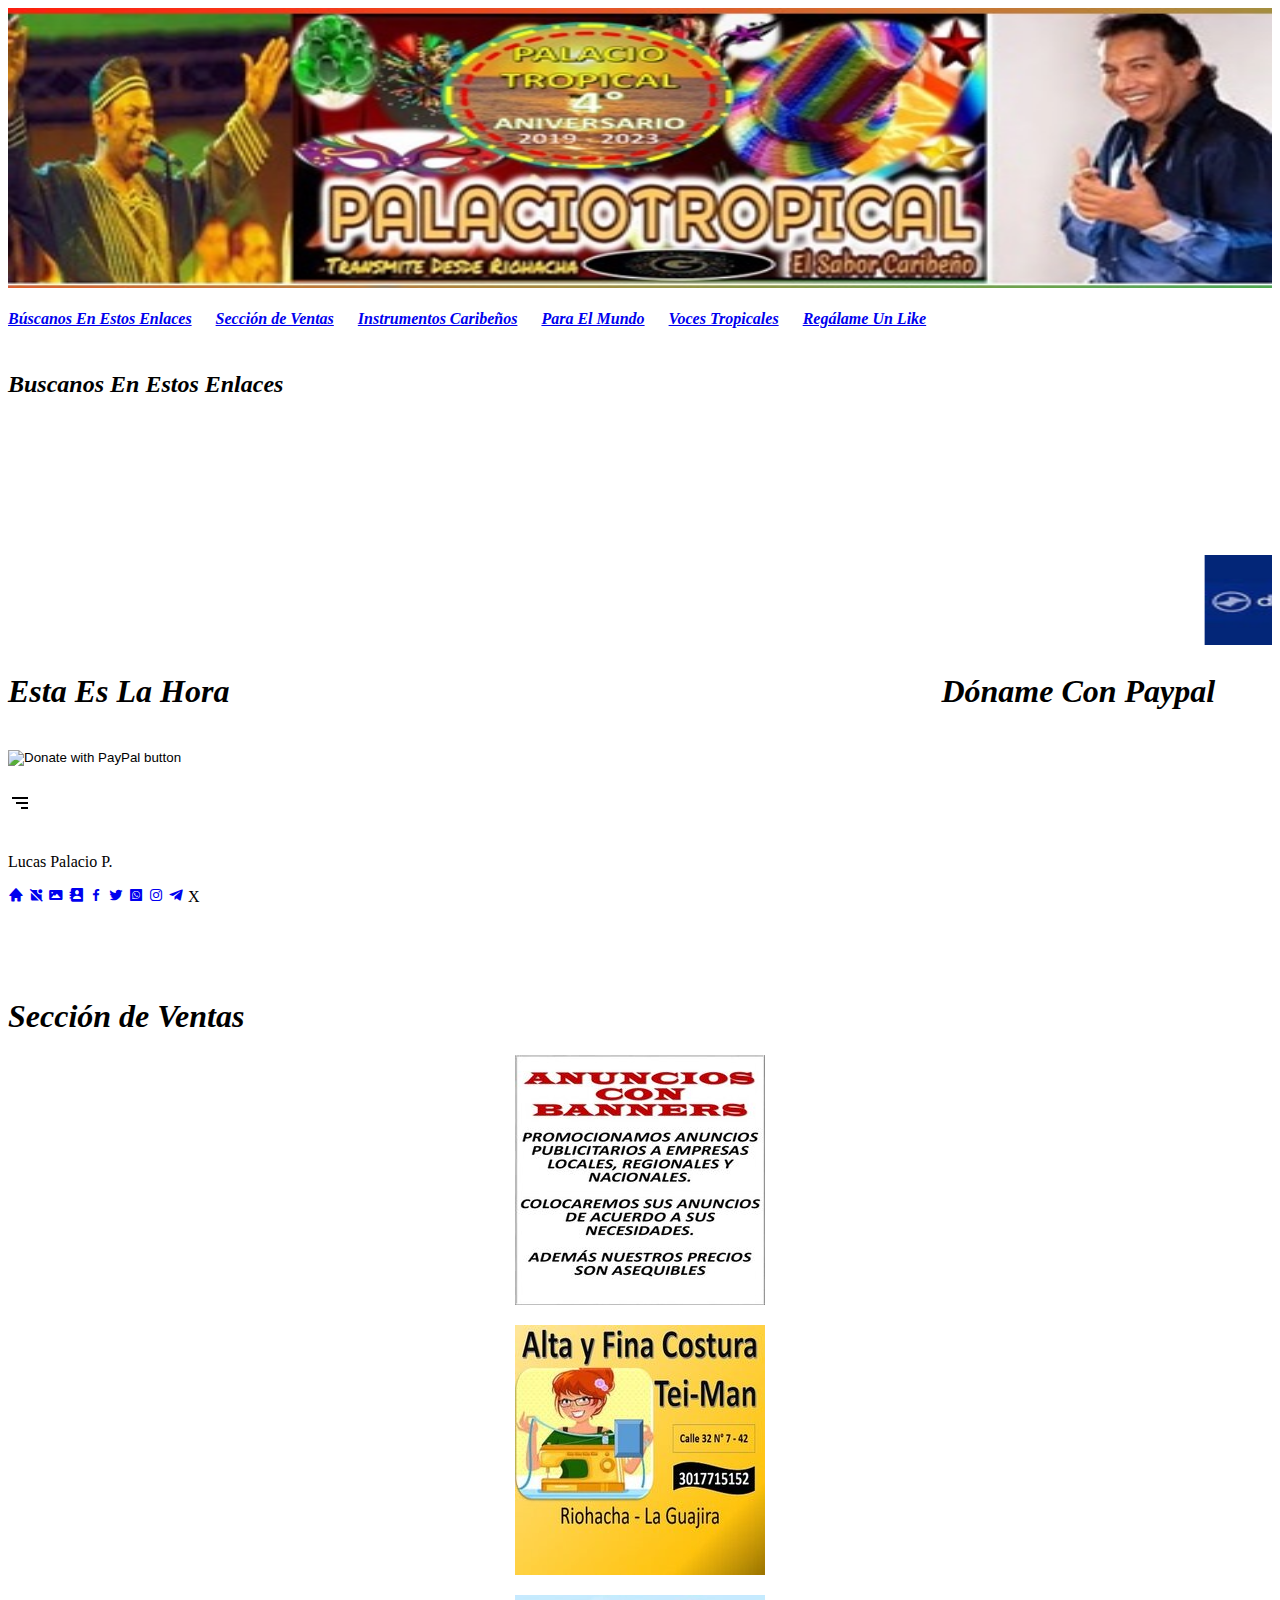
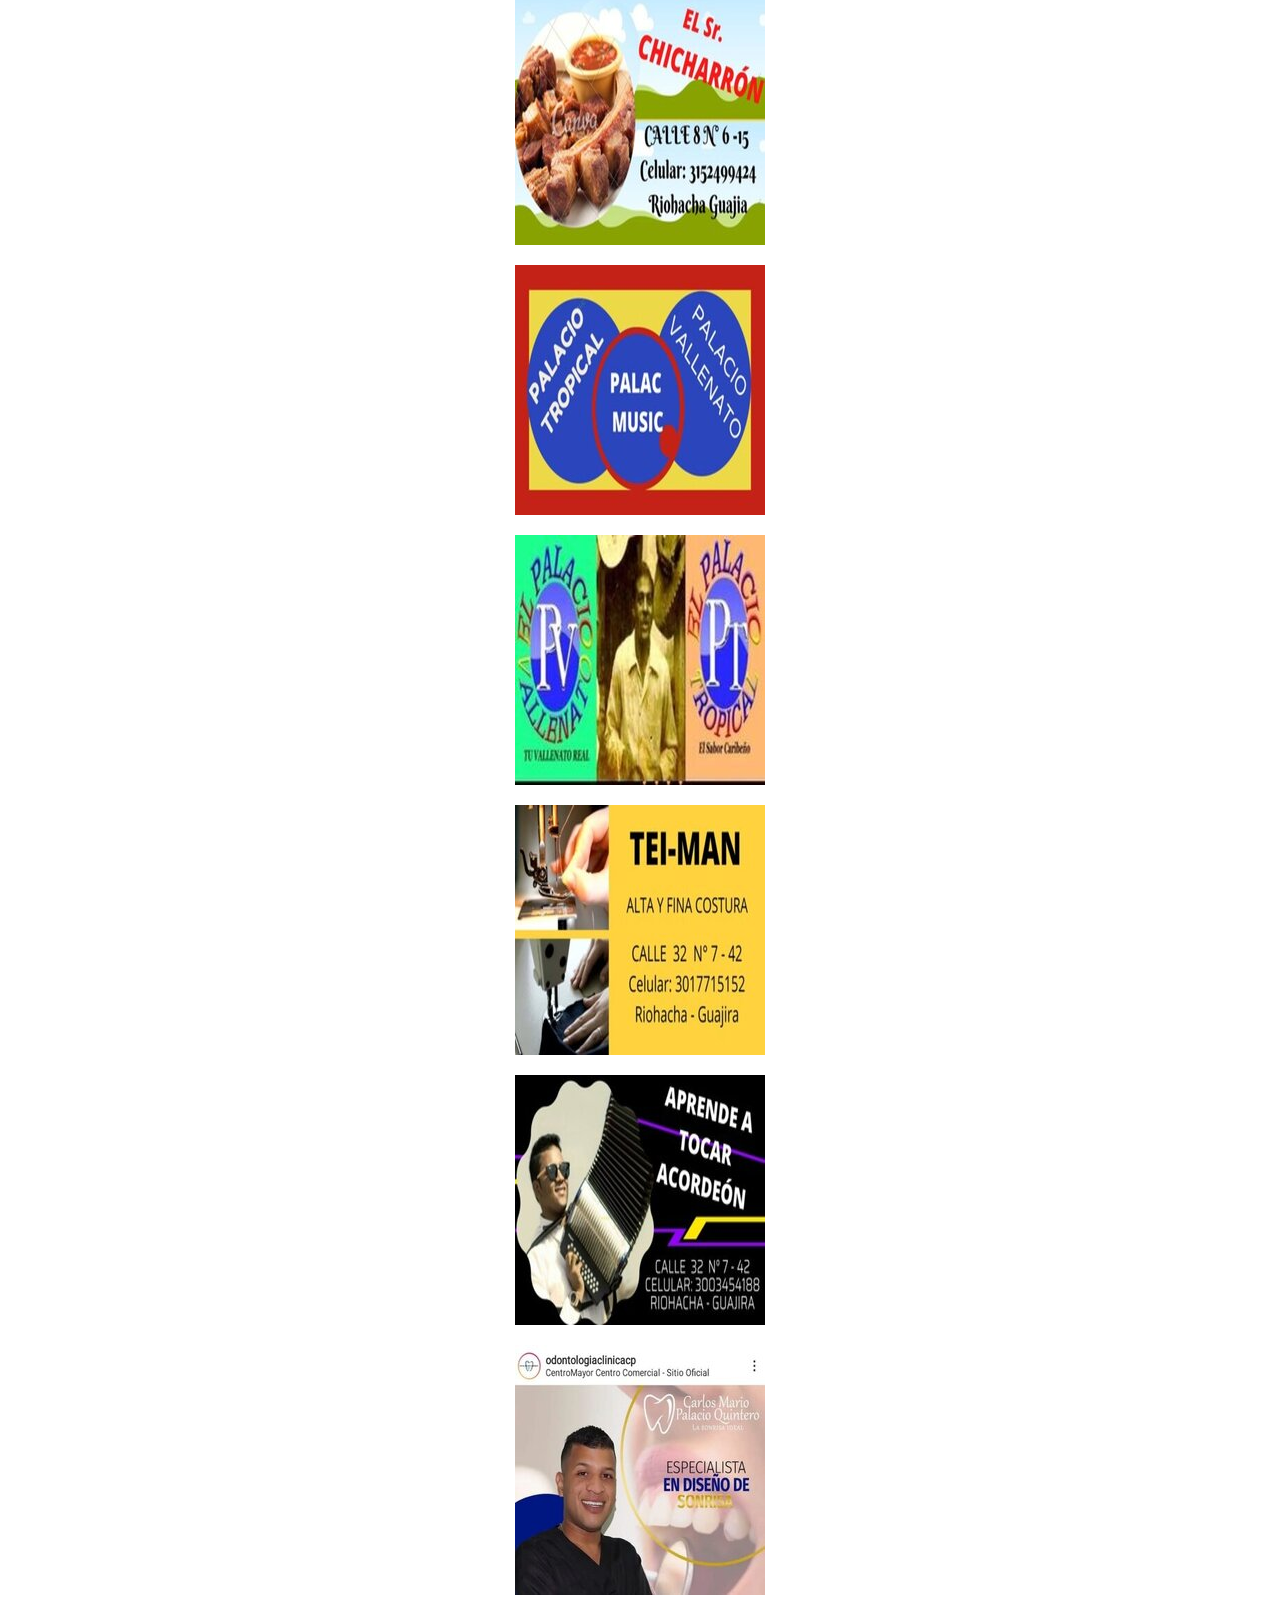
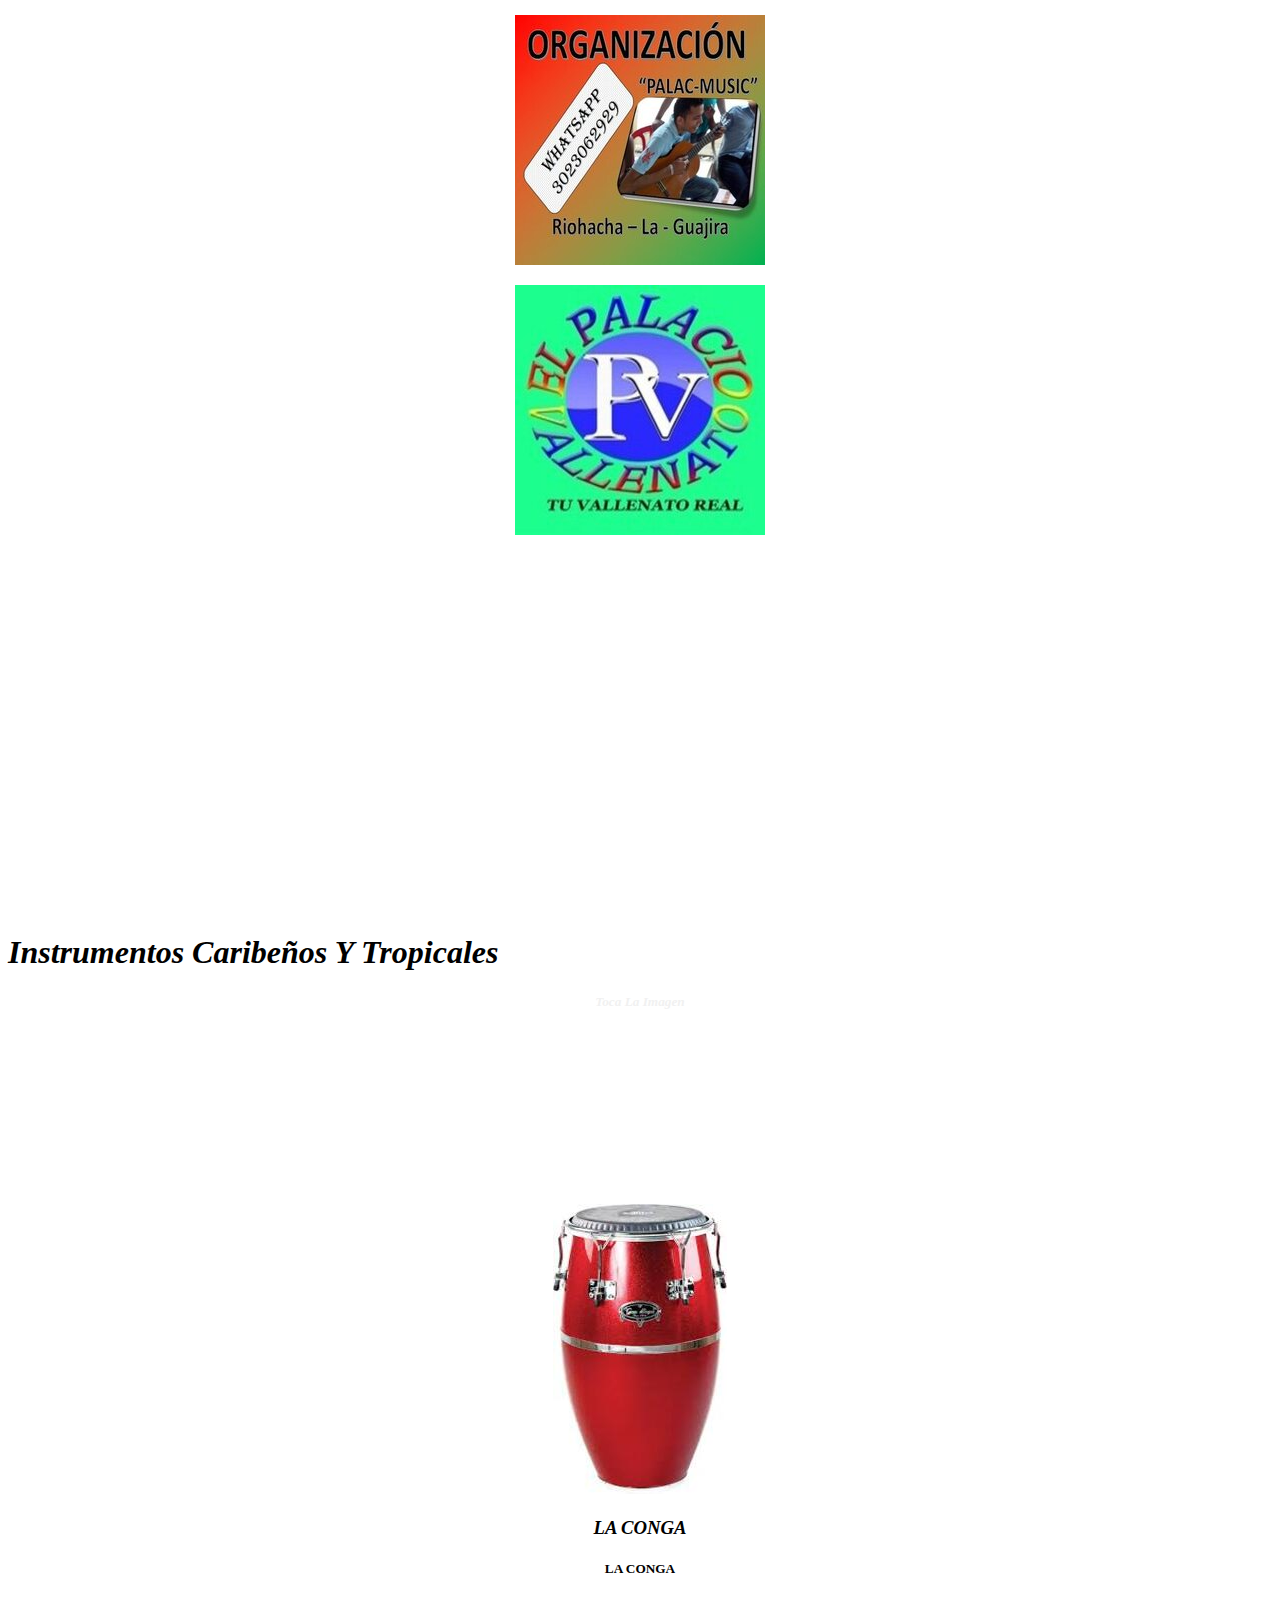
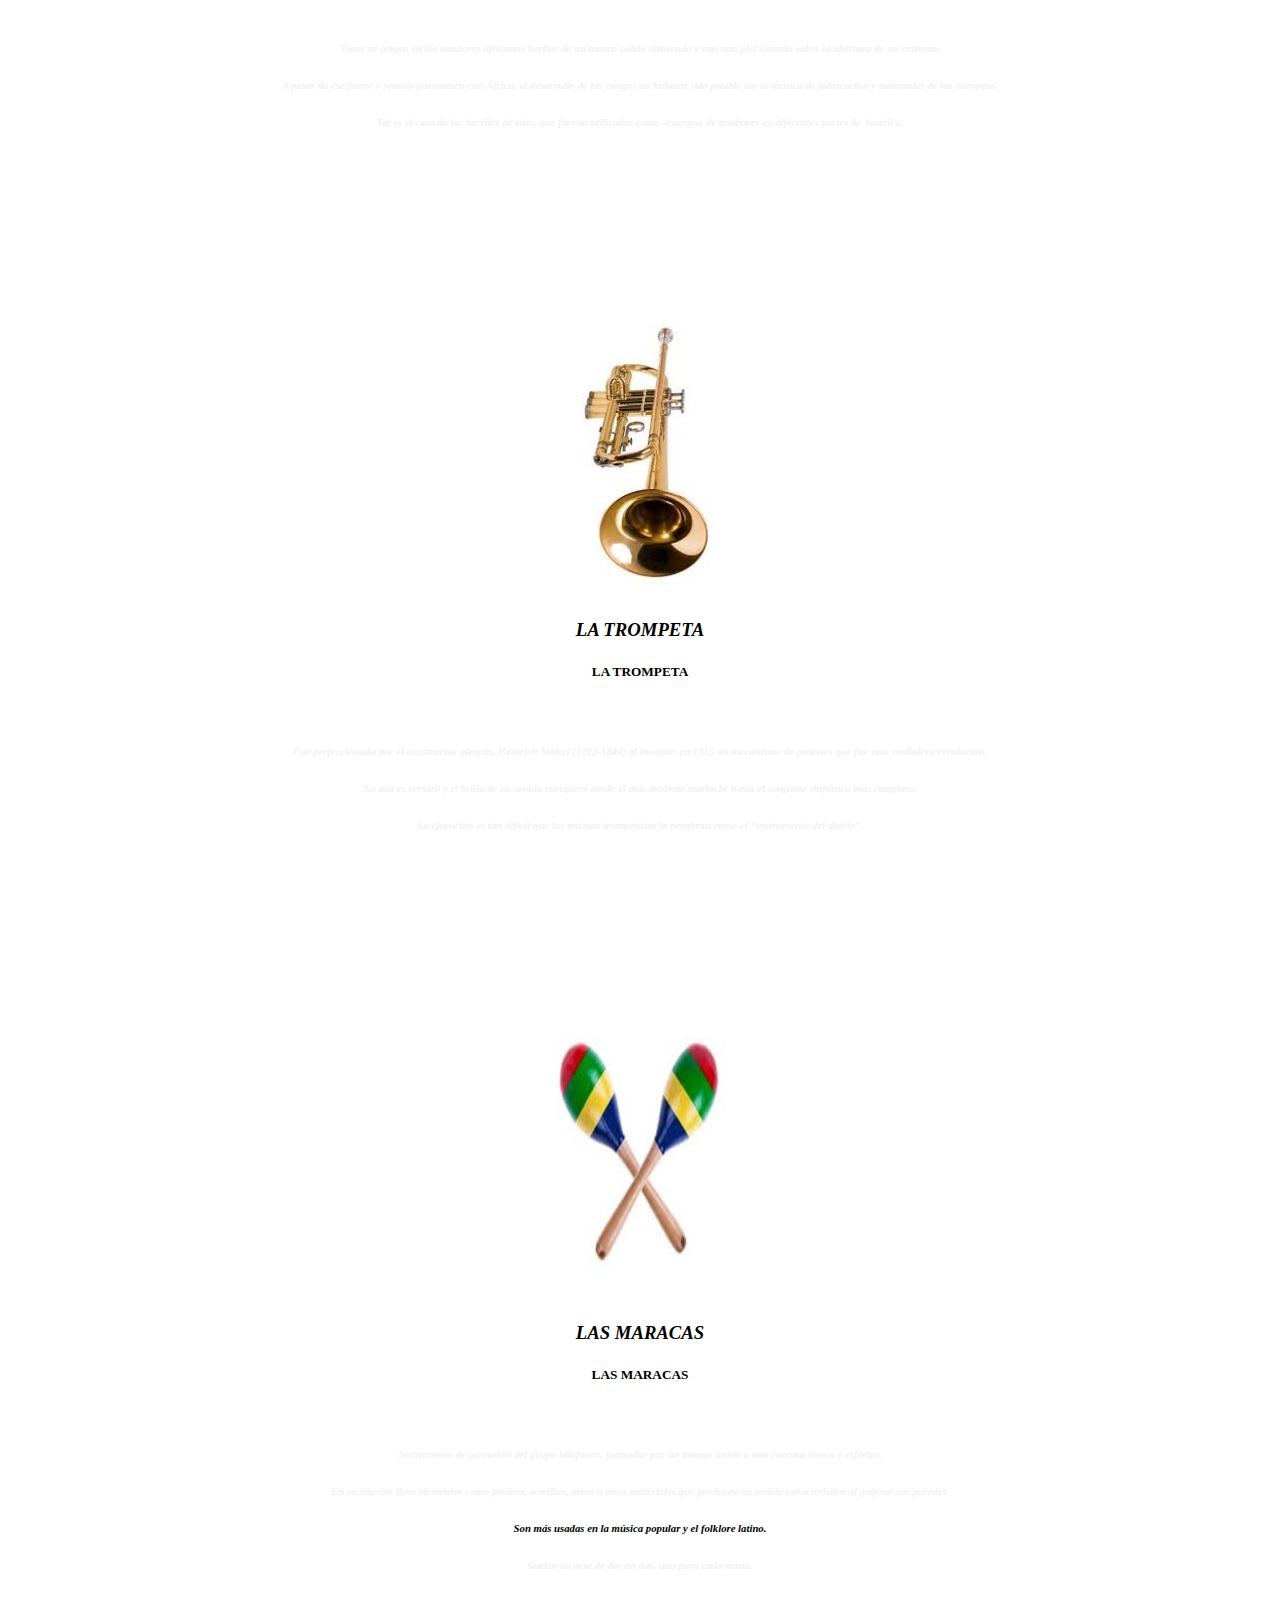
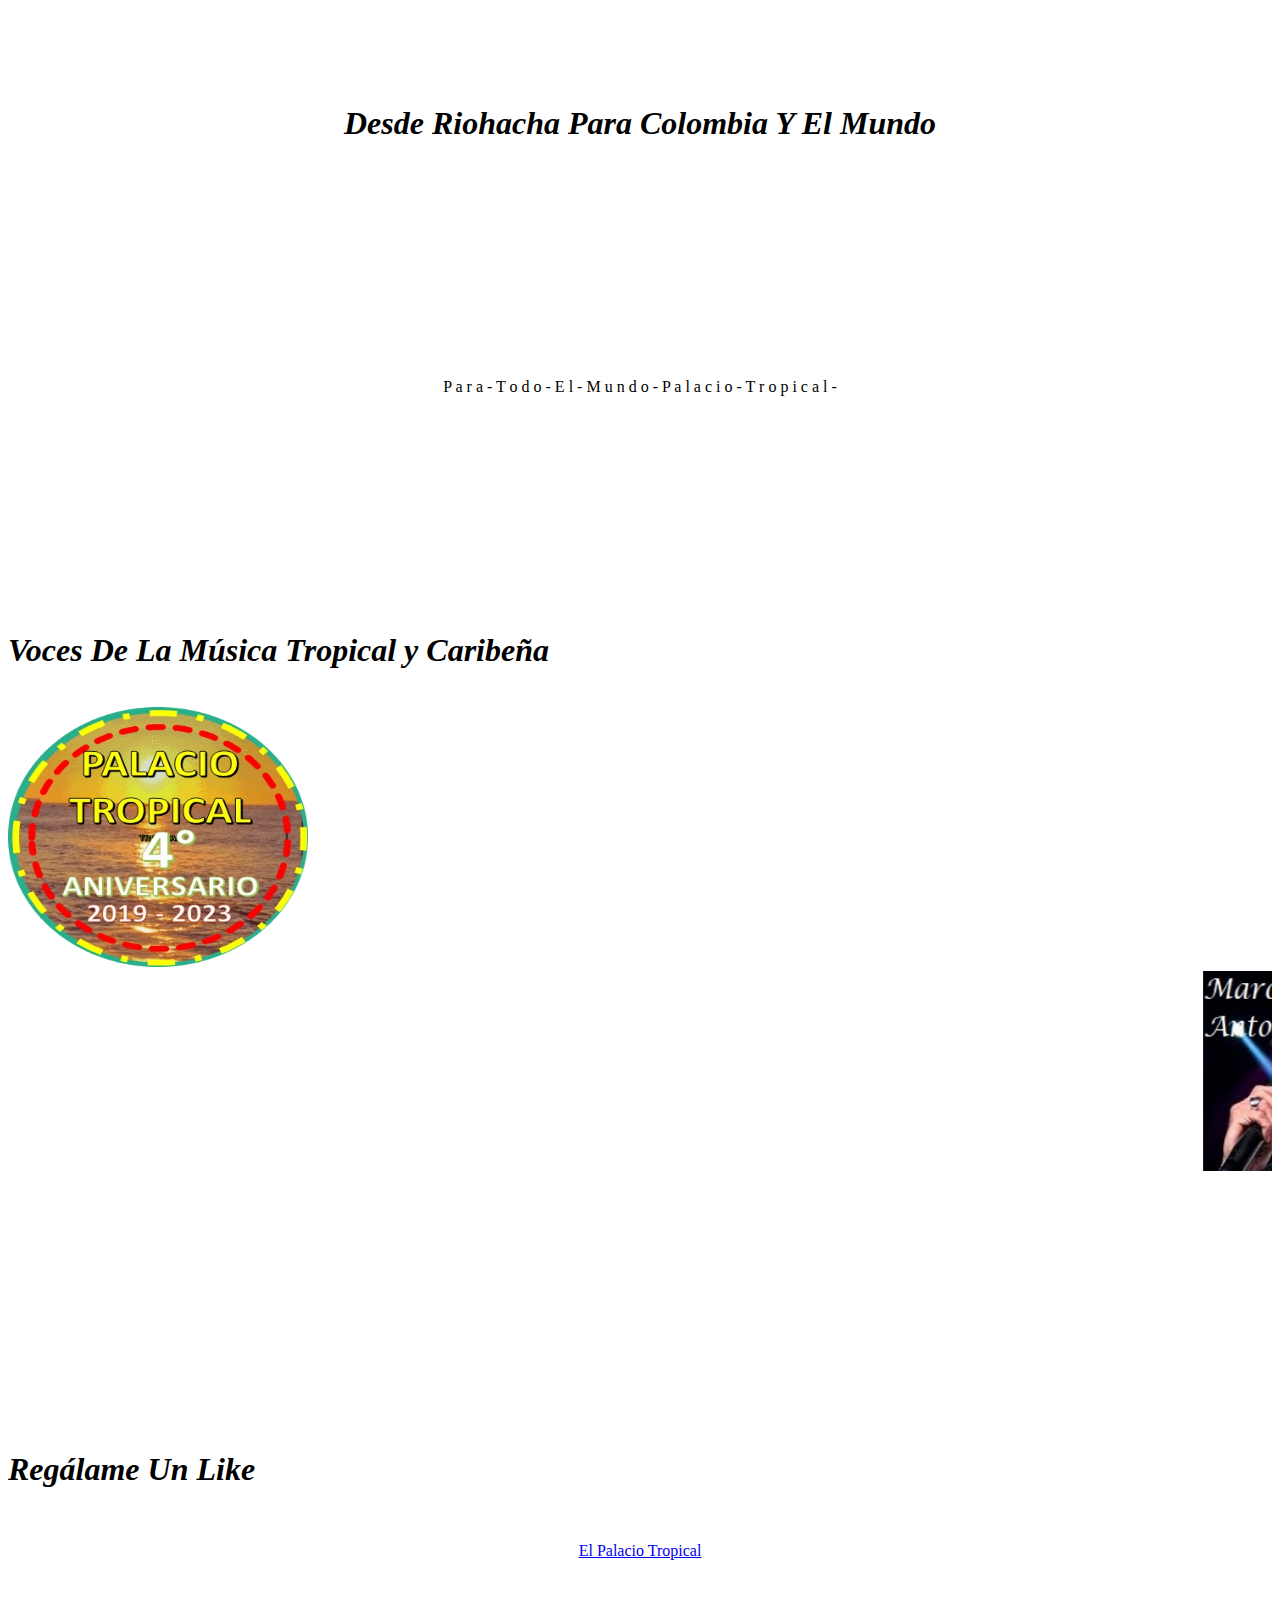
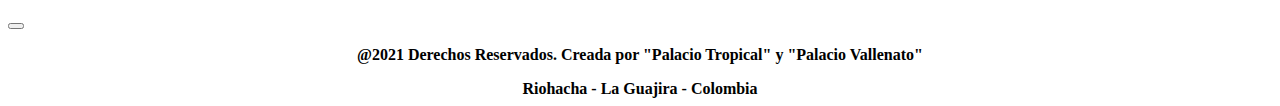
==== index.html @ 9d59ffcd "luta" ====
<!doctype html>
<html lang="es">
  
<!-------------------------------- inicio del head ------------------------------>
<head>
<meta charset="utf-8">
<meta  http-equiv="X-UA-compatible"  content="ie=edge"/>
<meta name="author" content="LUCAS PALACIO PIMIENTA"/>
<meta name="keywordS" content="DEFENSA Y DIVULGACION DE NUESTRAS RAICES CULTURALES"/>
<meta name="viewport" content="width=device-width, user-scalable=no, initial-scale=1.0, 
maximum-scale=1.0, minimum-scale=1.0 ">

<link rel="stylesheet" href="https://pro.fontawesome.com/releases/v5.10.0/css/all.css" integrity="sha384-AYmEC3Yw5cVb3ZcuHtOA93w35dYTsvhLPVnYs9eStHfGJvOvKxVfELGroGkvsg+p" crossorigin="anonymous" />

<link rel="icon"  href="IMAGENES/logoICO.ico">
  
<link rel="stylesheet" type="text/css" href="css/reset.css"></link>
<link rel="stylesheet" type="text/css" href="fonts/style.css">

<link rel="stylesheet" type="text/css" href="css/estilo.css"></link>
<link rel="stylesheet" type="text/css" href="css/styles.css"></link>
<link rel="stylesheet" type="text/css" href="css/style.css"></link>

<link rel="stylesheet" href="estilo.css" >
<link rel="stylesheet" href="styles.css">
<link rel="stylesheet" href="style.css">


<link rel="preconnect" href="https://fonts.googleapis.com">
<link rel="preconnect" href="https://fonts.gstatic.com" crossorigin>
<link href="https://fonts.googleapis.com/css2?family=Share+Tech+Mono&display=swap" rel="stylesheet">
<link href="https://fonts.googleapis.com/css?family=Orbitron" rel="stylesheet">
<link href="https://fonts.googleapis.com/css2?family=Open+Sans:wght@300;400;700&display=swap" rel="stylesheet">

<link rel="stylesheet" type="text/css" href="css/bootstrap-slider.min.css">
<link href='https://unpkg.com/boxicons@2.0.9/css/boxicons.min.css' rel='stylesheet'>
<link href="https://cdn.jsdelivr.net/npm/bootstrap@5.1.0/dist/css/bootstrap.min.css" 
rel="stylesheet" integrity="sha384-KyZXEAg3QhqLMpG8r+8fhAXLRk2vvoC2f3B09zVXn8CA5QIVfZOJ3BCsw2P0p/We"
crossorigin="anonymous">

<script src="js/bootstrap-slider.min.js"></script>
<script src="https://cdn.jsdelivr.net/bxslider/4.2.12/jquery.bxslider.min.js"></script>
<script src="https://ajax.googleapis.com/ajax/libs/jquery/3.1.1/jquery.min.js"></script>

<script src="https://kit.fontawesome.com/41bcea2ae3.js" crossorigin="anonymous"></script>

<link rel="stylesheet" type="text/css" href="css/ventas.css">
<link rel="stylesheet" type="text/css" href="css/reprolateral.css">
<link rel="stylesheet" type="text/css" href="css/relojdigital.css">
<link rel="stylesheet" type="text/css" href="css/vocestropical.css">

<link rel="stylesheet" type="text/css" href="css/acorlegen.css">
<link rel="stylesheet" type="text/css" href="css/acorng.css"> 



<title>PALACIO TROPICAL</title>

<link href="menu.js" rel="stylesheet">
    <link href="style.css" rel="stylesheet">
        <link href="reset.css" rel="stylesheet">
  

<!----------------------------- Inicio Portada -------------------------------->
<div class="contenedor-head animate-bg">
    <img src="IMAGENES/laportadapt4años.jpg" width="100%" height="280">
  </div>
<!------------------------------ Final Portada -------------------------------->
            
            

<br>
<!---------------------------- Inicio de Redireccio ------------------------>
     
<div align="center"></div>
    <div class="pimienta">
            
    <a href="#nuestros-enlaces"><b><i>Búscanos En Estos Enlaces</i></b></a>&nbsp; &nbsp; &nbsp;
    <a href="#section-de-ventas"><b><i>Sección de Ventas</i></b></a>&nbsp; &nbsp; &nbsp;
    <a href="#palacio-tropical"><b><i>Instrumentos Caribeños</i></b></a>&nbsp; &nbsp; &nbsp;
    <a href="#guajira-rica"><b><i>Para El Mundo</i></b></a>&nbsp; &nbsp; &nbsp;
    <a href="#voces-tropicales"><b><i>Voces Tropicales</i></b></a>&nbsp; &nbsp; &nbsp;              
    <a href="#fb-root"><b><i>Regálame Un Like</i></b></a>&nbsp; &nbsp; &nbsp;              
</div>
<br>
<!----------------------------- Final de Redireccio ------------------------>




<!---------------------------- inicio mensaje dos¡ ------------------------->
<article>
<div id="nuestros-enlaces"></div>
  <section  class="parrafo3 text-center">     
     <style> .parrafo3 {color: black;}</style>
        <h6><em><font size="5">Buscanos En Estos Enlaces</em></h6></font></article></section>
<!----------------------------- final mensaje doss ------------------------->
  <br>



<!---------------------------- INICIO Nuevo Reproductor ---------------------->
<section class="home">
    <div class="in-flexy">
                     
<iframe name="contenedorPlayer" class="cuadroBordeado" allow="autoplay" width="310" 
height="110" marginwidth=0 marginheight=0 hspace=0 vspace=0 frameborder=0 scrolling=no 
src="https://cp.usastreams.com/pr2g/APPlayerRadioHTML5.aspx?stream=
http://stream.zeno.fm/qmen7kmxdf9uv&fondo=01&formato=mp3&color=9&titulo=2&autoStart=
1&vol=7&tipo=7&nombre=PALACIO+TROPICAL&botonPlay=1&imagen=
https://i.postimg.cc/Z5Vp8GfS/LOGO-PT.png&server=
http://stream.zeno.fm/status.xslCHUMILLASmount=/qmen7kmxdf9uv&opt=metadata">
</iframe></div>
<!----------------------------- FINAL Nuevo Reproductor ----------------------->
    


     
<!----------------------------- inicio Agregar Radios ------------------------->
<div class="in-flex"> 
  <section  class="parrafo3"> 
      <article> <marquee direction="left"> 
          <style> .parrafo3 marquee {color: #000;}</style>  
            
         <!------------------CON LA C----------------->

<a href='https://co.domiplay.net/escuchar/el-palacio-tropical-70 '
target='_blank' imageanchor='1' style='margin-left: 0.1em; margin-right: 0.1em;'>
<img border='0' height='90' width='170' 
src='fotologosagregados/co.domiplay.jpg'/></a>
  
<!------------------  CON LA E----------------->

<a href='http://elpalaciotropical.emiweb.es/'
target='_blank' imageanchor='1' style='margin-left:  0.1em; margin-right: 0.1em;'>
<img border='0' height='90' width='170' 
src='fotologosagregados/elpvemiweb.jpg'/></a>
  
<a href='https://elpalaciotropical.es.tl/INICIO.htm'
target='_blank' imageanchor='1' style='margin-left:  0.1em; margin-right: 0.1em;'>
<img border='0' height='90' width='170' 
src='fotologosagregados/elpves.tl.jpg'/></a> 

<a href='https://emisorasenvivo.co/el-palacio-tropical' 
target='_blank' imageanchor='1' style='margin-left:  0.1em; margin-right: 0.1em;'>
<img border='0' height='90' width='170' 
src='fotologosagregados/emisorasenvivo.co.jpg'/></a>

<a href='https://emisoras-en-vivo.co/el-palacio-tropical' 
target='_blank' imageanchor='1' style='margin-left:  0.1em; margin-right: 0.1em;'>
<img border='0' height='90' width='170' 
src='fotologosagregados/emisoras-en-vivo.co.jpg'/></a>

        
<!------------------  CON LA F----------------->

<a href='https://fm.rs/co/el-palacio-tropical/'
target='_blank' imageanchor='1' style='margin-left:  0.1em; margin-right: 0.1em;'>
<img border='0' height='90' width='170' 
src='fotologosagregados/fm.rs.jpg'/></a>

<a href='http://fmstream.org/index.php?i=403'
target='_blank' imageanchor='1' style='margin-left: 0.1em; margin-right: 0.1em;'>
<img border='0' height='90' width='170' 
src='fotologosagregados/fmstream.jpg'/></a>

<!------------------  CON LA G----------------->

<a href='https://gardenradio.media/co-el-palacio-tropical#'
target='_blank' imageanchor='1' style='margin-left:  0.1em; margin-right: 0.1em;'>
<img border='0' height='90' width='170' 
src='fotologosagregados/gardenradio.media.jpg'/></a>

<a href='https://gooradios.com/radio/155330-riohacha-el-palacio-tropical.html'
target='_blank' imageanchor='1' style='margin-left:  0.1em; margin-right: 0.1em;'>
<img border='0' height='90' width='170' 
src='fotologosagregados/gooradios.png'/></a>

<!------------------  CON LA K----------------->

<a href='http://keepone.net/radio/k110073/el-palacio-tropical'
target='_blank' imageanchor='1' style='margin-left:  0.1em; margin-right: 0.1em;'>
<img border='0' height='90' width='170' 
src='fotologosagregados/keepone.jpg'/></a>
     
<!------------------  CON LA L----------------->
       
<a href='https://listenonlineradio.com/colombia/el-palacio-tropical'
target='_blank' imageanchor='1' style='margin-left:  0.1em; margin-right: 0.1em;'>
<img border='0' height='90' width='170' 
src='fotologosagregados/listenonlineradio.jpg'/></a>   
      
<a href='https://liveonlineradio.net/es/palacio-tropical'
target='_blank' imageanchor='1' style='margin-left:  0.1em; margin-right: 0.1em;'>
<img border='0' height='90' width='170' 
src='fotologosagregados/liveonlineradio.net.jpg'/></a>

<a href='https://liveradio.de/el-palacio-tropical'
target='_blank' imageanchor='1' style='margin-left:  0.1em; margin-right: 0.1em;'>
<img border='0' height='90' width='170' 
src='fotologosagregados/liveradio.de.jpg'/></a>
      
<a href='https://liveradio.world/radio/el-palacio-tropical/' 
target='_blank' imageanchor='1' style='margin-left: 0.1em; margin-right: 0.1em;'>
<img border='0' height='90' width='170' 
src='fotologosagregados/liveradioworld.jpg'/></a> 
           
<a href='https://lucaspalaciopimien.wixsite.com/el-palacio-tropical' 
target='_blank' imageanchor='1' style='margin-left: 0.1em; margin-right: 0.1em;'>
<img border='0' height='90' width='170' 
src='fotologosagregados/lucaspwix.jpg'/></a> 
    
<!------------------  CON LA M ----------------->
        
<a href='https://mytuner-radio.com/radio/el-palacio-tropical-472420/'
target='_blank' imageanchor='1' style='margin-left:  0.1em; margin-right: 0.1em;'>
<img border='0' height='90' width='170' 
src='fotologosagregados/mytuner.jpg'/></a>  
    
    
<!------------------  CON LA O -------------->
<a href='https://oiradio.co/el-palacio-tropical-s273218' 
target='_blank' imageanchor='1' style='margin-left: 0.1em; margin-right: 0.1em;'>
<img border='0' height='90' width='170' 
src='fotologosagregados/oiradio.jpg'/></a>

<a href='https://online-radio.eu/radio/69365-el-palacio-tropical'
target='_blank' imageanchor='1' style='margin-left:  0.1em; margin-right: 0.1em;'>
<img border='0' height='90' width='170' 
src='fotologosagregados/online-radio.eu.jpg'/></a>

<a href='https://onlineradiobox.com/co/elpalaciotropical/'
target='_blank' imageanchor='1' style='margin-left: 0.1em; margin-right: 0.1em;'>
<img border='0' height='90' width='170' 
src='fotologosagregados/onlineradiobox.jpg'/></a>

<a href='https://openradio.app/station/el-palacio-tropical-b8dajutk?utm_source=m3'
target='_blank' imageanchor='1' style='margin-left:  0.1em; margin-right: 0.1em;'>
<img border='0' height='90' width='170' 
src='fotologosagregados/openradio.jpg'/></a>
    
<!------------------  CON LA P ----------------->
    
<a href='https://pea.fm/32037-el-palacio-tropical.html'
target='_blank' imageanchor='1' style='margin-left:  0.1em; margin-right: 0.1em;'>
<img border='0' height='90' width='170' 
src='fotologosagregados/peafm.jpg'/></a>
    
<a href='https://procachannels.com/radio/EL-PALACIO-TROPICAL-bD236741058'
target='_blank' imageanchor='1' style='margin-left:  0.1em; margin-right: 0.1em;'>
<img border='0' height='90' width='170' 
src='fotologosagregados/procachannels.png'/></a>
    
<!------------------  CON LA R ----------------->
    
<a href='https://raddio.net/377281-el-palacio-tropical/# '
target='_blank' imageanchor='1' style='margin-left:  0.1em; margin-right: 0.1em;'>
<img border='0' height='90' width='170' 
src='fotologosagregados/raddio.jpg'/></a>

<a href='http://radio.garden/listen/el-palacio-tropical/9OudjOet'
target='_blank' imageanchor='1' style='margin-left:  0.1em; margin-right: 0.1em;'>
<img border='0' height='90' width='170' 
src='fotologosagregados/radio.garden.jpg'/></a>

<a href='https://radio.streamitter.com/station/el-palacio-tropical-4XAYBV'
target='_blank' imageanchor='1' style='margin-left:  0.1em; margin-right: 0.1em;'>
<img border='0' height='90' width='170'
src='fotologosagregados/radio.streamitter.jpg'/></a>

<a href='https://radioly.app/radio/el-palacio-tropical/'
target='_blank' imageanchor='1' style='margin-left:  0.1em; margin-right: 0.1em;'>
<img border='0' height='90' width='170' 
src='fotologosagregados/radioly.jpg'/></a>

<a href='https://radiomixer.net/pl/col/elpalaciotropical'
target='_blank' imageanchor='1' style='margin-left:  0.1em; margin-right: 0.1em;'>
<img border='0' height='90' width='170' 
src='fotologosagregados/radiomixer.png'/></a> 

<a href='https://radioonlinelive.com/colombia/palacio-tropical/' 
target='_blank' imageanchor='1' style='margin-left: 0.1em; margin-right: 0.1em;'>
<img border='0' height='90' width='170' 
src='fotologosagregados/radioonlinelive.com.jpg'/></a>

<a href='https://radiovolna.net/es/424052-el-palacio-tropical.html' 
target='_blank' imageanchor='1' style='margin-left: 0.1em; margin-right: 0.1em;'>
<img border='0' height='90' width='170' 
src='fotologosagregados/radiovolna.jpg'/></a>
    
<a href='https://radios.com.co/el-palacio-tropical/' 
target='_blank' imageanchor='1' style='margin-left: 0.1em; margin-right: 0.1em;'>
<img border='0' height='90' width='150' 
src='fotologosagregados/radios.com.co.jpg'/></a>
         
<a href='https://radios-colombia.com/el-palacio-tropical-127605/' 
target='_blank' imageanchor='1' style='margin-left:  0.1em; margin-right: 0.1em;'>
<img border='0' height='90' width='170' 
src='fotologosagregados/radios-colombia.com.jpg'/></a>

<a href='https://radios.com.co/#el-palacio-tropical' 
target='_blank' imageanchor='1' style='margin-left: 0.1em; margin-right: 0.1em;'>
<img border='0' height='90' width='170' 
src='fotologosagregados/radiosemisorascolombianasenvivo.png'/></a>

<a href='https://radiovolna.net/es/424052-el-palacio-tropical.html' 
target='_blank' imageanchor='1' style='margin-left: 0.1em; margin-right: 0.1em;'>
<img border='0' height='90' width='170' 
src='fotologosagregados/radiovolna.jpg'/></a>
      
<a href='https://radiozone.net/channel/EL-PALACIO-TROPICAL-xU897601423' 
target='_blank' imageanchor='1' style='margin-left: 0.1em; margin-right: 0.1em;'>
<img border='0' height='90' width='170' 
src='fotologosagregados/radiozone.jpg'/></a> 
    
<a href='https://rndonline.stream/listen/el-palacio-tropical'
target='_blank' imageanchor='1' style='margin-left:  0.1em; margin-right: 0.1em;'>
<img border='0' height='90' width='170' 
src='fotologosagregados/rndonline.jpg'/></a>
    
<a href='https://ro.clover.fm/46227-el-palacio-tropical-radio.html' 
target='_blank' imageanchor='1' style='margin-left: 0.1em; margin-right: 0.1em;'>
<img border='0' height='90' width='170' 
src='fotologosagregados/ro.cloverfm.jpg'/></a>
    
            <!------------------  CON LA S ----------------->
<a href='http://somoslatinos.es/colombia/caribe/elpalaciotropical.html'
target='_blank' imageanchor='1' style='margin-left:  0.1em; margin-right: 0.1em;'>
<img border='0' height='90' width='170' 
src='fotologosagregados/somoslatinos.jpg'/></a>

<a href='https://streema.com/radios/El_Palacio_Tropical'
target='_blank' imageanchor='1' style='margin-left:  0.1em; margin-right: 0.1em;'>
<img border='0' height='90' width='170' 
src='fotologosagregados/streema.png'/></a>
    
<!------------------  CON LA T ----------------->
    
<a href='https://theonestopradio.com/radio/co-el-palacio-tropical'
target='_blank' imageanchor='1' style='margin-left:  0.1em; margin-right: 0.1em;'>
<img border='0' height='90' width='170' 
src='fotologosagregados/theonestopradio.jpg'/></a>

<a href='https://tuneliveradio.net/station/el-palacio-tropical/'
target='_blank' imageanchor='1' style='margin-left: 0.1em; margin-right: 0.1em;'>
<img border='0' height='90' width='170' 
src='fotologosagregados/tuneliveradio.png'/></a>

<a href='https://tvradiotuner.com/radio/co/el-palacio-tropical-11198'
target='_blank' imageanchor='1' style='margin-left:  0.1em; margin-right: 0.1em;'>
<img border='0' height='90' width='170' 
src='fotologosagregados/tvradiotuner.png'/></a>
     
<!------------------  CON LA w w w ----------------->
<a href='https://www.colombia.com/radio/el-palacio-tropical-riohacha-4404'
target='_blank' imageanchor='1' style='margin-left:  0.1em; margin-right: 0.1em;'>
<img border='0' height='90' width='170' 
src='fotologosagregados/wwwcolombia.com.jpg'/></a>

<a href='https://www.cxradio.com.br/radio/el-palacio-tropical '
target='_blank' imageanchor='1' style='margin-left:  0.1em; margin-right: 0.1em;'>
<img border='0' height='90' width='170' 
src='fotologosagregados/wwwcxradio.jpg'/></a>

<a href='https://www.emisorascolombianas.co/el-palacio-tropical'
target='_blank' imageanchor='1' style='margin-left:  0.1em; margin-right: 0.1em;'>
<img border='0' height='90' width='170' 
src='fotologosagregados/wwwemisorascolombianas.co.jpg'/></a>

<a href='https://www.liveradio.uk/stations/el-palacio-tropical' 
target='_blank' imageanchor='1' style='margin-left: 0.1em; margin-right: 0.1em;'>
<img border='0' height='90' width='170' 
src='fotologosagregados/wwwliveradio.uk.jpg'/></a>

<a href='http://www.nobexradio.com/StationsWithPlayer'
target='_blank' imageanchor='1' style='margin-left:  0.1em; margin-right: 0.1em;'>
<img border='0' height='90' width='170' 
src='fotologosagregados/wwwnobex.jpg'/></a>

<a href='https://www.planetaradios.com/co/2960/el-palacio-tropical'
target='_blank' imageanchor='1' style='margin-left: 0.1em; margin-right: 0.1em;'>
<img border='0' height='90' width='170'
src='fotologosagregados/wwwplanetaradios.jpg'/></a>

<a href='https://www.raddios.com/16087-radio-online-el-palacio-tropical-online-riohacha-colombia' 
target='_blank' imageanchor='1' style='margin-left: 0.1em; margin-right: 0.1em;'>   
<img border='0' height='90' width='170' 
src='fotologosagregados/wwwraddios.com.jpg'/></a>

<a href='https://www.radio.es/s/elpalaciotropical'
target='_blank' imageanchor='1' style='margin-left:  0.1em; margin-right: 0.1em;'>
<img border='0' height='90' width='170' 
src='fotologosagregados/wwwradio.es.jpg'/></a>

<a href='https://www.radioline.co/listen-to-el-palacio-tropical'
target='_blank' imageanchor='1' style='margin-left:  0.1em; margin-right: 0.1em;'>
<img border='0' height='90' width='170' 
src='fotologosagregados/wwwradioline.co.jpg'/></a>

<a href='https://www.radios.com.br/aovivo/radio-el-palacio-tropical/159120'
target='_blank' imageanchor='1' style='margin-left:  0.1em; margin-right: 0.1em;'>
<img border='0' height='90' width='170' 
src='fotologosagregados/wwwradios.com.br.png'/></a>

<a href='https://www.radiosfmam.com.ar/radio/13279/el-palacio-tropical-riohacha-la-guajira-colombia' 
target='_blank' imageanchor='1' style='margin-left: 0.1em; margin-right: 0.1em;'>   
<img border='0' height='90' width='170' 
src='fotologosagregados/wwwradiosfmam.jpg'/></a>

<a href='https://www.radiosplay.com/radio/89155/el-palacio-tropical-riohacha-la-guajira-colombia' 
target='_blank' imageanchor='1' style='margin-left: 0.1em; margin-right: 0.1em;'>   
<img border='0' height='90' width='170' 
src='fotologosagregados/wwwradiosplay.jpg'/></a>

<a href='https://www.coolstreaming.us/channelnew/es/63438/ELPALACIOTROPICAL.html' 
target='_blank' imageanchor='1' style='margin-left: 0.1em; margin-right: 0.1em;'>
<img border='0' height='90' width='170' 
src='fotologosagregados/wwwscoolstreaming.png'/></a>

<a href='https://5f94493f9b56a.site123.me'
target='_blank' imageanchor='1' style='margin-left:  0.1em; margin-right: 0.1em;'>
<img border='0' height='90' width='170' 
src='fotologosagregados/wwwsite123.jpg'/></a>
  
<a href='https://www.uradios.com/el-palacio-tropical_1' 
target='_blank' imageanchor='1' style='margin-left: 0.1em; margin-right: 0.1em;'>
<img border='0' height='90' width='170' 
src='fotologosagregados/wwwuradios.jpg'/></a>

<a href='https://www.zradios.com/el-palacio-tropical'
target='_blank' imageanchor='1' style='margin-left: 0.1em; margin-right: 0.1em;'>
<img border='0' height='90' width='170' 
src='fotologosagregados/wwwzradios.jpg'/></a>

<a href='https://zeno.fm/radio/palacio-tropical/'
target='_blank' imageanchor='1' style='margin-left:  0.1em; margin-right: 0.1em;'>
<img border='0' height='90' width='170' 
src='fotologosagregados/zeno.fm.jpg'/></a> 

      
</marquee> 
</section>
</div></div>
<!--------------- Final Agregar Radios --------------------> 
</section>  </article>



<!------------------- INICIO hora y Donate--------------->

<article>
    <section  class="parrafo3 text-center"> 
    <style>  .parrafo3 {color: black;}</style>
    <h2><em><font size="6">Esta Es La Hora &nbsp; &nbsp; &nbsp; &nbsp; &nbsp; &nbsp; &nbsp; &nbsp; 
    &nbsp; &nbsp; &nbsp; &nbsp; &nbsp; &nbsp; &nbsp; &nbsp; &nbsp; &nbsp; &nbsp; &nbsp;
    &nbsp; &nbsp; &nbsp; &nbsp; &nbsp; &nbsp; &nbsp; &nbsp; &nbsp; &nbsp; &nbsp; &nbsp;
    &nbsp; &nbsp; &nbsp; &nbsp; &nbsp; &nbsp; &nbsp; &nbsp; &nbsp; &nbsp; &nbsp; &nbsp;
    Dóname Con Paypal</em></h2></font>
    </article></section> 
    
<br>
    
<div align="left">
<section class="palaci">
<div class="palaci-donate">
    
<form action="https://www.paypal.com/donate" method="post" target="_top">
<input type="hidden" name="hosted_button_id" value="3SSLJQG8Y5FPW" />
<input type="image" src="https://www.paypalobjects.com/en_US/i/btn/btn_donateCC_LG.gif" border="0" 
name="submit" title="PayPal - The safer, easier way to pay online!" alt="Donate with PayPal button"/>
<img alt="" border="0" src="https://www.paypal.com/en_CO/i/scr/pixel.gif" width="1" height="1"/>
</form> 
</div>
</section>
    
        
<section class="palaci">
<div class="palaci-lahora">
<p><h6><em><font size="6" class="fecha"></em></h6></font></p>
<p><h6><em><font size="6" class="tiempo"></em></h6></font></p>
        
</div>
</section>  
    <!------------------- FINAL hora y Donate--------------->
</head>
<!------------------------------- FIN DEL HEAD ------------------------------->



<!---------------------- inicio del body - Cabecera --------------------------->

<!-------------------------- Inicio Bloqueo del Fondo ------------------------->
<body oncontextmenu="return false" onkeydown="return false">  
<body background="IMAGENES/soleado1.gif">
<!-------------------------- Final Bloqueo y Fondo --------------------------->



<header>
<!---------------------------- inicio Burbujas --------------------------------->
<div class="burbuja"></div> <div class="burbuja"></div> <div class="burbuja"></div>
<div class="burbuja"></div> <div class="burbuja"></div> <div class="burbuja"></div>
<div class="burbuja"></div> <div class="burbuja"></div> <div class="burbuja"></div>
<div class="burbuja"></div>
<!----------------------------- Final Burbujas --------------------------------->

<nav>
<!----------------------------- Inicio del menu --------------------------------->
<header class="header" id="header">
 
<img src="IMAGENES/menu-alt-right.svg" alt=""  class="menu">
<br>
<nav class="menu-navegacion">

<img src="IMAGENES/LUKS.jpg"  alt="" class="photo">
<p class="name" style color="white">Lucas Palacio P.</p>

<a href="#INICIO" target="_blank" class="social-media-icon">
<i class="bx bxs-home" title="Inicio"></i></a>

<a href="QUIENES SOMOS.html" target="_blank" class="social-media-icon">
<i class='bx bxs-notification-off' title="Sómos"></i></a>

<a href="LEYENDAS.html" target="_blank" class="social-media-icon">
<i class='bx bxs-image' title="Leyendas"></i></a>

<a href="CONTÁCTO.html" target="_blank" class="social-media-icon">
<i class='bx bxs-contact' title="Contácto"></i></a>
  
<a href="https://www.facebook.com/" 
target="_blank" class="social-media-icon"> 
<i class='bx bxl-facebook' title="Facebook"></i></a>

<a href="https://twitter.com/LucasPa20202021" target="_blank" class="social-media-icon">
<i class='bx bxl-twitter' title="Twitter"></i></a>

<a href="https://wa.me/573023062929?text=Hola%20Escribenos%20y%20envíanos%20tu%20mensaje" target="_blank" class="social-media-icon">
<i class='bx bxl-whatsapp-square' title="WhatsApp"></i></a>

<a href="https://linktr.ee/elpalaciotropical.com" target="_blank" class="social-media-icon">
<i class='bx bxl-instagram' title="Instagram"></i></a>

<a href="https://t.me/LUCAS011957" target="_blank" class="social-media-icon">
<i class='bx bxl-telegram' title="Telegram"></i></a>
         <!---------- Final del menu ----------->

<span class="close">X</span>
</nav>
</header>
<!--------------------------- Final del header header --------------------------> 


<main class="main"> 

<br><br><br><br>
<!-------------- Inicio ventas uno --------------------->

<article>
<div id="section-de-ventas"></div>
<section  class="parrafo3 text-center">     
<style> .parrafo3 {color: black;}</style>
<h2><em><font size="6">Sección de Ventas</em>
</h2></font></article></section>
      
<div align="center">
  <div class="content-all">
    <div class="content-carrousel">
  <figure><img src="fotoventas/1apalac.jpg"></figure>
    <figure><img src="fotoventas/2apalac.jpg"></figure>
      <figure><img src="fotoventas/3apalac.jpg"></figure>
        <figure><img src="fotoventas/4apalac.jpg"></figure>
          <figure><img src="fotoventas/5apalac.jpg"></figure>  
  
    <figure><img src="fotoventas/6apalac.jpg"></figure>
      <figure><img src="fotoventas/7apalac.jpg"></figure>
        <figure><img src="fotoventas/8apalac.jpg"></figure>
          <figure><img src="fotoventas/9apalac.jpg"></figure>
            <figure><img src="fotoventas/10apalac.jpg"></figure>
  </div> </div></div>
<!---------------------------- Final ventas uno ------------------------------->
<br><br><br> <br><br><br> <br><br><br> <br><br><br> <br><br><br> <br><br><br> <br><br>   

<!------------------------ Inicio instrumentos tropicales! --------------------->
<article>
<div id="palacio-tropical"></div>    
<section  class="parrafo3 text-center"> 
<style> .parrafo3 {color: black;}</style>
<h2><em><font size="6">Instrumentos Caribeños Y Tropicales</em></h2></font>
</article></section>

<div align="center">
<a style="color: #f1f1f1"><h5><em><i>Toca La Imagen</i></em></h5></a>

<br>

    <!-------- Inicio Las Congas -------->

<div class="palacio-head animate-pt">

<div class="card">
  <svg><rect></rect></svg>
    <div class="face front" >
        
<img src="IMAGENES/laconga.jpg"  class="lascongas" alt="">
<h3 style="color: #000"><em><i>LA CONGA</i></em></h3>
</div>

<div class="face back">
<h5 style="color: #000">LA CONGA</h5>
<br>
<h6 style="color: #f1f1f1"><p><i>Tiene su origen en los tambores africanos hechos de un tronco sólido ahuecado y con una piel clavada sobre la abertura de un extremo.
</i></p></h6>

<h6 style="color: #f1f1f1"><p><i>A pesar de ese fuerte y remoto parentesco con África, el desarrollo de las congas no hubiera sido posible sin la técnica de fabricación y materiales de los europeos.
</i></p></h6>

<h6 style="color: #f1f1f1"><p><i>Tal es el caso de los barriles de vino, que fueron utilizados como «cuerpo» de tambores en diferentes partes de América.
</i></p></h6>
<div class="link">

</div> </div> </div> 
   <!-------- Final Las Congas -------->


    <!-------- Inicio Trompeta--------->

<div class="card">
  <svg><rect></rect></svg>
    <div class="face front">
            
<img src="IMAGENES/latrompeta.jpg" class="lacaja" alt="">
<h3 style="color: #000"><em><i>LA TROMPETA</i></em></h3>
</div>

<div class="face back">
<h5 style="color: #000">LA TROMPETA</h5>
<br>
<h6 style="color: #f1f1f1"><p><i>Fue perfeccionada por el constructor alemán, Heinrich Stölzel (1722-1844) al inventar en 1815 un mecanismo de pistones que fue una verdadera revolución.
</i></p></h6>

<h6 style="color: #f1f1f1"><p><i>Su uso es versátil y el brillo de su sonido enriquece desde el más modesto mariachi hasta el conjunto sinfónico más completo.
</i></p></h6>

<h6 style="color: #f1f1f1"><p><i>Su ejecución es tan difícil que los mismos trompetistas la nombran como el “instrumento del diablo”.</i></p></h6>
<div class="link">

</div> </div> </div>  
   <!-------- Final Trompeta -------->

  
    <!------- Inicio Las Maracas----------->

<div class="card"> 
  <svg><rect></rect></svg>
    <div class="face front">

<img src="IMAGENES/lasmaracas.jpg" class="laguacharaca"  alt="">
<h3 style="color: #000"><em><i>LAS MARACAS</i></em></h3>
</div>

<div class="face back">
<h5 style="color: #000">LAS MARACAS</h5>
<br>
<h6 style="color: #f1f1f1"><p><i>Instrumento de percusión del grupo idiófonos, formadas por un mango unido a una carcasa hueca y esférica.
</i></p></h6> 

<h6 style="color: #f1f1f1"><p><i>En su interior lleva elementos como piedras, semillas, arroz u otros materiales  que producen su sonido característico al golpear sus paredes.
</i></p></h6> 

<h6><p><i>Son más usadas en la música popular y el folklore latino.
</i></p></h6>

<h6 style="color: #f1f1f1"><p><i>Suelen tocarse de dos en dos, una para cada mano.
</i></p></h6>
<div class="link">
</div>

</div> </div> </div>  
   <!-------- Final Las Maracas -------->

<!----------------------- Final instrumentos tropicales! ------------------------>
<br><br><br> <br><br>  


<!----------Inicio desde Riohacha para El Mundo  -------->
<article>
<div id="guajira-rica"></div>
<section  class="parrafo3 text-center"> 
<style> .parrafo3 {color: black;}</style>
<h2><em><font size="6">Desde Riohacha Para Colombia Y El Mundo</em>
</h2></font></article></section>
  
<br><br><br> <br><br><br> <br><br><br> <br><br><br>

<section>
  <div class="earth"></div>

<div class="circle">

<span style="--i:1;">P</span> 
<span style="--i:2;">a</span>
<span style="--i:3;">r</span>
<span style="--i:4;">a</span>
<span style="--i:5;">-</span>
<span style="--i:6;">T</span>
<span style="--i:7;">o</span>
<span style="--i:8;">d</span>
<span style="--i:9;">o</span>
<span style="--i:10;">-</span>
<span style="--i:11;">E</span>
<span style="--i:12;">l</span>
<span style="--i:13;">-</span>
<span style="--i:14;">M</span>
<span style="--i:15;">u</span>
<span style="--i:16;">n</span>
<span style="--i:17;">d</span>
<span style="--i:18;">o</span>
<span style="--i:19;">-</span>
<span style="--i:20;">P</span>
<span style="--i:21;">a</span>
<span style="--i:22;">l</span>
<span style="--i:23;">a</span>
<span style="--i:24;">c</span>
<span style="--i:25;">i</span>
<span style="--i:26;">o</span>
<span style="--i:27;">-</span>
<span style="--i:28;">T</span>
<span style="--i:29;">r</span>
<span style="--i:30;">o</span>
<span style="--i:31;">p</span>
<span style="--i:32;">i</span>
<span style="--i:33;">c</span>
<span style="--i:34;">a</span>
<span style="--i:35;">l</span>
<span style="--i:36;">-</span>
</div>
</section>

</div>
<br><br><br> <br><br><br> <br><br><br> <br><br><br>
<!----------------------- Final desde Riohacha Para El Mundo ------------------->



<!--------------------------- inicio mensaje tres¡ ---------------------------->
<article>
<div id="voces-tropicales"></div>
<section  class="parrafo3 text-center">     
<style> .parrafo3 {color: black;}</style>
<h2><em><font size="6">Voces De La Música Tropical y Caribeña</em>
</h2></font></article></section>
<!--------------------------- final mensaje tres¡ ------------------------- -->
<br>
<!-----------------------------  INICIO foto 4 años --------------------------->
<section class="home">
    <div class="in-flex">
<img src="IMAGENES/4años.png"  width="300" height="260">
</div>
<!------------------  FINAL foto 4 años ---------------->



<!--------------------------- iNICIO ARTISTAS TROPICALES ---------------------->
<div class="in-flex">
<div> 
<section  class="parrafo3"> 
<article> <marquee direction="left"> 
<style> .parrafo3 marquee {color: #000}</style>       

<a><img src="fotograndesvoces/marckantony.jpg" target="_blank" width="200" height="200"></a>      
<a><img src="fotograndesvoces/niche.jpg" target="_blank" width="200" height="200"></a>             
<a><img src="fotograndesvoces/hectorlavoe.jpg" target="_blank" width="200" height="200"></a>              
<a><img src="fotograndesvoces/reyruiz.jpg" target="_blank" width="200" height="200"></a>       
<a><img src="fotograndesvoces/rubenblade.jpg" target="_blank" width="200" height="200"></a>       
<a><img src="fotograndesvoces/maeloruiz.jpg" target="_blank" width="200" height="200"></a>        
<a><img src="fotograndesvoces/cheofeliciano.jpg" target="_blank" width="200" height="200"></a>        
<a><img src="fotograndesvoces/gilberto.jpg" target="_blank" width="200" height="200"></a>        
<a><img src="fotograndesvoces/celiacruz.jpg" target="_blank" width="200" height="200"/></a>     
<a><img src="fotograndesvoces/andymontañez.jpg"  target="_blank" width="200" height="200"/></a>          
<a><img src="fotograndesvoces/cucovaloy.jpg" target="_blank" width="200" height="200"/></a>          
<a><img src="fotograndesvoces/joearroyo.jpg" target="_blank" width="200" height="200"/></a>                
<a><img src="fotograndesvoces/henryfiol.jpg" target="_blank" width="200" height="200"/></a>      
<a><img src="fotograndesvoces/frankieruiz.jpg" target="_blank" width="200" height="200"/></a>     
<a><img src="fotograndesvoces/diegomoran.jpg" target="_blank"width="200" height="200"/></a>      
<a><img src="fotograndesvoces/oscardleon.jpg" target="_blank" width="200" height="200"/></a>      
<a><img src="fotograndesvoces/catalinagarcia.jpg" target="_blank" width="200" height="200"></a>                 
<a><img src="fotograndesvoces/celinagonzalez.jpg" target="_blank" width="200" height="200"></a>             
<a><img src="fotograndesvoces/titopuente.jpg" target="_blank" width="200" height="200"></a>              
<a><img src="fotograndesvoces/titonieves.jpg" target="_blank" width="200" height="200"></a>      
<a><img src="fotograndesvoces/totolamomposina.jpg" target="_blank" width="200" height="200"></a>       
<a><img src="fotograndesvoces/matildediaz.jpg" target="_blank" width="200" height="200"></a>      
<a><img src="fotograndesvoces/pachogalan.jpg" target="_blank" width="200" height="200"></a>        
<a><img src="fotograndesvoces/luchobermudez.jpg" target="_blank" width="200" height="200"></a>        
<a><img src="fotograndesvoces/leonorgonzalezmina.jpg" target="_blank" width="200" height="200"/></a>      
<a><img src="fotograndesvoces/shakira.jpg"  target="_blank" width="200" height="200"/></a>         
<a><img src="fotograndesvoces/gabrielromero.jpg" target="_blank" width="200" height="200"/></a>         
<a><img src="fotograndesvoces/noelpetro.jpg" target="_blank" width="200" height="200"/></a>                
<a><img src="fotograndesvoces/galygaliano.jpg" target="_blank" width="200" height="200"/></a>      
<a><img src="fotograndesvoces/alexcuba.jpg" target="_blank" width="200" height="200"/></a>      
<a><img src="fotograndesvoces/alfredolinares.jpg" target="_blank"width="200" height="200"/></a>      
<a><img src="fotograndesvoces/billofrometa.jpg" target="_blank" width="200" height="200"/></a>     
<a><img src="fotograndesvoces/celestemendoza.jpg" target="_blank" width="200" height="200"></a>                 
<a><img src="fotograndesvoces/charlieaponte.jpg" target="_blank" width="200" height="200"></a>             
<a><img src="fotograndesvoces/daddyyankee.jpg" target="_blank" width="200" height="200"></a>              
<a><img src="fotograndesvoces/eddiepalmiere.jpg" target="_blank" width="200" height="200"></a>       
<a><img src="fotograndesvoces/eddiesantiago.jpg" target="_blank" width="200" height="200"></a>       
<a><img src="fotograndesvoces/elenaburke.jpg" target="_blank" width="200" height="200"></a>     
<a><img src="fotograndesvoces/elviscrespo.jpg" target="_blank" width="200" height="200"></a>        
<a><img src="fotograndesvoces/fonseca.jpg" target="_blank" width="200" height="200"></a>        
<a><img src="fotograndesvoces/hilarioduran.jpg" target="_blank" width="200" height="200"/></a>      
<a><img src="fotograndesvoces/ismaelrivera.jpg"  target="_blank" width="200" height="200"/></a>         
<a><img src="fotograndesvoces/j.balvin.jpg" target="_blank" width="200" height="200"/></a>         
<a><img src="fotograndesvoces/jerryrivera.jpg" target="_blank" width="200" height="200"/></a>                
<a><img src="fotograndesvoces/johnnypacheco.jpg" target="_blank" width="200" height="200"/></a>    
<a><img src="fotograndesvoces/jonnyventura.jpg" target="_blank" width="200" height="200"/></a>     
<a><img src="fotograndesvoces/juanluisguerra.jpg" target="_blank"width="200" height="200"/></a>      
<a><img src="fotograndesvoces/laindia.jpg" target="_blank" width="200" height="200"/></a>     
<a><img src="fotograndesvoces/olgatañon.jpg" target="_blank" width="200" height="200"></a>                 
<a><img src="fotograndesvoces/williecolon.jpg" target="_blank" width="200" height="200"></a>              
<a><img src="fotograndesvoces/victormelendez.jpg" target="_blank" width="200" height="200"></a>               
<a><img src="fotograndesvoces/wilsonsaoko.jpg" target="_blank" width="200" height="200"></a>       
<a><img src="fotograndesvoces/rubbyperez.jpg" target="_blank" width="200" height="200"></a>       
<a><img src="fotograndesvoces/robertoantonio.jpg" target="_blank" width="200" height="200"></a>        
<a><img src="fotograndesvoces/romeosantos.jpg" target="_blank" width="200" height="200"></a>        
<a><img src="fotograndesvoces/robertogonzalez.jpg" target="_blank" width="200" height="200"></a>       
<a><img src="fotograndesvoces/ramytorres.jpg" target="_blank" width="200" height="200"/></a>    
<a><img src="fotograndesvoces/pastorlopez.jpg"  target="_blank" width="200" height="200"/></a>          
<a><img src="fotograndesvoces/petronamartinez.jpg" target="_blank" width="200" height="200"/></a>          
<a><img src="fotograndesvoces/ogguere.jpg" target="_blank" width="200" height="200"/></a>              
<a><img src="fotograndesvoces/nanocarrera.jpg" target="_blank" width="200" height="200"/></a>       
<a><img src="fotograndesvoces/moisesangulo.jpg" target="_blank" width="200" height="200"/></a>      
<a><img src="fotograndesvoces/michisarmiento.jpg" target="_blank"width="200" height="200"/></a>      
<a><img src="fotograndesvoces/mariogareña.jpg" target="_blank" width="200" height="200"/></a>     
<a><img src="fotograndesvoces/maluma.jpg" target="_blank" width="200" height="200"></a>                 
<a><img src="fotograndesvoces/maia.jpg" target="_blank" width="200" height="200"></a>              
<a><img src="fotograndesvoces/luisenrique.jpg" target="_blank" width="200" height="200"></a>               
<a><img src="fotograndesvoces/irenemartinez.jpg" target="_blank" width="200" height="200"></a>             
<a><img src="fotograndesvoces/emiliaherrera.jpg" target="_blank" width="200" height="200"></a>     
<a><img src="fotograndesvoces/jacanario.jpg" target="_blank" width="200" height="200"/></a>     
<a><img src="fotograndesvoces/aecheverria.jpg" target="_blank" width="200" height="200"></a>                 
<a><img src="fotograndesvoces/jkcoronel.jpg" target="_blank" width="200" height="200"></a>              
<a><img src="fotograndesvoces/chekoacosta.jpg" target="_blank" width="200" height="200"></a>              
<a><img src="fotograndesvoces/nelsonpinedo.jpg" target="_blank" width="200" height="200"></a>              
<a><img src="fotograndesvoces/danielsantos.jpg" target="_blank" width="200" height="200"></a>     
<a><img src="fotograndesvoces/piperpimienta.jpg" target="_blank" width="200" height="200"></a>
  <!--- FINAL artistas --->
</marquee> 
</section>
</div></div>
<!---------------------------- FINAL ARTISTAS TROPICALES ---------------------->
<br><br><br> <br><br><br> <br><br><br> <br><br><br> <br><br>

</div></div>
</main>
<!------------------------------ Inicio Me gusta ------------------------------>

<article>
<section  class="parrafo3 text-center">     
<style> .parrafo3 {color: black;}</style>
<h2><em><font size="6">Regálame Un Like</font></em></h2>
</article></section>
<br>
<center>
<div id="fb-root"></div>

<script async defer crossorigin="anonymous" 
src="https://connect.facebook.net/es_LA/sdk.js#xfbml=1&version=v7.0" nonce="2TiyFCRg">
</script>
        
<div class="fb-page" data-href="https://www.facebook.com/
El-Palacio-Tropical-102896371337981/?modal=admin_todo_t" data-tabs="timeline"
data-width="500" data-height="235" data-small-header="false" data-adapt-
container-width="true" data-hide-cover="false" data-show-facepile="true">
<blockquote cite="https://www.facebook.com/El-Palacio-Tropical-
102896371337981/?modal=admin_todo_t" class="fb-xfbml-parse-ignore">
<a href="https://www.facebook.com/El-Palacio-Tropical-102896371337981/?
modal=admin_todo_t">El Palacio Tropical</a>
</blockquote></div>
</div>
</center>
<!----------------------------- Final Me gusta ------------------------------->
<br><br>
    


<!------------------------ Inicio boton ir hacia arriba  --------------------->

<div class="lierlis">
</div>

<button class="btn-scrolltop" id="btn_scrolltop">
<i class="fas fa-chevron-up"></i>
</button>
<script>
const btn_scrolltop = document.getElementById("btn_scrolltop")
btn_scrolltop.addEventListener('click', () => {
window.scrollTo(0, 0)
})

window.onscroll = () => {
add_btn_scrolltop()
}

const add_btn_scrolltop = () => {
if (window.scrollY < 300) {
btn_scrolltop.classList.remove("btn-scrolltop-on")
} else {
btn_scrolltop.classList.add("btn-scrolltop-on")
}
}
</script>
<!----------------------- Final boton ir hacia arriba  ------------------------>

<!------------------------------ Inicio footer  ------------------------------->

<div class="footer">

 <footer>

<div align="center">
<p style="color: #000"><font size=3><b>@2021 Derechos Reservados. 
Creada por "Palacio Tropical" y "Palacio Vallenato"</b></font></p>  
<p2 style="color: #000"><font size=3><b>Riohacha - La Guajira - Colombia</b></font></p2>     
</footer>
<!--------------------------------- Final footer  ----------------------------->


<!---------------------------- INICIO  jquery -------------------------------->
<script
src="https://code.jquery.com/jquery-2.2.4.min.js"
integrity="sha256-BbhdlvQf/xTY9gja0Dq3HiwQF8LaCRTXxZKRutelT44="
crossorigin="anonymous"></script>
    
<script type="text/javascript" src="js/bootstrap-slider.min.js"></script>
<script type="text/javascript" src="js/audio.js"></script>
      
<script language="javascript" type="text/javascript" 
src="https://play8.tikast.com:2199/system/streaminfo.js"></script>

<script src="js/menu.js"></script>
<script src="js/lightbox.js"></script>    
<script src="js/script.js"></script>
<script src="main.js"></script>

<!---------------------------- FINAL  jquery ------------------------}-------->
<script src="//code.tidio.co/5orx4jdxigslq4la6wbkzn2ugl2u5sym.js" async></script>

</body>
</html>
---- fonts/style.css ----
@font-face {
  font-family: 'icomoon';
  src:  url('fonts/icomoon.eot?5vwcor');
  src:  url('fonts/icomoon.eot?5vwcor#iefix') format('embedded-opentype'),
    url('fonts/icomoon.ttf?5vwcor') format('truetype'),
    url('fonts/icomoon.woff?5vwcor') format('woff'),
    url('fonts/icomoon.svg?5vwcor#icomoon') format('svg');
  font-weight: normal;
  font-style: normal;
}

[class^="icon-"], [class*=" icon-"] {
  /* use !important to prevent issues with browser extensions that change fonts */
  font-family: 'icomoon' !important;
  speak: none;
  font-style: normal;
  font-weight: normal;
  font-variant: normal;
  text-transform: none;
  line-height: 1;

  /* Better Font Rendering =========== */
  -webkit-font-smoothing: antialiased;
  -moz-osx-font-smoothing: grayscale;
}

.icon-spinner10:before {
  content: "\e983";
}
.icon-play2:before {
  content: "\ea15";
}
.icon-pause:before {
  content: "\ea16";
}
.icon-volume-increase:before {
  content: "\ea2b";
}
.icon-volume-decrease:before {
  content: "\ea2c";
}

@keyframes anim-rotate {
  0% {
    transform: rotate(0);
  }
  100% {
    transform: rotate(360deg);
  }
}
.spinner {
  display: inline-block;
  animation: anim-rotate 2s infinite linear;
  text-shadow: 0 0 .25em rgba(255,255,255, .3);
}
.spinner--steps {
  animation: anim-rotate 1s infinite steps(8);
}
.spinner--steps2 {
  animation: anim-rotate 1s infinite steps(12);
}
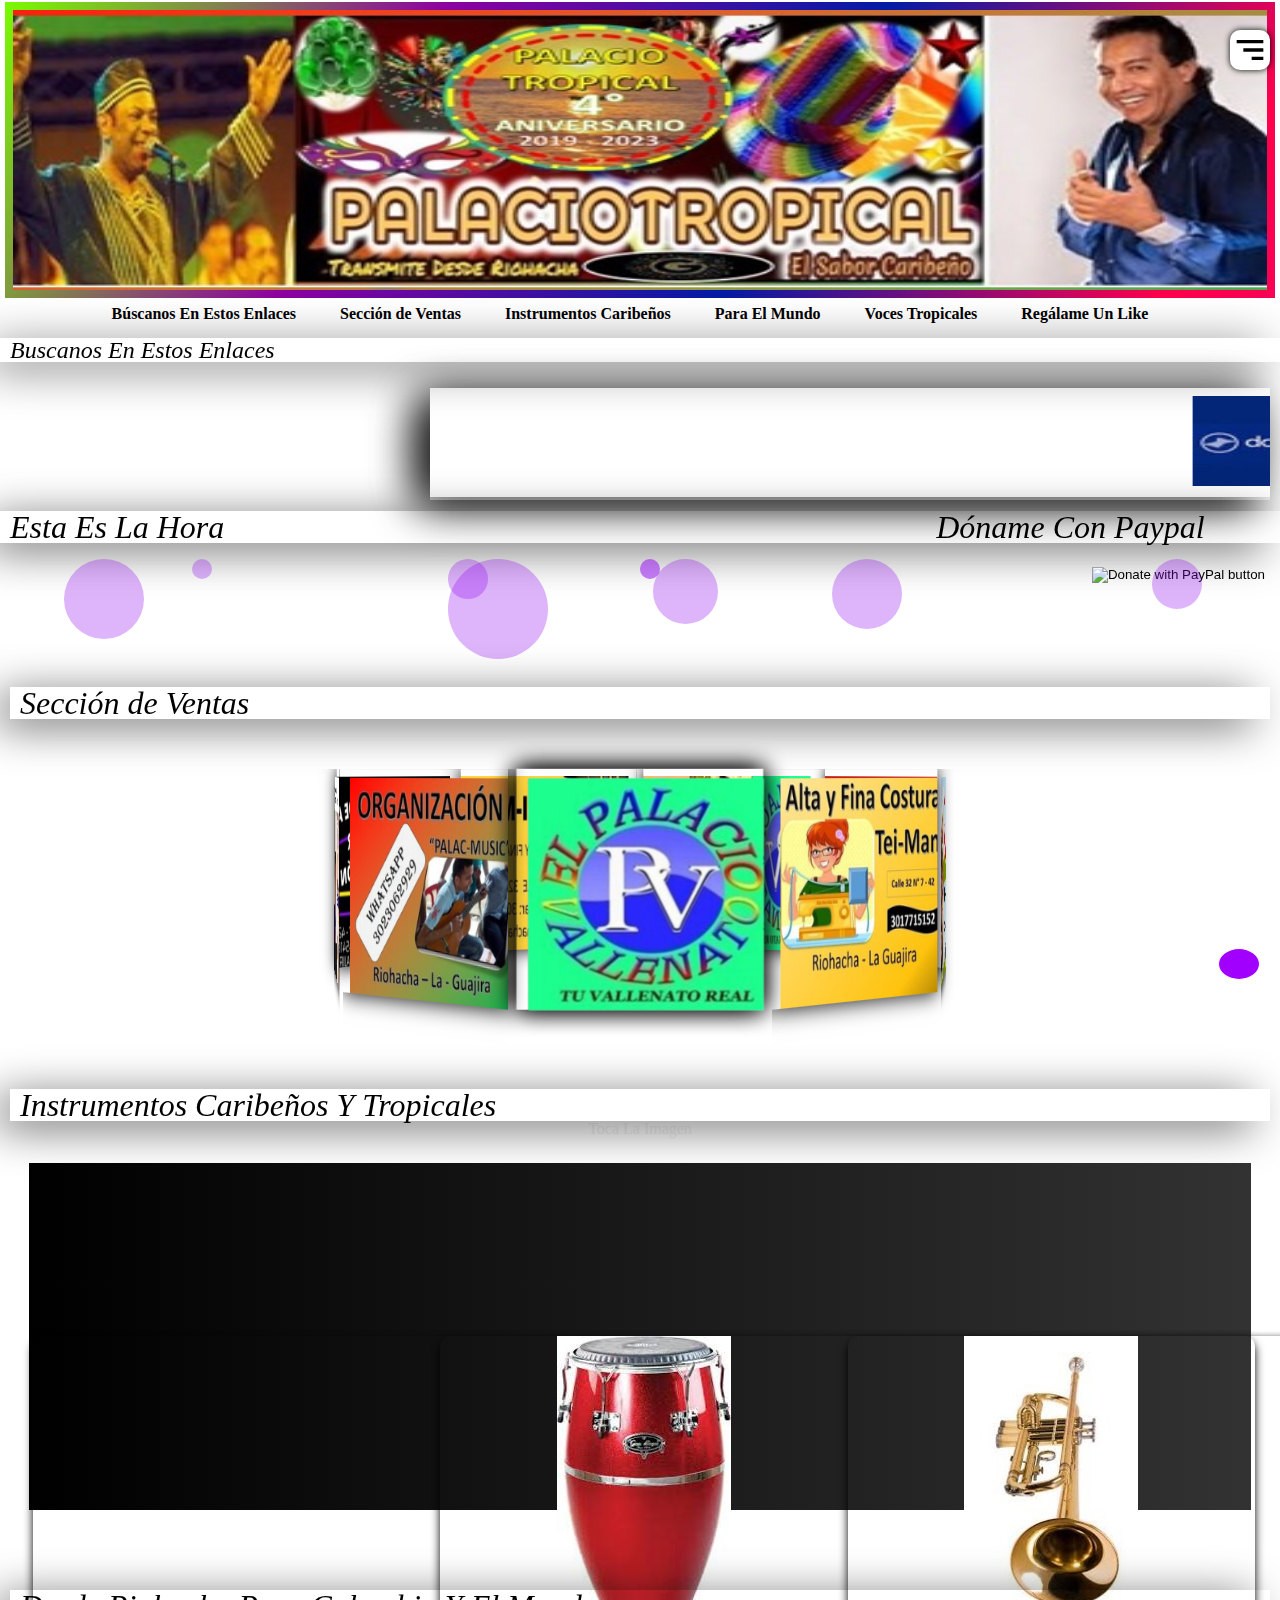
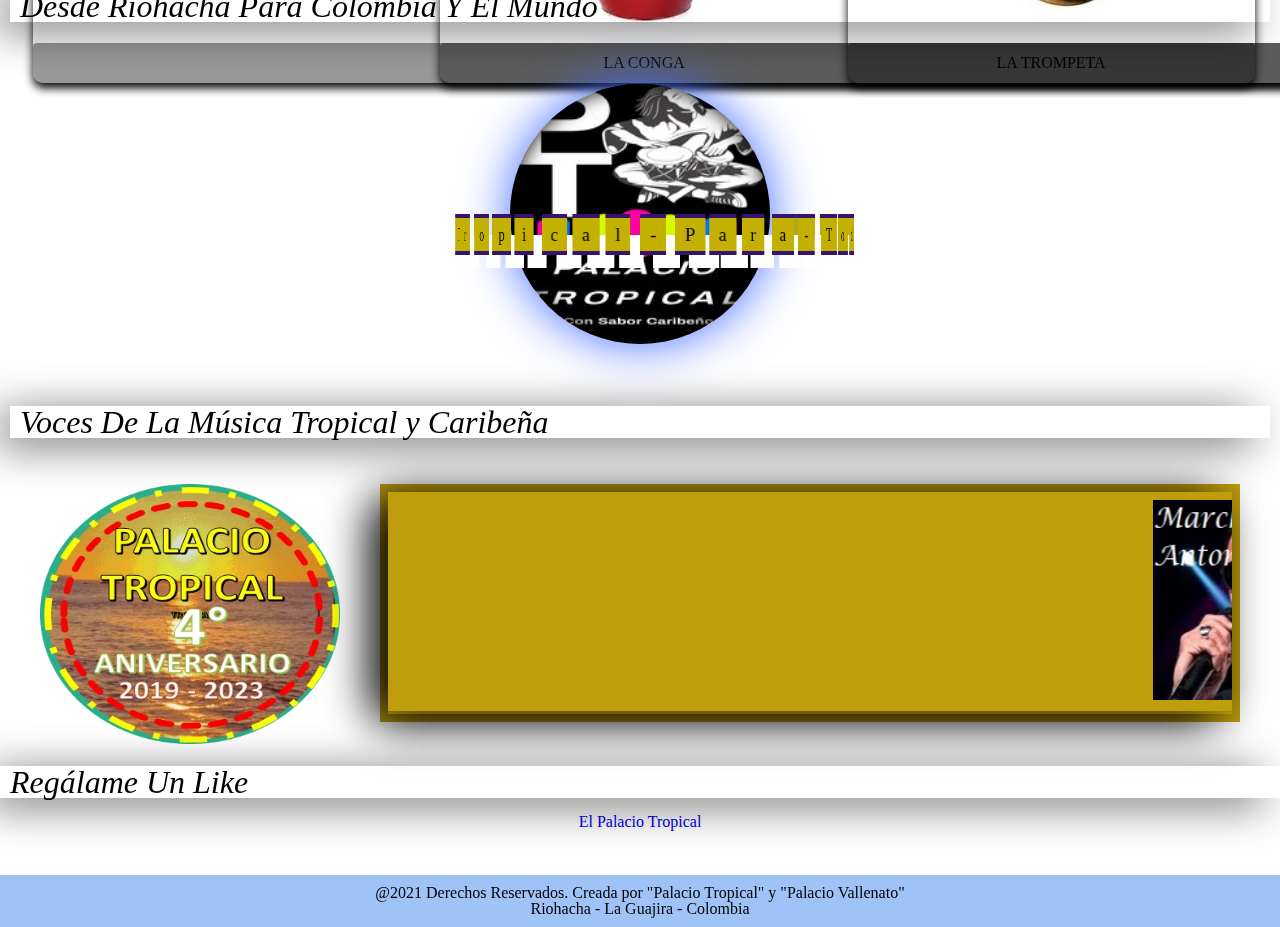
==== commit 6431c5e0: "Add files via upload" ====
--- a/index.html
+++ b/index.html
@@ -1,949 +1,949 @@
-<!doctype html>
-<html lang="es">
-  
-<!-------------------------------- inicio del head ------------------------------>
-<head>
-<meta charset="utf-8">
-<meta  http-equiv="X-UA-compatible"  content="ie=edge"/>
-<meta name="author" content="LUCAS PALACIO PIMIENTA"/>
-<meta name="keywordS" content="DEFENSA Y DIVULGACION DE NUESTRAS RAICES CULTURALES"/>
-<meta name="viewport" content="width=device-width, user-scalable=no, initial-scale=1.0, 
-maximum-scale=1.0, minimum-scale=1.0 ">
-
-<link rel="stylesheet" href="https://pro.fontawesome.com/releases/v5.10.0/css/all.css" integrity="sha384-AYmEC3Yw5cVb3ZcuHtOA93w35dYTsvhLPVnYs9eStHfGJvOvKxVfELGroGkvsg+p" crossorigin="anonymous" />
-
-<link rel="icon"  href="IMAGENES/logoICO.ico">
-  
-<link rel="stylesheet" type="text/css" href="css/reset.css"></link>
-<link rel="stylesheet" type="text/css" href="fonts/style.css">
-
-<link rel="stylesheet" type="text/css" href="css/estilo.css"></link>
-<link rel="stylesheet" type="text/css" href="css/styles.css"></link>
-<link rel="stylesheet" type="text/css" href="css/style.css"></link>
-
-<link rel="stylesheet" href="estilo.css" >
-<link rel="stylesheet" href="styles.css">
-<link rel="stylesheet" href="style.css">
-
-
-<link rel="preconnect" href="https://fonts.googleapis.com">
-<link rel="preconnect" href="https://fonts.gstatic.com" crossorigin>
-<link href="https://fonts.googleapis.com/css2?family=Share+Tech+Mono&display=swap" rel="stylesheet">
-<link href="https://fonts.googleapis.com/css?family=Orbitron" rel="stylesheet">
-<link href="https://fonts.googleapis.com/css2?family=Open+Sans:wght@300;400;700&display=swap" rel="stylesheet">
-
-<link rel="stylesheet" type="text/css" href="css/bootstrap-slider.min.css">
-<link href='https://unpkg.com/boxicons@2.0.9/css/boxicons.min.css' rel='stylesheet'>
-<link href="https://cdn.jsdelivr.net/npm/bootstrap@5.1.0/dist/css/bootstrap.min.css" 
-rel="stylesheet" integrity="sha384-KyZXEAg3QhqLMpG8r+8fhAXLRk2vvoC2f3B09zVXn8CA5QIVfZOJ3BCsw2P0p/We"
-crossorigin="anonymous">
-
-<script src="js/bootstrap-slider.min.js"></script>
-<script src="https://cdn.jsdelivr.net/bxslider/4.2.12/jquery.bxslider.min.js"></script>
-<script src="https://ajax.googleapis.com/ajax/libs/jquery/3.1.1/jquery.min.js"></script>
-
-<script src="https://kit.fontawesome.com/41bcea2ae3.js" crossorigin="anonymous"></script>
-
-<link rel="stylesheet" type="text/css" href="css/ventas.css">
-<link rel="stylesheet" type="text/css" href="css/reprolateral.css">
-<link rel="stylesheet" type="text/css" href="css/relojdigital.css">
-<link rel="stylesheet" type="text/css" href="css/vocestropical.css">
-
-<link rel="stylesheet" type="text/css" href="css/acorlegen.css">
-<link rel="stylesheet" type="text/css" href="css/acorng.css"> 
-
-
-
-<title>PALACIO TROPICAL</title>
-
-<link href="menu.js" rel="stylesheet">
-    <link href="style.css" rel="stylesheet">
-        <link href="reset.css" rel="stylesheet">
-  
-
-<!----------------------------- Inicio Portada -------------------------------->
-<div class="contenedor-head animate-bg">
-    <img src="IMAGENES/laportadapt4años.jpg" width="100%" height="280">
-  </div>
-<!------------------------------ Final Portada -------------------------------->
-            
-            
-
-<br>
-<!---------------------------- Inicio de Redireccio ------------------------>
-     
-<div align="center"></div>
-    <div class="pimienta">
-            
-    <a href="#nuestros-enlaces"><b><i>Búscanos En Estos Enlaces</i></b></a>&nbsp; &nbsp; &nbsp;
-    <a href="#section-de-ventas"><b><i>Sección de Ventas</i></b></a>&nbsp; &nbsp; &nbsp;
-    <a href="#palacio-tropical"><b><i>Instrumentos Caribeños</i></b></a>&nbsp; &nbsp; &nbsp;
-    <a href="#guajira-rica"><b><i>Para El Mundo</i></b></a>&nbsp; &nbsp; &nbsp;
-    <a href="#voces-tropicales"><b><i>Voces Tropicales</i></b></a>&nbsp; &nbsp; &nbsp;              
-    <a href="#fb-root"><b><i>Regálame Un Like</i></b></a>&nbsp; &nbsp; &nbsp;              
-</div>
-<br>
-<!----------------------------- Final de Redireccio ------------------------>
-
-
-
-
-<!---------------------------- inicio mensaje dos¡ ------------------------->
-<article>
-<div id="nuestros-enlaces"></div>
-  <section  class="parrafo3 text-center">     
-     <style> .parrafo3 {color: black;}</style>
-        <h6><em><font size="5">Buscanos En Estos Enlaces</em></h6></font></article></section>
-<!----------------------------- final mensaje doss ------------------------->
-  <br>
-
-
-
-<!---------------------------- INICIO Nuevo Reproductor ---------------------->
-<section class="home">
-    <div class="in-flexy">
-                     
-<iframe name="contenedorPlayer" class="cuadroBordeado" allow="autoplay" width="310" 
-height="110" marginwidth=0 marginheight=0 hspace=0 vspace=0 frameborder=0 scrolling=no 
-src="https://cp.usastreams.com/pr2g/APPlayerRadioHTML5.aspx?stream=
-http://stream.zeno.fm/qmen7kmxdf9uv&fondo=01&formato=mp3&color=9&titulo=2&autoStart=
-1&vol=7&tipo=7&nombre=PALACIO+TROPICAL&botonPlay=1&imagen=
-https://i.postimg.cc/Z5Vp8GfS/LOGO-PT.png&server=
-http://stream.zeno.fm/status.xslCHUMILLASmount=/qmen7kmxdf9uv&opt=metadata">
-</iframe></div>
-<!----------------------------- FINAL Nuevo Reproductor ----------------------->
-    
-
-
-     
-<!----------------------------- inicio Agregar Radios ------------------------->
-<div class="in-flex"> 
-  <section  class="parrafo3"> 
-      <article> <marquee direction="left"> 
-          <style> .parrafo3 marquee {color: #000;}</style>  
-            
-         <!------------------CON LA C----------------->
-
-<a href='https://co.domiplay.net/escuchar/el-palacio-tropical-70 '
-target='_blank' imageanchor='1' style='margin-left: 0.1em; margin-right: 0.1em;'>
-<img border='0' height='90' width='170' 
-src='fotologosagregados/co.domiplay.jpg'/></a>
-  
-<!------------------  CON LA E----------------->
-
-<a href='http://elpalaciotropical.emiweb.es/'
-target='_blank' imageanchor='1' style='margin-left:  0.1em; margin-right: 0.1em;'>
-<img border='0' height='90' width='170' 
-src='fotologosagregados/elpvemiweb.jpg'/></a>
-  
-<a href='https://elpalaciotropical.es.tl/INICIO.htm'
-target='_blank' imageanchor='1' style='margin-left:  0.1em; margin-right: 0.1em;'>
-<img border='0' height='90' width='170' 
-src='fotologosagregados/elpves.tl.jpg'/></a> 
-
-<a href='https://emisorasenvivo.co/el-palacio-tropical' 
-target='_blank' imageanchor='1' style='margin-left:  0.1em; margin-right: 0.1em;'>
-<img border='0' height='90' width='170' 
-src='fotologosagregados/emisorasenvivo.co.jpg'/></a>
-
-<a href='https://emisoras-en-vivo.co/el-palacio-tropical' 
-target='_blank' imageanchor='1' style='margin-left:  0.1em; margin-right: 0.1em;'>
-<img border='0' height='90' width='170' 
-src='fotologosagregados/emisoras-en-vivo.co.jpg'/></a>
-
-        
-<!------------------  CON LA F----------------->
-
-<a href='https://fm.rs/co/el-palacio-tropical/'
-target='_blank' imageanchor='1' style='margin-left:  0.1em; margin-right: 0.1em;'>
-<img border='0' height='90' width='170' 
-src='fotologosagregados/fm.rs.jpg'/></a>
-
-<a href='http://fmstream.org/index.php?i=403'
-target='_blank' imageanchor='1' style='margin-left: 0.1em; margin-right: 0.1em;'>
-<img border='0' height='90' width='170' 
-src='fotologosagregados/fmstream.jpg'/></a>
-
-<!------------------  CON LA G----------------->
-
-<a href='https://gardenradio.media/co-el-palacio-tropical#'
-target='_blank' imageanchor='1' style='margin-left:  0.1em; margin-right: 0.1em;'>
-<img border='0' height='90' width='170' 
-src='fotologosagregados/gardenradio.media.jpg'/></a>
-
-<a href='https://gooradios.com/radio/155330-riohacha-el-palacio-tropical.html'
-target='_blank' imageanchor='1' style='margin-left:  0.1em; margin-right: 0.1em;'>
-<img border='0' height='90' width='170' 
-src='fotologosagregados/gooradios.png'/></a>
-
-<!------------------  CON LA K----------------->
-
-<a href='http://keepone.net/radio/k110073/el-palacio-tropical'
-target='_blank' imageanchor='1' style='margin-left:  0.1em; margin-right: 0.1em;'>
-<img border='0' height='90' width='170' 
-src='fotologosagregados/keepone.jpg'/></a>
-     
-<!------------------  CON LA L----------------->
-       
-<a href='https://listenonlineradio.com/colombia/el-palacio-tropical'
-target='_blank' imageanchor='1' style='margin-left:  0.1em; margin-right: 0.1em;'>
-<img border='0' height='90' width='170' 
-src='fotologosagregados/listenonlineradio.jpg'/></a>   
-      
-<a href='https://liveonlineradio.net/es/palacio-tropical'
-target='_blank' imageanchor='1' style='margin-left:  0.1em; margin-right: 0.1em;'>
-<img border='0' height='90' width='170' 
-src='fotologosagregados/liveonlineradio.net.jpg'/></a>
-
-<a href='https://liveradio.de/el-palacio-tropical'
-target='_blank' imageanchor='1' style='margin-left:  0.1em; margin-right: 0.1em;'>
-<img border='0' height='90' width='170' 
-src='fotologosagregados/liveradio.de.jpg'/></a>
-      
-<a href='https://liveradio.world/radio/el-palacio-tropical/' 
-target='_blank' imageanchor='1' style='margin-left: 0.1em; margin-right: 0.1em;'>
-<img border='0' height='90' width='170' 
-src='fotologosagregados/liveradioworld.jpg'/></a> 
-           
-<a href='https://lucaspalaciopimien.wixsite.com/el-palacio-tropical' 
-target='_blank' imageanchor='1' style='margin-left: 0.1em; margin-right: 0.1em;'>
-<img border='0' height='90' width='170' 
-src='fotologosagregados/lucaspwix.jpg'/></a> 
-    
-<!------------------  CON LA M ----------------->
-        
-<a href='https://mytuner-radio.com/radio/el-palacio-tropical-472420/'
-target='_blank' imageanchor='1' style='margin-left:  0.1em; margin-right: 0.1em;'>
-<img border='0' height='90' width='170' 
-src='fotologosagregados/mytuner.jpg'/></a>  
-    
-    
-<!------------------  CON LA O -------------->
-<a href='https://oiradio.co/el-palacio-tropical-s273218' 
-target='_blank' imageanchor='1' style='margin-left: 0.1em; margin-right: 0.1em;'>
-<img border='0' height='90' width='170' 
-src='fotologosagregados/oiradio.jpg'/></a>
-
-<a href='https://online-radio.eu/radio/69365-el-palacio-tropical'
-target='_blank' imageanchor='1' style='margin-left:  0.1em; margin-right: 0.1em;'>
-<img border='0' height='90' width='170' 
-src='fotologosagregados/online-radio.eu.jpg'/></a>
-
-<a href='https://onlineradiobox.com/co/elpalaciotropical/'
-target='_blank' imageanchor='1' style='margin-left: 0.1em; margin-right: 0.1em;'>
-<img border='0' height='90' width='170' 
-src='fotologosagregados/onlineradiobox.jpg'/></a>
-
-<a href='https://openradio.app/station/el-palacio-tropical-b8dajutk?utm_source=m3'
-target='_blank' imageanchor='1' style='margin-left:  0.1em; margin-right: 0.1em;'>
-<img border='0' height='90' width='170' 
-src='fotologosagregados/openradio.jpg'/></a>
-    
-<!------------------  CON LA P ----------------->
-    
-<a href='https://pea.fm/32037-el-palacio-tropical.html'
-target='_blank' imageanchor='1' style='margin-left:  0.1em; margin-right: 0.1em;'>
-<img border='0' height='90' width='170' 
-src='fotologosagregados/peafm.jpg'/></a>
-    
-<a href='https://procachannels.com/radio/EL-PALACIO-TROPICAL-bD236741058'
-target='_blank' imageanchor='1' style='margin-left:  0.1em; margin-right: 0.1em;'>
-<img border='0' height='90' width='170' 
-src='fotologosagregados/procachannels.png'/></a>
-    
-<!------------------  CON LA R ----------------->
-    
-<a href='https://raddio.net/377281-el-palacio-tropical/# '
-target='_blank' imageanchor='1' style='margin-left:  0.1em; margin-right: 0.1em;'>
-<img border='0' height='90' width='170' 
-src='fotologosagregados/raddio.jpg'/></a>
-
-<a href='http://radio.garden/listen/el-palacio-tropical/9OudjOet'
-target='_blank' imageanchor='1' style='margin-left:  0.1em; margin-right: 0.1em;'>
-<img border='0' height='90' width='170' 
-src='fotologosagregados/radio.garden.jpg'/></a>
-
-<a href='https://radio.streamitter.com/station/el-palacio-tropical-4XAYBV'
-target='_blank' imageanchor='1' style='margin-left:  0.1em; margin-right: 0.1em;'>
-<img border='0' height='90' width='170'
-src='fotologosagregados/radio.streamitter.jpg'/></a>
-
-<a href='https://radioly.app/radio/el-palacio-tropical/'
-target='_blank' imageanchor='1' style='margin-left:  0.1em; margin-right: 0.1em;'>
-<img border='0' height='90' width='170' 
-src='fotologosagregados/radioly.jpg'/></a>
-
-<a href='https://radiomixer.net/pl/col/elpalaciotropical'
-target='_blank' imageanchor='1' style='margin-left:  0.1em; margin-right: 0.1em;'>
-<img border='0' height='90' width='170' 
-src='fotologosagregados/radiomixer.png'/></a> 
-
-<a href='https://radioonlinelive.com/colombia/palacio-tropical/' 
-target='_blank' imageanchor='1' style='margin-left: 0.1em; margin-right: 0.1em;'>
-<img border='0' height='90' width='170' 
-src='fotologosagregados/radioonlinelive.com.jpg'/></a>
-
-<a href='https://radiovolna.net/es/424052-el-palacio-tropical.html' 
-target='_blank' imageanchor='1' style='margin-left: 0.1em; margin-right: 0.1em;'>
-<img border='0' height='90' width='170' 
-src='fotologosagregados/radiovolna.jpg'/></a>
-    
-<a href='https://radios.com.co/el-palacio-tropical/' 
-target='_blank' imageanchor='1' style='margin-left: 0.1em; margin-right: 0.1em;'>
-<img border='0' height='90' width='150' 
-src='fotologosagregados/radios.com.co.jpg'/></a>
-         
-<a href='https://radios-colombia.com/el-palacio-tropical-127605/' 
-target='_blank' imageanchor='1' style='margin-left:  0.1em; margin-right: 0.1em;'>
-<img border='0' height='90' width='170' 
-src='fotologosagregados/radios-colombia.com.jpg'/></a>
-
-<a href='https://radios.com.co/#el-palacio-tropical' 
-target='_blank' imageanchor='1' style='margin-left: 0.1em; margin-right: 0.1em;'>
-<img border='0' height='90' width='170' 
-src='fotologosagregados/radiosemisorascolombianasenvivo.png'/></a>
-
-<a href='https://radiovolna.net/es/424052-el-palacio-tropical.html' 
-target='_blank' imageanchor='1' style='margin-left: 0.1em; margin-right: 0.1em;'>
-<img border='0' height='90' width='170' 
-src='fotologosagregados/radiovolna.jpg'/></a>
-      
-<a href='https://radiozone.net/channel/EL-PALACIO-TROPICAL-xU897601423' 
-target='_blank' imageanchor='1' style='margin-left: 0.1em; margin-right: 0.1em;'>
-<img border='0' height='90' width='170' 
-src='fotologosagregados/radiozone.jpg'/></a> 
-    
-<a href='https://rndonline.stream/listen/el-palacio-tropical'
-target='_blank' imageanchor='1' style='margin-left:  0.1em; margin-right: 0.1em;'>
-<img border='0' height='90' width='170' 
-src='fotologosagregados/rndonline.jpg'/></a>
-    
-<a href='https://ro.clover.fm/46227-el-palacio-tropical-radio.html' 
-target='_blank' imageanchor='1' style='margin-left: 0.1em; margin-right: 0.1em;'>
-<img border='0' height='90' width='170' 
-src='fotologosagregados/ro.cloverfm.jpg'/></a>
-    
-            <!------------------  CON LA S ----------------->
-<a href='http://somoslatinos.es/colombia/caribe/elpalaciotropical.html'
-target='_blank' imageanchor='1' style='margin-left:  0.1em; margin-right: 0.1em;'>
-<img border='0' height='90' width='170' 
-src='fotologosagregados/somoslatinos.jpg'/></a>
-
-<a href='https://streema.com/radios/El_Palacio_Tropical'
-target='_blank' imageanchor='1' style='margin-left:  0.1em; margin-right: 0.1em;'>
-<img border='0' height='90' width='170' 
-src='fotologosagregados/streema.png'/></a>
-    
-<!------------------  CON LA T ----------------->
-    
-<a href='https://theonestopradio.com/radio/co-el-palacio-tropical'
-target='_blank' imageanchor='1' style='margin-left:  0.1em; margin-right: 0.1em;'>
-<img border='0' height='90' width='170' 
-src='fotologosagregados/theonestopradio.jpg'/></a>
-
-<a href='https://tuneliveradio.net/station/el-palacio-tropical/'
-target='_blank' imageanchor='1' style='margin-left: 0.1em; margin-right: 0.1em;'>
-<img border='0' height='90' width='170' 
-src='fotologosagregados/tuneliveradio.png'/></a>
-
-<a href='https://tvradiotuner.com/radio/co/el-palacio-tropical-11198'
-target='_blank' imageanchor='1' style='margin-left:  0.1em; margin-right: 0.1em;'>
-<img border='0' height='90' width='170' 
-src='fotologosagregados/tvradiotuner.png'/></a>
-     
-<!------------------  CON LA w w w ----------------->
-<a href='https://www.colombia.com/radio/el-palacio-tropical-riohacha-4404'
-target='_blank' imageanchor='1' style='margin-left:  0.1em; margin-right: 0.1em;'>
-<img border='0' height='90' width='170' 
-src='fotologosagregados/wwwcolombia.com.jpg'/></a>
-
-<a href='https://www.cxradio.com.br/radio/el-palacio-tropical '
-target='_blank' imageanchor='1' style='margin-left:  0.1em; margin-right: 0.1em;'>
-<img border='0' height='90' width='170' 
-src='fotologosagregados/wwwcxradio.jpg'/></a>
-
-<a href='https://www.emisorascolombianas.co/el-palacio-tropical'
-target='_blank' imageanchor='1' style='margin-left:  0.1em; margin-right: 0.1em;'>
-<img border='0' height='90' width='170' 
-src='fotologosagregados/wwwemisorascolombianas.co.jpg'/></a>
-
-<a href='https://www.liveradio.uk/stations/el-palacio-tropical' 
-target='_blank' imageanchor='1' style='margin-left: 0.1em; margin-right: 0.1em;'>
-<img border='0' height='90' width='170' 
-src='fotologosagregados/wwwliveradio.uk.jpg'/></a>
-
-<a href='http://www.nobexradio.com/StationsWithPlayer'
-target='_blank' imageanchor='1' style='margin-left:  0.1em; margin-right: 0.1em;'>
-<img border='0' height='90' width='170' 
-src='fotologosagregados/wwwnobex.jpg'/></a>
-
-<a href='https://www.planetaradios.com/co/2960/el-palacio-tropical'
-target='_blank' imageanchor='1' style='margin-left: 0.1em; margin-right: 0.1em;'>
-<img border='0' height='90' width='170'
-src='fotologosagregados/wwwplanetaradios.jpg'/></a>
-
-<a href='https://www.raddios.com/16087-radio-online-el-palacio-tropical-online-riohacha-colombia' 
-target='_blank' imageanchor='1' style='margin-left: 0.1em; margin-right: 0.1em;'>   
-<img border='0' height='90' width='170' 
-src='fotologosagregados/wwwraddios.com.jpg'/></a>
-
-<a href='https://www.radio.es/s/elpalaciotropical'
-target='_blank' imageanchor='1' style='margin-left:  0.1em; margin-right: 0.1em;'>
-<img border='0' height='90' width='170' 
-src='fotologosagregados/wwwradio.es.jpg'/></a>
-
-<a href='https://www.radioline.co/listen-to-el-palacio-tropical'
-target='_blank' imageanchor='1' style='margin-left:  0.1em; margin-right: 0.1em;'>
-<img border='0' height='90' width='170' 
-src='fotologosagregados/wwwradioline.co.jpg'/></a>
-
-<a href='https://www.radios.com.br/aovivo/radio-el-palacio-tropical/159120'
-target='_blank' imageanchor='1' style='margin-left:  0.1em; margin-right: 0.1em;'>
-<img border='0' height='90' width='170' 
-src='fotologosagregados/wwwradios.com.br.png'/></a>
-
-<a href='https://www.radiosfmam.com.ar/radio/13279/el-palacio-tropical-riohacha-la-guajira-colombia' 
-target='_blank' imageanchor='1' style='margin-left: 0.1em; margin-right: 0.1em;'>   
-<img border='0' height='90' width='170' 
-src='fotologosagregados/wwwradiosfmam.jpg'/></a>
-
-<a href='https://www.radiosplay.com/radio/89155/el-palacio-tropical-riohacha-la-guajira-colombia' 
-target='_blank' imageanchor='1' style='margin-left: 0.1em; margin-right: 0.1em;'>   
-<img border='0' height='90' width='170' 
-src='fotologosagregados/wwwradiosplay.jpg'/></a>
-
-<a href='https://www.coolstreaming.us/channelnew/es/63438/ELPALACIOTROPICAL.html' 
-target='_blank' imageanchor='1' style='margin-left: 0.1em; margin-right: 0.1em;'>
-<img border='0' height='90' width='170' 
-src='fotologosagregados/wwwscoolstreaming.png'/></a>
-
-<a href='https://5f94493f9b56a.site123.me'
-target='_blank' imageanchor='1' style='margin-left:  0.1em; margin-right: 0.1em;'>
-<img border='0' height='90' width='170' 
-src='fotologosagregados/wwwsite123.jpg'/></a>
-  
-<a href='https://www.uradios.com/el-palacio-tropical_1' 
-target='_blank' imageanchor='1' style='margin-left: 0.1em; margin-right: 0.1em;'>
-<img border='0' height='90' width='170' 
-src='fotologosagregados/wwwuradios.jpg'/></a>
-
-<a href='https://www.zradios.com/el-palacio-tropical'
-target='_blank' imageanchor='1' style='margin-left: 0.1em; margin-right: 0.1em;'>
-<img border='0' height='90' width='170' 
-src='fotologosagregados/wwwzradios.jpg'/></a>
-
-<a href='https://zeno.fm/radio/palacio-tropical/'
-target='_blank' imageanchor='1' style='margin-left:  0.1em; margin-right: 0.1em;'>
-<img border='0' height='90' width='170' 
-src='fotologosagregados/zeno.fm.jpg'/></a> 
-
-      
-</marquee> 
-</section>
-</div></div>
-<!--------------- Final Agregar Radios --------------------> 
-</section>  </article>
-
-
-
-<!------------------- INICIO hora y Donate--------------->
-
-<article>
-    <section  class="parrafo3 text-center"> 
-    <style>  .parrafo3 {color: black;}</style>
-    <h2><em><font size="6">Esta Es La Hora &nbsp; &nbsp; &nbsp; &nbsp; &nbsp; &nbsp; &nbsp; &nbsp; 
-    &nbsp; &nbsp; &nbsp; &nbsp; &nbsp; &nbsp; &nbsp; &nbsp; &nbsp; &nbsp; &nbsp; &nbsp;
-    &nbsp; &nbsp; &nbsp; &nbsp; &nbsp; &nbsp; &nbsp; &nbsp; &nbsp; &nbsp; &nbsp; &nbsp;
-    &nbsp; &nbsp; &nbsp; &nbsp; &nbsp; &nbsp; &nbsp; &nbsp; &nbsp; &nbsp; &nbsp; &nbsp;
-    Dóname Con Paypal</em></h2></font>
-    </article></section> 
-    
-<br>
-    
-<div align="left">
-<section class="palaci">
-<div class="palaci-donate">
-    
-<form action="https://www.paypal.com/donate" method="post" target="_top">
-<input type="hidden" name="hosted_button_id" value="3SSLJQG8Y5FPW" />
-<input type="image" src="https://www.paypalobjects.com/en_US/i/btn/btn_donateCC_LG.gif" border="0" 
-name="submit" title="PayPal - The safer, easier way to pay online!" alt="Donate with PayPal button"/>
-<img alt="" border="0" src="https://www.paypal.com/en_CO/i/scr/pixel.gif" width="1" height="1"/>
-</form> 
-</div>
-</section>
-    
-        
-<section class="palaci">
-<div class="palaci-lahora">
-<p><h6><em><font size="6" class="fecha"></em></h6></font></p>
-<p><h6><em><font size="6" class="tiempo"></em></h6></font></p>
-        
-</div>
-</section>  
-    <!------------------- FINAL hora y Donate--------------->
-</head>
-<!------------------------------- FIN DEL HEAD ------------------------------->
-
-
-
-<!---------------------- inicio del body - Cabecera --------------------------->
-
-<!-------------------------- Inicio Bloqueo del Fondo ------------------------->
-<body oncontextmenu="return false" onkeydown="return false">  
-<body background="IMAGENES/soleado1.gif">
-<!-------------------------- Final Bloqueo y Fondo --------------------------->
-
-
-
-<header>
-<!---------------------------- inicio Burbujas --------------------------------->
-<div class="burbuja"></div> <div class="burbuja"></div> <div class="burbuja"></div>
-<div class="burbuja"></div> <div class="burbuja"></div> <div class="burbuja"></div>
-<div class="burbuja"></div> <div class="burbuja"></div> <div class="burbuja"></div>
-<div class="burbuja"></div>
-<!----------------------------- Final Burbujas --------------------------------->
-
-<nav>
-<!----------------------------- Inicio del menu --------------------------------->
-<header class="header" id="header">
- 
-<img src="IMAGENES/menu-alt-right.svg" alt=""  class="menu">
-<br>
-<nav class="menu-navegacion">
-
-<img src="IMAGENES/LUKS.jpg"  alt="" class="photo">
-<p class="name" style color="white">Lucas Palacio P.</p>
-
-<a href="#INICIO" target="_blank" class="social-media-icon">
-<i class="bx bxs-home" title="Inicio"></i></a>
-
-<a href="QUIENES SOMOS.html" target="_blank" class="social-media-icon">
-<i class='bx bxs-notification-off' title="Sómos"></i></a>
-
-<a href="LEYENDAS.html" target="_blank" class="social-media-icon">
-<i class='bx bxs-image' title="Leyendas"></i></a>
-
-<a href="CONTÁCTO.html" target="_blank" class="social-media-icon">
-<i class='bx bxs-contact' title="Contácto"></i></a>
-  
-<a href="https://www.facebook.com/" 
-target="_blank" class="social-media-icon"> 
-<i class='bx bxl-facebook' title="Facebook"></i></a>
-
-<a href="https://twitter.com/LucasPa20202021" target="_blank" class="social-media-icon">
-<i class='bx bxl-twitter' title="Twitter"></i></a>
-
-<a href="https://wa.me/573023062929?text=Hola%20Escribenos%20y%20envíanos%20tu%20mensaje" target="_blank" class="social-media-icon">
-<i class='bx bxl-whatsapp-square' title="WhatsApp"></i></a>
-
-<a href="https://linktr.ee/elpalaciotropical.com" target="_blank" class="social-media-icon">
-<i class='bx bxl-instagram' title="Instagram"></i></a>
-
-<a href="https://t.me/LUCAS011957" target="_blank" class="social-media-icon">
-<i class='bx bxl-telegram' title="Telegram"></i></a>
-         <!---------- Final del menu ----------->
-
-<span class="close">X</span>
-</nav>
-</header>
-<!--------------------------- Final del header header --------------------------> 
-
-
-<main class="main"> 
-
-<br><br><br><br>
-<!-------------- Inicio ventas uno --------------------->
-
-<article>
-<div id="section-de-ventas"></div>
-<section  class="parrafo3 text-center">     
-<style> .parrafo3 {color: black;}</style>
-<h2><em><font size="6">Sección de Ventas</em>
-</h2></font></article></section>
-      
-<div align="center">
-  <div class="content-all">
-    <div class="content-carrousel">
-  <figure><img src="fotoventas/1apalac.jpg"></figure>
-    <figure><img src="fotoventas/2apalac.jpg"></figure>
-      <figure><img src="fotoventas/3apalac.jpg"></figure>
-        <figure><img src="fotoventas/4apalac.jpg"></figure>
-          <figure><img src="fotoventas/5apalac.jpg"></figure>  
-  
-    <figure><img src="fotoventas/6apalac.jpg"></figure>
-      <figure><img src="fotoventas/7apalac.jpg"></figure>
-        <figure><img src="fotoventas/8apalac.jpg"></figure>
-          <figure><img src="fotoventas/9apalac.jpg"></figure>
-            <figure><img src="fotoventas/10apalac.jpg"></figure>
-  </div> </div></div>
-<!---------------------------- Final ventas uno ------------------------------->
-<br><br><br> <br><br><br> <br><br><br> <br><br><br> <br><br><br> <br><br><br> <br><br>   
-
-<!------------------------ Inicio instrumentos tropicales! --------------------->
-<article>
-<div id="palacio-tropical"></div>    
-<section  class="parrafo3 text-center"> 
-<style> .parrafo3 {color: black;}</style>
-<h2><em><font size="6">Instrumentos Caribeños Y Tropicales</em></h2></font>
-</article></section>
-
-<div align="center">
-<a style="color: #f1f1f1"><h5><em><i>Toca La Imagen</i></em></h5></a>
-
-<br>
-
-    <!-------- Inicio Las Congas -------->
-
-<div class="palacio-head animate-pt">
-
-<div class="card">
-  <svg><rect></rect></svg>
-    <div class="face front" >
-        
-<img src="IMAGENES/laconga.jpg"  class="lascongas" alt="">
-<h3 style="color: #000"><em><i>LA CONGA</i></em></h3>
-</div>
-
-<div class="face back">
-<h5 style="color: #000">LA CONGA</h5>
-<br>
-<h6 style="color: #f1f1f1"><p><i>Tiene su origen en los tambores africanos hechos de un tronco sólido ahuecado y con una piel clavada sobre la abertura de un extremo.
-</i></p></h6>
-
-<h6 style="color: #f1f1f1"><p><i>A pesar de ese fuerte y remoto parentesco con África, el desarrollo de las congas no hubiera sido posible sin la técnica de fabricación y materiales de los europeos.
-</i></p></h6>
-
-<h6 style="color: #f1f1f1"><p><i>Tal es el caso de los barriles de vino, que fueron utilizados como «cuerpo» de tambores en diferentes partes de América.
-</i></p></h6>
-<div class="link">
-
-</div> </div> </div> 
-   <!-------- Final Las Congas -------->
-
-
-    <!-------- Inicio Trompeta--------->
-
-<div class="card">
-  <svg><rect></rect></svg>
-    <div class="face front">
-            
-<img src="IMAGENES/latrompeta.jpg" class="lacaja" alt="">
-<h3 style="color: #000"><em><i>LA TROMPETA</i></em></h3>
-</div>
-
-<div class="face back">
-<h5 style="color: #000">LA TROMPETA</h5>
-<br>
-<h6 style="color: #f1f1f1"><p><i>Fue perfeccionada por el constructor alemán, Heinrich Stölzel (1722-1844) al inventar en 1815 un mecanismo de pistones que fue una verdadera revolución.
-</i></p></h6>
-
-<h6 style="color: #f1f1f1"><p><i>Su uso es versátil y el brillo de su sonido enriquece desde el más modesto mariachi hasta el conjunto sinfónico más completo.
-</i></p></h6>
-
-<h6 style="color: #f1f1f1"><p><i>Su ejecución es tan difícil que los mismos trompetistas la nombran como el “instrumento del diablo”.</i></p></h6>
-<div class="link">
-
-</div> </div> </div>  
-   <!-------- Final Trompeta -------->
-
-  
-    <!------- Inicio Las Maracas----------->
-
-<div class="card"> 
-  <svg><rect></rect></svg>
-    <div class="face front">
-
-<img src="IMAGENES/lasmaracas.jpg" class="laguacharaca"  alt="">
-<h3 style="color: #000"><em><i>LAS MARACAS</i></em></h3>
-</div>
-
-<div class="face back">
-<h5 style="color: #000">LAS MARACAS</h5>
-<br>
-<h6 style="color: #f1f1f1"><p><i>Instrumento de percusión del grupo idiófonos, formadas por un mango unido a una carcasa hueca y esférica.
-</i></p></h6> 
-
-<h6 style="color: #f1f1f1"><p><i>En su interior lleva elementos como piedras, semillas, arroz u otros materiales  que producen su sonido característico al golpear sus paredes.
-</i></p></h6> 
-
-<h6><p><i>Son más usadas en la música popular y el folklore latino.
-</i></p></h6>
-
-<h6 style="color: #f1f1f1"><p><i>Suelen tocarse de dos en dos, una para cada mano.
-</i></p></h6>
-<div class="link">
-</div>
-
-</div> </div> </div>  
-   <!-------- Final Las Maracas -------->
-
-<!----------------------- Final instrumentos tropicales! ------------------------>
-<br><br><br> <br><br>  
-
-
-<!----------Inicio desde Riohacha para El Mundo  -------->
-<article>
-<div id="guajira-rica"></div>
-<section  class="parrafo3 text-center"> 
-<style> .parrafo3 {color: black;}</style>
-<h2><em><font size="6">Desde Riohacha Para Colombia Y El Mundo</em>
-</h2></font></article></section>
-  
-<br><br><br> <br><br><br> <br><br><br> <br><br><br>
-
-<section>
-  <div class="earth"></div>
-
-<div class="circle">
-
-<span style="--i:1;">P</span> 
-<span style="--i:2;">a</span>
-<span style="--i:3;">r</span>
-<span style="--i:4;">a</span>
-<span style="--i:5;">-</span>
-<span style="--i:6;">T</span>
-<span style="--i:7;">o</span>
-<span style="--i:8;">d</span>
-<span style="--i:9;">o</span>
-<span style="--i:10;">-</span>
-<span style="--i:11;">E</span>
-<span style="--i:12;">l</span>
-<span style="--i:13;">-</span>
-<span style="--i:14;">M</span>
-<span style="--i:15;">u</span>
-<span style="--i:16;">n</span>
-<span style="--i:17;">d</span>
-<span style="--i:18;">o</span>
-<span style="--i:19;">-</span>
-<span style="--i:20;">P</span>
-<span style="--i:21;">a</span>
-<span style="--i:22;">l</span>
-<span style="--i:23;">a</span>
-<span style="--i:24;">c</span>
-<span style="--i:25;">i</span>
-<span style="--i:26;">o</span>
-<span style="--i:27;">-</span>
-<span style="--i:28;">T</span>
-<span style="--i:29;">r</span>
-<span style="--i:30;">o</span>
-<span style="--i:31;">p</span>
-<span style="--i:32;">i</span>
-<span style="--i:33;">c</span>
-<span style="--i:34;">a</span>
-<span style="--i:35;">l</span>
-<span style="--i:36;">-</span>
-</div>
-</section>
-
-</div>
-<br><br><br> <br><br><br> <br><br><br> <br><br><br>
-<!----------------------- Final desde Riohacha Para El Mundo ------------------->
-
-
-
-<!--------------------------- inicio mensaje tres¡ ---------------------------->
-<article>
-<div id="voces-tropicales"></div>
-<section  class="parrafo3 text-center">     
-<style> .parrafo3 {color: black;}</style>
-<h2><em><font size="6">Voces De La Música Tropical y Caribeña</em>
-</h2></font></article></section>
-<!--------------------------- final mensaje tres¡ ------------------------- -->
-<br>
-<!-----------------------------  INICIO foto 4 años --------------------------->
-<section class="home">
-    <div class="in-flex">
-<img src="IMAGENES/4años.png"  width="300" height="260">
-</div>
-<!------------------  FINAL foto 4 años ---------------->
-
-
-
-<!--------------------------- iNICIO ARTISTAS TROPICALES ---------------------->
-<div class="in-flex">
-<div> 
-<section  class="parrafo3"> 
-<article> <marquee direction="left"> 
-<style> .parrafo3 marquee {color: #000}</style>       
-
-<a><img src="fotograndesvoces/marckantony.jpg" target="_blank" width="200" height="200"></a>      
-<a><img src="fotograndesvoces/niche.jpg" target="_blank" width="200" height="200"></a>             
-<a><img src="fotograndesvoces/hectorlavoe.jpg" target="_blank" width="200" height="200"></a>              
-<a><img src="fotograndesvoces/reyruiz.jpg" target="_blank" width="200" height="200"></a>       
-<a><img src="fotograndesvoces/rubenblade.jpg" target="_blank" width="200" height="200"></a>       
-<a><img src="fotograndesvoces/maeloruiz.jpg" target="_blank" width="200" height="200"></a>        
-<a><img src="fotograndesvoces/cheofeliciano.jpg" target="_blank" width="200" height="200"></a>        
-<a><img src="fotograndesvoces/gilberto.jpg" target="_blank" width="200" height="200"></a>        
-<a><img src="fotograndesvoces/celiacruz.jpg" target="_blank" width="200" height="200"/></a>     
-<a><img src="fotograndesvoces/andymontañez.jpg"  target="_blank" width="200" height="200"/></a>          
-<a><img src="fotograndesvoces/cucovaloy.jpg" target="_blank" width="200" height="200"/></a>          
-<a><img src="fotograndesvoces/joearroyo.jpg" target="_blank" width="200" height="200"/></a>                
-<a><img src="fotograndesvoces/henryfiol.jpg" target="_blank" width="200" height="200"/></a>      
-<a><img src="fotograndesvoces/frankieruiz.jpg" target="_blank" width="200" height="200"/></a>     
-<a><img src="fotograndesvoces/diegomoran.jpg" target="_blank"width="200" height="200"/></a>      
-<a><img src="fotograndesvoces/oscardleon.jpg" target="_blank" width="200" height="200"/></a>      
-<a><img src="fotograndesvoces/catalinagarcia.jpg" target="_blank" width="200" height="200"></a>                 
-<a><img src="fotograndesvoces/celinagonzalez.jpg" target="_blank" width="200" height="200"></a>             
-<a><img src="fotograndesvoces/titopuente.jpg" target="_blank" width="200" height="200"></a>              
-<a><img src="fotograndesvoces/titonieves.jpg" target="_blank" width="200" height="200"></a>      
-<a><img src="fotograndesvoces/totolamomposina.jpg" target="_blank" width="200" height="200"></a>       
-<a><img src="fotograndesvoces/matildediaz.jpg" target="_blank" width="200" height="200"></a>      
-<a><img src="fotograndesvoces/pachogalan.jpg" target="_blank" width="200" height="200"></a>        
-<a><img src="fotograndesvoces/luchobermudez.jpg" target="_blank" width="200" height="200"></a>        
-<a><img src="fotograndesvoces/leonorgonzalezmina.jpg" target="_blank" width="200" height="200"/></a>      
-<a><img src="fotograndesvoces/shakira.jpg"  target="_blank" width="200" height="200"/></a>         
-<a><img src="fotograndesvoces/gabrielromero.jpg" target="_blank" width="200" height="200"/></a>         
-<a><img src="fotograndesvoces/noelpetro.jpg" target="_blank" width="200" height="200"/></a>                
-<a><img src="fotograndesvoces/galygaliano.jpg" target="_blank" width="200" height="200"/></a>      
-<a><img src="fotograndesvoces/alexcuba.jpg" target="_blank" width="200" height="200"/></a>      
-<a><img src="fotograndesvoces/alfredolinares.jpg" target="_blank"width="200" height="200"/></a>      
-<a><img src="fotograndesvoces/billofrometa.jpg" target="_blank" width="200" height="200"/></a>     
-<a><img src="fotograndesvoces/celestemendoza.jpg" target="_blank" width="200" height="200"></a>                 
-<a><img src="fotograndesvoces/charlieaponte.jpg" target="_blank" width="200" height="200"></a>             
-<a><img src="fotograndesvoces/daddyyankee.jpg" target="_blank" width="200" height="200"></a>              
-<a><img src="fotograndesvoces/eddiepalmiere.jpg" target="_blank" width="200" height="200"></a>       
-<a><img src="fotograndesvoces/eddiesantiago.jpg" target="_blank" width="200" height="200"></a>       
-<a><img src="fotograndesvoces/elenaburke.jpg" target="_blank" width="200" height="200"></a>     
-<a><img src="fotograndesvoces/elviscrespo.jpg" target="_blank" width="200" height="200"></a>        
-<a><img src="fotograndesvoces/fonseca.jpg" target="_blank" width="200" height="200"></a>        
-<a><img src="fotograndesvoces/hilarioduran.jpg" target="_blank" width="200" height="200"/></a>      
-<a><img src="fotograndesvoces/ismaelrivera.jpg"  target="_blank" width="200" height="200"/></a>         
-<a><img src="fotograndesvoces/j.balvin.jpg" target="_blank" width="200" height="200"/></a>         
-<a><img src="fotograndesvoces/jerryrivera.jpg" target="_blank" width="200" height="200"/></a>                
-<a><img src="fotograndesvoces/johnnypacheco.jpg" target="_blank" width="200" height="200"/></a>    
-<a><img src="fotograndesvoces/jonnyventura.jpg" target="_blank" width="200" height="200"/></a>     
-<a><img src="fotograndesvoces/juanluisguerra.jpg" target="_blank"width="200" height="200"/></a>      
-<a><img src="fotograndesvoces/laindia.jpg" target="_blank" width="200" height="200"/></a>     
-<a><img src="fotograndesvoces/olgatañon.jpg" target="_blank" width="200" height="200"></a>                 
-<a><img src="fotograndesvoces/williecolon.jpg" target="_blank" width="200" height="200"></a>              
-<a><img src="fotograndesvoces/victormelendez.jpg" target="_blank" width="200" height="200"></a>               
-<a><img src="fotograndesvoces/wilsonsaoko.jpg" target="_blank" width="200" height="200"></a>       
-<a><img src="fotograndesvoces/rubbyperez.jpg" target="_blank" width="200" height="200"></a>       
-<a><img src="fotograndesvoces/robertoantonio.jpg" target="_blank" width="200" height="200"></a>        
-<a><img src="fotograndesvoces/romeosantos.jpg" target="_blank" width="200" height="200"></a>        
-<a><img src="fotograndesvoces/robertogonzalez.jpg" target="_blank" width="200" height="200"></a>       
-<a><img src="fotograndesvoces/ramytorres.jpg" target="_blank" width="200" height="200"/></a>    
-<a><img src="fotograndesvoces/pastorlopez.jpg"  target="_blank" width="200" height="200"/></a>          
-<a><img src="fotograndesvoces/petronamartinez.jpg" target="_blank" width="200" height="200"/></a>          
-<a><img src="fotograndesvoces/ogguere.jpg" target="_blank" width="200" height="200"/></a>              
-<a><img src="fotograndesvoces/nanocarrera.jpg" target="_blank" width="200" height="200"/></a>       
-<a><img src="fotograndesvoces/moisesangulo.jpg" target="_blank" width="200" height="200"/></a>      
-<a><img src="fotograndesvoces/michisarmiento.jpg" target="_blank"width="200" height="200"/></a>      
-<a><img src="fotograndesvoces/mariogareña.jpg" target="_blank" width="200" height="200"/></a>     
-<a><img src="fotograndesvoces/maluma.jpg" target="_blank" width="200" height="200"></a>                 
-<a><img src="fotograndesvoces/maia.jpg" target="_blank" width="200" height="200"></a>              
-<a><img src="fotograndesvoces/luisenrique.jpg" target="_blank" width="200" height="200"></a>               
-<a><img src="fotograndesvoces/irenemartinez.jpg" target="_blank" width="200" height="200"></a>             
-<a><img src="fotograndesvoces/emiliaherrera.jpg" target="_blank" width="200" height="200"></a>     
-<a><img src="fotograndesvoces/jacanario.jpg" target="_blank" width="200" height="200"/></a>     
-<a><img src="fotograndesvoces/aecheverria.jpg" target="_blank" width="200" height="200"></a>                 
-<a><img src="fotograndesvoces/jkcoronel.jpg" target="_blank" width="200" height="200"></a>              
-<a><img src="fotograndesvoces/chekoacosta.jpg" target="_blank" width="200" height="200"></a>              
-<a><img src="fotograndesvoces/nelsonpinedo.jpg" target="_blank" width="200" height="200"></a>              
-<a><img src="fotograndesvoces/danielsantos.jpg" target="_blank" width="200" height="200"></a>     
-<a><img src="fotograndesvoces/piperpimienta.jpg" target="_blank" width="200" height="200"></a>
-  <!--- FINAL artistas --->
-</marquee> 
-</section>
-</div></div>
-<!---------------------------- FINAL ARTISTAS TROPICALES ---------------------->
-<br><br><br> <br><br><br> <br><br><br> <br><br><br> <br><br>
-
-</div></div>
-</main>
-<!------------------------------ Inicio Me gusta ------------------------------>
-
-<article>
-<section  class="parrafo3 text-center">     
-<style> .parrafo3 {color: black;}</style>
-<h2><em><font size="6">Regálame Un Like</font></em></h2>
-</article></section>
-<br>
-<center>
-<div id="fb-root"></div>
-
-<script async defer crossorigin="anonymous" 
-src="https://connect.facebook.net/es_LA/sdk.js#xfbml=1&version=v7.0" nonce="2TiyFCRg">
-</script>
-        
-<div class="fb-page" data-href="https://www.facebook.com/
-El-Palacio-Tropical-102896371337981/?modal=admin_todo_t" data-tabs="timeline"
-data-width="500" data-height="235" data-small-header="false" data-adapt-
-container-width="true" data-hide-cover="false" data-show-facepile="true">
-<blockquote cite="https://www.facebook.com/El-Palacio-Tropical-
-102896371337981/?modal=admin_todo_t" class="fb-xfbml-parse-ignore">
-<a href="https://www.facebook.com/El-Palacio-Tropical-102896371337981/?
-modal=admin_todo_t">El Palacio Tropical</a>
-</blockquote></div>
-</div>
-</center>
-<!----------------------------- Final Me gusta ------------------------------->
-<br><br>
-    
-
-
-<!------------------------ Inicio boton ir hacia arriba  --------------------->
-
-<div class="lierlis">
-</div>
-
-<button class="btn-scrolltop" id="btn_scrolltop">
-<i class="fas fa-chevron-up"></i>
-</button>
-<script>
-const btn_scrolltop = document.getElementById("btn_scrolltop")
-btn_scrolltop.addEventListener('click', () => {
-window.scrollTo(0, 0)
-})
-
-window.onscroll = () => {
-add_btn_scrolltop()
-}
-
-const add_btn_scrolltop = () => {
-if (window.scrollY < 300) {
-btn_scrolltop.classList.remove("btn-scrolltop-on")
-} else {
-btn_scrolltop.classList.add("btn-scrolltop-on")
-}
-}
-</script>
-<!----------------------- Final boton ir hacia arriba  ------------------------>
-
-<!------------------------------ Inicio footer  ------------------------------->
-
-<div class="footer">
-
- <footer>
-
-<div align="center">
-<p style="color: #000"><font size=3><b>@2021 Derechos Reservados. 
-Creada por "Palacio Tropical" y "Palacio Vallenato"</b></font></p>  
-<p2 style="color: #000"><font size=3><b>Riohacha - La Guajira - Colombia</b></font></p2>     
-</footer>
-<!--------------------------------- Final footer  ----------------------------->
-
-
-<!---------------------------- INICIO  jquery -------------------------------->
-<script
-src="https://code.jquery.com/jquery-2.2.4.min.js"
-integrity="sha256-BbhdlvQf/xTY9gja0Dq3HiwQF8LaCRTXxZKRutelT44="
-crossorigin="anonymous"></script>
-    
-<script type="text/javascript" src="js/bootstrap-slider.min.js"></script>
-<script type="text/javascript" src="js/audio.js"></script>
-      
-<script language="javascript" type="text/javascript" 
-src="https://play8.tikast.com:2199/system/streaminfo.js"></script>
-
-<script src="js/menu.js"></script>
-<script src="js/lightbox.js"></script>    
-<script src="js/script.js"></script>
-<script src="main.js"></script>
-
-<!---------------------------- FINAL  jquery ------------------------}-------->
-<script src="//code.tidio.co/5orx4jdxigslq4la6wbkzn2ugl2u5sym.js" async></script>
-
-</body>
+<!doctype html>
+<html lang="es">
+  
+<!-------------------------------- inicio del head ------------------------------>
+<head>
+<meta charset="utf-8">
+<meta  http-equiv="X-UA-compatible"  content="ie=edge"/>
+<meta name="author" content="LUCAS PALACIO PIMIENTA"/>
+<meta name="keywordS" content="DEFENSA Y DIVULGACION DE NUESTRAS RAICES CULTURALES"/>
+<meta name="viewport" content="width=device-width, user-scalable=no, initial-scale=1.0, 
+maximum-scale=1.0, minimum-scale=1.0 ">
+
+<link rel="stylesheet" href="https://pro.fontawesome.com/releases/v5.10.0/css/all.css" integrity="sha384-AYmEC3Yw5cVb3ZcuHtOA93w35dYTsvhLPVnYs9eStHfGJvOvKxVfELGroGkvsg+p" crossorigin="anonymous" />
+
+<link rel="icon"  href="IMAGENES/logoICO.ico">
+  
+<link rel="stylesheet" type="text/css" href="css/reset.css"></link>
+<link rel="stylesheet" type="text/css" href="fonts/style.css">
+
+<link rel="stylesheet" type="text/css" href="css/estilo.css"></link>
+<link rel="stylesheet" type="text/css" href="css/styles.css"></link>
+<link rel="stylesheet" type="text/css" href="css/style.css"></link>
+
+<link rel="stylesheet" href="estilo.css" >
+<link rel="stylesheet" href="styles.css">
+<link rel="stylesheet" href="style.css">
+
+
+<link rel="preconnect" href="https://fonts.googleapis.com">
+<link rel="preconnect" href="https://fonts.gstatic.com" crossorigin>
+<link href="https://fonts.googleapis.com/css2?family=Share+Tech+Mono&display=swap" rel="stylesheet">
+<link href="https://fonts.googleapis.com/css?family=Orbitron" rel="stylesheet">
+<link href="https://fonts.googleapis.com/css2?family=Open+Sans:wght@300;400;700&display=swap" rel="stylesheet">
+
+<link rel="stylesheet" type="text/css" href="css/bootstrap-slider.min.css">
+<link href='https://unpkg.com/boxicons@2.0.9/css/boxicons.min.css' rel='stylesheet'>
+<link href="https://cdn.jsdelivr.net/npm/bootstrap@5.1.0/dist/css/bootstrap.min.css" 
+rel="stylesheet" integrity="sha384-KyZXEAg3QhqLMpG8r+8fhAXLRk2vvoC2f3B09zVXn8CA5QIVfZOJ3BCsw2P0p/We"
+crossorigin="anonymous">
+
+<script src="js/bootstrap-slider.min.js"></script>
+<script src="https://cdn.jsdelivr.net/bxslider/4.2.12/jquery.bxslider.min.js"></script>
+<script src="https://ajax.googleapis.com/ajax/libs/jquery/3.1.1/jquery.min.js"></script>
+
+<script src="https://kit.fontawesome.com/41bcea2ae3.js" crossorigin="anonymous"></script>
+
+<link rel="stylesheet" type="text/css" href="css/ventas.css">
+<link rel="stylesheet" type="text/css" href="css/reprolateral.css">
+<link rel="stylesheet" type="text/css" href="css/relojdigital.css">
+<link rel="stylesheet" type="text/css" href="css/vocestropical.css">
+
+<link rel="stylesheet" type="text/css" href="css/acorlegen.css">
+<link rel="stylesheet" type="text/css" href="css/acorng.css"> 
+
+
+
+<title>PALACIO TROPICAL</title>
+
+<link href="menu.js" rel="stylesheet">
+    <link href="style.css" rel="stylesheet">
+        <link href="reset.css" rel="stylesheet">
+  
+
+<!----------------------------- Inicio Portada -------------------------------->
+<div class="contenedor-head animate-bg">
+    <img src="IMAGENES/laportadapt4años.jpg" width="100%" height="280">
+  </div>
+<!------------------------------ Final Portada -------------------------------->
+            
+            
+
+<br>
+<!---------------------------- Inicio de Redireccio ------------------------>
+     
+<div align="center"></div>
+    <div class="pimienta">
+            
+    <a href="#nuestros-enlaces"><b><i>Búscanos En Estos Enlaces</i></b></a>&nbsp; &nbsp; &nbsp;
+    <a href="#section-de-ventas"><b><i>Sección de Ventas</i></b></a>&nbsp; &nbsp; &nbsp;
+    <a href="#palacio-tropical"><b><i>Instrumentos Caribeños</i></b></a>&nbsp; &nbsp; &nbsp;
+    <a href="#guajira-rica"><b><i>Para El Mundo</i></b></a>&nbsp; &nbsp; &nbsp;
+    <a href="#voces-tropicales"><b><i>Voces Tropicales</i></b></a>&nbsp; &nbsp; &nbsp;              
+    <a href="#fb-root"><b><i>Regálame Un Like</i></b></a>&nbsp; &nbsp; &nbsp;              
+</div>
+<br>
+<!----------------------------- Final de Redireccio ------------------------>
+
+
+
+
+<!---------------------------- inicio mensaje dos¡ ------------------------->
+<article>
+<div id="nuestros-enlaces"></div>
+  <section  class="parrafo3 text-center">     
+     <style> .parrafo3 {color: black;}</style>
+        <h6><em><font size="5">Buscanos En Estos Enlaces</em></h6></font></article></section>
+<!----------------------------- final mensaje doss ------------------------->
+  <br>
+
+
+
+<!---------------------------- INICIO Nuevo Reproductor ---------------------->
+<section class="home">
+    <div class="in-flexy">
+                     
+<iframe name="contenedorPlayer" class="cuadroBordeado" allow="autoplay" width="310" 
+height="110" marginwidth=0 marginheight=0 hspace=0 vspace=0 frameborder=0 scrolling=no 
+src="https://cp.usastreams.com/pr2g/APPlayerRadioHTML5.aspx?stream=
+http://stream.zeno.fm/qmen7kmxdf9uv&fondo=01&formato=mp3&color=9&titulo=2&autoStart=
+1&vol=7&tipo=7&nombre=PALACIO+TROPICAL&botonPlay=1&imagen=
+https://i.postimg.cc/Z5Vp8GfS/LOGO-PT.png&server=
+http://stream.zeno.fm/status.xslCHUMILLASmount=/qmen7kmxdf9uv&opt=metadata">
+</iframe></div>
+<!----------------------------- FINAL Nuevo Reproductor ----------------------->
+    
+
+
+     
+<!----------------------------- inicio Agregar Radios ------------------------->
+<div class="in-flex"> 
+  <section  class="parrafo3"> 
+      <article> <marquee direction="left"> 
+          <style> .parrafo3 marquee {color: #000;}</style>  
+            
+         <!------------------CON LA C----------------->
+
+<a href='https://co.domiplay.net/escuchar/el-palacio-tropical-70 '
+target='_blank' imageanchor='1' style='margin-left: 0.1em; margin-right: 0.1em;'>
+<img border='0' height='90' width='170' 
+src='fotologosagregados/co.domiplay.jpg'/></a>
+  
+<!------------------  CON LA E----------------->
+
+<a href='http://elpalaciotropical.emiweb.es/'
+target='_blank' imageanchor='1' style='margin-left:  0.1em; margin-right: 0.1em;'>
+<img border='0' height='90' width='170' 
+src='fotologosagregados/elpvemiweb.jpg'/></a>
+  
+<a href='https://elpalaciotropical.es.tl/INICIO.htm'
+target='_blank' imageanchor='1' style='margin-left:  0.1em; margin-right: 0.1em;'>
+<img border='0' height='90' width='170' 
+src='fotologosagregados/elpves.tl.jpg'/></a> 
+
+<a href='https://emisorasenvivo.co/el-palacio-tropical' 
+target='_blank' imageanchor='1' style='margin-left:  0.1em; margin-right: 0.1em;'>
+<img border='0' height='90' width='170' 
+src='fotologosagregados/emisorasenvivo.co.jpg'/></a>
+
+<a href='https://emisoras-en-vivo.co/el-palacio-tropical' 
+target='_blank' imageanchor='1' style='margin-left:  0.1em; margin-right: 0.1em;'>
+<img border='0' height='90' width='170' 
+src='fotologosagregados/emisoras-en-vivo.co.jpg'/></a>
+
+        
+<!------------------  CON LA F----------------->
+
+<a href='https://fm.rs/co/el-palacio-tropical/'
+target='_blank' imageanchor='1' style='margin-left:  0.1em; margin-right: 0.1em;'>
+<img border='0' height='90' width='170' 
+src='fotologosagregados/fm.rs.jpg'/></a>
+
+<a href='http://fmstream.org/index.php?i=403'
+target='_blank' imageanchor='1' style='margin-left: 0.1em; margin-right: 0.1em;'>
+<img border='0' height='90' width='170' 
+src='fotologosagregados/fmstream.jpg'/></a>
+
+<!------------------  CON LA G----------------->
+
+<a href='https://gardenradio.media/co-el-palacio-tropical#'
+target='_blank' imageanchor='1' style='margin-left:  0.1em; margin-right: 0.1em;'>
+<img border='0' height='90' width='170' 
+src='fotologosagregados/gardenradio.media.jpg'/></a>
+
+<a href='https://gooradios.com/radio/155330-riohacha-el-palacio-tropical.html'
+target='_blank' imageanchor='1' style='margin-left:  0.1em; margin-right: 0.1em;'>
+<img border='0' height='90' width='170' 
+src='fotologosagregados/gooradios.png'/></a>
+
+<!------------------  CON LA K----------------->
+
+<a href='http://keepone.net/radio/k110073/el-palacio-tropical'
+target='_blank' imageanchor='1' style='margin-left:  0.1em; margin-right: 0.1em;'>
+<img border='0' height='90' width='170' 
+src='fotologosagregados/keepone.jpg'/></a>
+     
+<!------------------  CON LA L----------------->
+       
+<a href='https://listenonlineradio.com/colombia/el-palacio-tropical'
+target='_blank' imageanchor='1' style='margin-left:  0.1em; margin-right: 0.1em;'>
+<img border='0' height='90' width='170' 
+src='fotologosagregados/listenonlineradio.jpg'/></a>   
+      
+<a href='https://liveonlineradio.net/es/palacio-tropical'
+target='_blank' imageanchor='1' style='margin-left:  0.1em; margin-right: 0.1em;'>
+<img border='0' height='90' width='170' 
+src='fotologosagregados/liveonlineradio.net.jpg'/></a>
+
+<a href='https://liveradio.de/el-palacio-tropical'
+target='_blank' imageanchor='1' style='margin-left:  0.1em; margin-right: 0.1em;'>
+<img border='0' height='90' width='170' 
+src='fotologosagregados/liveradio.de.jpg'/></a>
+      
+<a href='https://liveradio.world/radio/el-palacio-tropical/' 
+target='_blank' imageanchor='1' style='margin-left: 0.1em; margin-right: 0.1em;'>
+<img border='0' height='90' width='170' 
+src='fotologosagregados/liveradioworld.jpg'/></a> 
+           
+<a href='https://lucaspalaciopimien.wixsite.com/el-palacio-tropical' 
+target='_blank' imageanchor='1' style='margin-left: 0.1em; margin-right: 0.1em;'>
+<img border='0' height='90' width='170' 
+src='fotologosagregados/lucaspwix.jpg'/></a> 
+    
+<!------------------  CON LA M ----------------->
+        
+<a href='https://mytuner-radio.com/radio/el-palacio-tropical-472420/'
+target='_blank' imageanchor='1' style='margin-left:  0.1em; margin-right: 0.1em;'>
+<img border='0' height='90' width='170' 
+src='fotologosagregados/mytuner.jpg'/></a>  
+    
+    
+<!------------------  CON LA O -------------->
+<a href='https://oiradio.co/el-palacio-tropical-s273218' 
+target='_blank' imageanchor='1' style='margin-left: 0.1em; margin-right: 0.1em;'>
+<img border='0' height='90' width='170' 
+src='fotologosagregados/oiradio.jpg'/></a>
+
+<a href='https://online-radio.eu/radio/69365-el-palacio-tropical'
+target='_blank' imageanchor='1' style='margin-left:  0.1em; margin-right: 0.1em;'>
+<img border='0' height='90' width='170' 
+src='fotologosagregados/online-radio.eu.jpg'/></a>
+
+<a href='https://onlineradiobox.com/co/elpalaciotropical/'
+target='_blank' imageanchor='1' style='margin-left: 0.1em; margin-right: 0.1em;'>
+<img border='0' height='90' width='170' 
+src='fotologosagregados/onlineradiobox.jpg'/></a>
+
+<a href='https://openradio.app/station/el-palacio-tropical-b8dajutk?utm_source=m3'
+target='_blank' imageanchor='1' style='margin-left:  0.1em; margin-right: 0.1em;'>
+<img border='0' height='90' width='170' 
+src='fotologosagregados/openradio.jpg'/></a>
+    
+<!------------------  CON LA P ----------------->
+    
+<a href='https://pea.fm/32037-el-palacio-tropical.html'
+target='_blank' imageanchor='1' style='margin-left:  0.1em; margin-right: 0.1em;'>
+<img border='0' height='90' width='170' 
+src='fotologosagregados/peafm.jpg'/></a>
+    
+<a href='https://procachannels.com/radio/EL-PALACIO-TROPICAL-bD236741058'
+target='_blank' imageanchor='1' style='margin-left:  0.1em; margin-right: 0.1em;'>
+<img border='0' height='90' width='170' 
+src='fotologosagregados/procachannels.png'/></a>
+    
+<!------------------  CON LA R ----------------->
+    
+<a href='https://raddio.net/377281-el-palacio-tropical/# '
+target='_blank' imageanchor='1' style='margin-left:  0.1em; margin-right: 0.1em;'>
+<img border='0' height='90' width='170' 
+src='fotologosagregados/raddio.jpg'/></a>
+
+<a href='http://radio.garden/listen/el-palacio-tropical/9OudjOet'
+target='_blank' imageanchor='1' style='margin-left:  0.1em; margin-right: 0.1em;'>
+<img border='0' height='90' width='170' 
+src='fotologosagregados/radio.garden.jpg'/></a>
+
+<a href='https://radio.streamitter.com/station/el-palacio-tropical-4XAYBV'
+target='_blank' imageanchor='1' style='margin-left:  0.1em; margin-right: 0.1em;'>
+<img border='0' height='90' width='170'
+src='fotologosagregados/radio.streamitter.jpg'/></a>
+
+<a href='https://radioly.app/radio/el-palacio-tropical/'
+target='_blank' imageanchor='1' style='margin-left:  0.1em; margin-right: 0.1em;'>
+<img border='0' height='90' width='170' 
+src='fotologosagregados/radioly.jpg'/></a>
+
+<a href='https://radiomixer.net/pl/col/elpalaciotropical'
+target='_blank' imageanchor='1' style='margin-left:  0.1em; margin-right: 0.1em;'>
+<img border='0' height='90' width='170' 
+src='fotologosagregados/radiomixer.png'/></a> 
+
+<a href='https://radioonlinelive.com/colombia/palacio-tropical/' 
+target='_blank' imageanchor='1' style='margin-left: 0.1em; margin-right: 0.1em;'>
+<img border='0' height='90' width='170' 
+src='fotologosagregados/radioonlinelive.com.jpg'/></a>
+
+<a href='https://radiovolna.net/es/424052-el-palacio-tropical.html' 
+target='_blank' imageanchor='1' style='margin-left: 0.1em; margin-right: 0.1em;'>
+<img border='0' height='90' width='170' 
+src='fotologosagregados/radiovolna.jpg'/></a>
+    
+<a href='https://radios.com.co/el-palacio-tropical/' 
+target='_blank' imageanchor='1' style='margin-left: 0.1em; margin-right: 0.1em;'>
+<img border='0' height='90' width='150' 
+src='fotologosagregados/radios.com.co.jpg'/></a>
+         
+<a href='https://radios-colombia.com/el-palacio-tropical-127605/' 
+target='_blank' imageanchor='1' style='margin-left:  0.1em; margin-right: 0.1em;'>
+<img border='0' height='90' width='170' 
+src='fotologosagregados/radios-colombia.com.jpg'/></a>
+
+<a href='https://radios.com.co/#el-palacio-tropical' 
+target='_blank' imageanchor='1' style='margin-left: 0.1em; margin-right: 0.1em;'>
+<img border='0' height='90' width='170' 
+src='fotologosagregados/radiosemisorascolombianasenvivo.png'/></a>
+
+<a href='https://radiovolna.net/es/424052-el-palacio-tropical.html' 
+target='_blank' imageanchor='1' style='margin-left: 0.1em; margin-right: 0.1em;'>
+<img border='0' height='90' width='170' 
+src='fotologosagregados/radiovolna.jpg'/></a>
+      
+<a href='https://radiozone.net/channel/EL-PALACIO-TROPICAL-xU897601423' 
+target='_blank' imageanchor='1' style='margin-left: 0.1em; margin-right: 0.1em;'>
+<img border='0' height='90' width='170' 
+src='fotologosagregados/radiozone.jpg'/></a> 
+    
+<a href='https://rndonline.stream/listen/el-palacio-tropical'
+target='_blank' imageanchor='1' style='margin-left:  0.1em; margin-right: 0.1em;'>
+<img border='0' height='90' width='170' 
+src='fotologosagregados/rndonline.jpg'/></a>
+    
+<a href='https://ro.clover.fm/46227-el-palacio-tropical-radio.html' 
+target='_blank' imageanchor='1' style='margin-left: 0.1em; margin-right: 0.1em;'>
+<img border='0' height='90' width='170' 
+src='fotologosagregados/ro.cloverfm.jpg'/></a>
+    
+            <!------------------  CON LA S ----------------->
+<a href='http://somoslatinos.es/colombia/caribe/elpalaciotropical.html'
+target='_blank' imageanchor='1' style='margin-left:  0.1em; margin-right: 0.1em;'>
+<img border='0' height='90' width='170' 
+src='fotologosagregados/somoslatinos.jpg'/></a>
+
+<a href='https://streema.com/radios/El_Palacio_Tropical'
+target='_blank' imageanchor='1' style='margin-left:  0.1em; margin-right: 0.1em;'>
+<img border='0' height='90' width='170' 
+src='fotologosagregados/streema.png'/></a>
+    
+<!------------------  CON LA T ----------------->
+    
+<a href='https://theonestopradio.com/radio/co-el-palacio-tropical'
+target='_blank' imageanchor='1' style='margin-left:  0.1em; margin-right: 0.1em;'>
+<img border='0' height='90' width='170' 
+src='fotologosagregados/theonestopradio.jpg'/></a>
+
+<a href='https://tuneliveradio.net/station/el-palacio-tropical/'
+target='_blank' imageanchor='1' style='margin-left: 0.1em; margin-right: 0.1em;'>
+<img border='0' height='90' width='170' 
+src='fotologosagregados/tuneliveradio.png'/></a>
+
+<a href='https://tvradiotuner.com/radio/co/el-palacio-tropical-11198'
+target='_blank' imageanchor='1' style='margin-left:  0.1em; margin-right: 0.1em;'>
+<img border='0' height='90' width='170' 
+src='fotologosagregados/tvradiotuner.png'/></a>
+     
+<!------------------  CON LA w w w ----------------->
+<a href='https://www.colombia.com/radio/el-palacio-tropical-riohacha-4404'
+target='_blank' imageanchor='1' style='margin-left:  0.1em; margin-right: 0.1em;'>
+<img border='0' height='90' width='170' 
+src='fotologosagregados/wwwcolombia.com.jpg'/></a>
+
+<a href='https://www.cxradio.com.br/radio/el-palacio-tropical '
+target='_blank' imageanchor='1' style='margin-left:  0.1em; margin-right: 0.1em;'>
+<img border='0' height='90' width='170' 
+src='fotologosagregados/wwwcxradio.jpg'/></a>
+
+<a href='https://www.emisorascolombianas.co/el-palacio-tropical'
+target='_blank' imageanchor='1' style='margin-left:  0.1em; margin-right: 0.1em;'>
+<img border='0' height='90' width='170' 
+src='fotologosagregados/wwwemisorascolombianas.co.jpg'/></a>
+
+<a href='https://www.liveradio.uk/stations/el-palacio-tropical' 
+target='_blank' imageanchor='1' style='margin-left: 0.1em; margin-right: 0.1em;'>
+<img border='0' height='90' width='170' 
+src='fotologosagregados/wwwliveradio.uk.jpg'/></a>
+
+<a href='http://www.nobexradio.com/StationsWithPlayer'
+target='_blank' imageanchor='1' style='margin-left:  0.1em; margin-right: 0.1em;'>
+<img border='0' height='90' width='170' 
+src='fotologosagregados/wwwnobex.jpg'/></a>
+
+<a href='https://www.planetaradios.com/co/2960/el-palacio-tropical'
+target='_blank' imageanchor='1' style='margin-left: 0.1em; margin-right: 0.1em;'>
+<img border='0' height='90' width='170'
+src='fotologosagregados/wwwplanetaradios.jpg'/></a>
+
+<a href='https://www.raddios.com/16087-radio-online-el-palacio-tropical-online-riohacha-colombia' 
+target='_blank' imageanchor='1' style='margin-left: 0.1em; margin-right: 0.1em;'>   
+<img border='0' height='90' width='170' 
+src='fotologosagregados/wwwraddios.com.jpg'/></a>
+
+<a href='https://www.radio.es/s/elpalaciotropical'
+target='_blank' imageanchor='1' style='margin-left:  0.1em; margin-right: 0.1em;'>
+<img border='0' height='90' width='170' 
+src='fotologosagregados/wwwradio.es.jpg'/></a>
+
+<a href='https://www.radioline.co/listen-to-el-palacio-tropical'
+target='_blank' imageanchor='1' style='margin-left:  0.1em; margin-right: 0.1em;'>
+<img border='0' height='90' width='170' 
+src='fotologosagregados/wwwradioline.co.jpg'/></a>
+
+<a href='https://www.radios.com.br/aovivo/radio-el-palacio-tropical/159120'
+target='_blank' imageanchor='1' style='margin-left:  0.1em; margin-right: 0.1em;'>
+<img border='0' height='90' width='170' 
+src='fotologosagregados/wwwradios.com.br.png'/></a>
+
+<a href='https://www.radiosfmam.com.ar/radio/13279/el-palacio-tropical-riohacha-la-guajira-colombia' 
+target='_blank' imageanchor='1' style='margin-left: 0.1em; margin-right: 0.1em;'>   
+<img border='0' height='90' width='170' 
+src='fotologosagregados/wwwradiosfmam.jpg'/></a>
+
+<a href='https://www.radiosplay.com/radio/89155/el-palacio-tropical-riohacha-la-guajira-colombia' 
+target='_blank' imageanchor='1' style='margin-left: 0.1em; margin-right: 0.1em;'>   
+<img border='0' height='90' width='170' 
+src='fotologosagregados/wwwradiosplay.jpg'/></a>
+
+<a href='https://www.coolstreaming.us/channelnew/es/63438/ELPALACIOTROPICAL.html' 
+target='_blank' imageanchor='1' style='margin-left: 0.1em; margin-right: 0.1em;'>
+<img border='0' height='90' width='170' 
+src='fotologosagregados/wwwscoolstreaming.png'/></a>
+
+<a href='https://5f94493f9b56a.site123.me'
+target='_blank' imageanchor='1' style='margin-left:  0.1em; margin-right: 0.1em;'>
+<img border='0' height='90' width='170' 
+src='fotologosagregados/wwwsite123.jpg'/></a>
+  
+<a href='https://www.uradios.com/el-palacio-tropical_1' 
+target='_blank' imageanchor='1' style='margin-left: 0.1em; margin-right: 0.1em;'>
+<img border='0' height='90' width='170' 
+src='fotologosagregados/wwwuradios.jpg'/></a>
+
+<a href='https://www.zradios.com/el-palacio-tropical'
+target='_blank' imageanchor='1' style='margin-left: 0.1em; margin-right: 0.1em;'>
+<img border='0' height='90' width='170' 
+src='fotologosagregados/wwwzradios.jpg'/></a>
+
+<a href='https://zeno.fm/radio/palacio-tropical/'
+target='_blank' imageanchor='1' style='margin-left:  0.1em; margin-right: 0.1em;'>
+<img border='0' height='90' width='170' 
+src='fotologosagregados/zeno.fm.jpg'/></a> 
+
+      
+</marquee> 
+</section>
+</div></div>
+<!--------------- Final Agregar Radios --------------------> 
+</section>  </article>
+
+
+
+<!------------------- INICIO hora y Donate--------------->
+
+<article>
+    <section  class="parrafo3 text-center"> 
+    <style>  .parrafo3 {color: black;}</style>
+    <h2><em><font size="6">Esta Es La Hora &nbsp; &nbsp; &nbsp; &nbsp; &nbsp; &nbsp; &nbsp; &nbsp; 
+    &nbsp; &nbsp; &nbsp; &nbsp; &nbsp; &nbsp; &nbsp; &nbsp; &nbsp; &nbsp; &nbsp; &nbsp;
+    &nbsp; &nbsp; &nbsp; &nbsp; &nbsp; &nbsp; &nbsp; &nbsp; &nbsp; &nbsp; &nbsp; &nbsp;
+    &nbsp; &nbsp; &nbsp; &nbsp; &nbsp; &nbsp; &nbsp; &nbsp; &nbsp; &nbsp; &nbsp; &nbsp;
+    Dóname Con Paypal</em></h2></font>
+    </article></section> 
+    
+<br>
+    
+<div align="left">
+<section class="palaci">
+<div class="palaci-donate">
+    
+<form action="https://www.paypal.com/donate" method="post" target="_top">
+<input type="hidden" name="hosted_button_id" value="3SSLJQG8Y5FPW" />
+<input type="image" src="https://www.paypalobjects.com/en_US/i/btn/btn_donateCC_LG.gif" border="0" 
+name="submit" title="PayPal - The safer, easier way to pay online!" alt="Donate with PayPal button"/>
+<img alt="" border="0" src="https://www.paypal.com/en_CO/i/scr/pixel.gif" width="1" height="1"/>
+</form> 
+</div>
+</section>
+    
+        
+<section class="palaci">
+<div class="palaci-lahora">
+<p><h6><em><font size="6" class="fecha"></em></h6></font></p>
+<p><h6><em><font size="6" class="tiempo"></em></h6></font></p>
+        
+</div>
+</section>  
+    <!------------------- FINAL hora y Donate--------------->
+</head>
+<!------------------------------- FIN DEL HEAD ------------------------------->
+
+
+
+<!---------------------- inicio del body - Cabecera --------------------------->
+
+<!-------------------------- Inicio Bloqueo del Fondo ------------------------->
+<body oncontextmenu="return false" onkeydown="return false">  
+<body background="IMAGENES/soleado1.gif">
+<!-------------------------- Final Bloqueo y Fondo --------------------------->
+
+
+
+<header>
+<!---------------------------- inicio Burbujas --------------------------------->
+<div class="burbuja"></div> <div class="burbuja"></div> <div class="burbuja"></div>
+<div class="burbuja"></div> <div class="burbuja"></div> <div class="burbuja"></div>
+<div class="burbuja"></div> <div class="burbuja"></div> <div class="burbuja"></div>
+<div class="burbuja"></div>
+<!----------------------------- Final Burbujas --------------------------------->
+
+<nav>
+<!----------------------------- Inicio del menu --------------------------------->
+<header class="header" id="header">
+ 
+<img src="IMAGENES/menu-alt-right.svg" alt=""  class="menu">
+<br>
+<nav class="menu-navegacion">
+
+<img src="IMAGENES/LUKS.jpg"  alt="" class="photo">
+<p class="name" style color="white">Lucas Palacio P.</p>
+
+<a href="#INICIO" target="_blank" class="social-media-icon">
+<i class="bx bxs-home" title="Inicio"></i></a>
+
+<a href="QUIENES SOMOS.html" target="_blank" class="social-media-icon">
+<i class='bx bxs-notification-off' title="Sómos"></i></a>
+
+<a href="LEYENDAS.html" target="_blank" class="social-media-icon">
+<i class='bx bxs-image' title="Leyendas"></i></a>
+
+<a href="CONTÁCTO.html" target="_blank" class="social-media-icon">
+<i class='bx bxs-contact' title="Contácto"></i></a>
+  
+<a href="https://www.facebook.com/" 
+target="_blank" class="social-media-icon"> 
+<i class='bx bxl-facebook' title="Facebook"></i></a>
+
+<a href="https://twitter.com/LucasPa20202021" target="_blank" class="social-media-icon">
+<i class='bx bxl-twitter' title="Twitter"></i></a>
+
+<a href="https://wa.me/573023062929?text=Hola%20Escribenos%20y%20envíanos%20tu%20mensaje" target="_blank" class="social-media-icon">
+<i class='bx bxl-whatsapp-square' title="WhatsApp"></i></a>
+
+<a href="https://linktr.ee/elpalaciotropical.com" target="_blank" class="social-media-icon">
+<i class='bx bxl-instagram' title="Instagram"></i></a>
+
+<a href="https://t.me/LUCAS011957" target="_blank" class="social-media-icon">
+<i class='bx bxl-telegram' title="Telegram"></i></a>
+         <!---------- Final del menu ----------->
+
+<span class="close">X</span>
+</nav>
+</header>
+<!--------------------------- Final del header header --------------------------> 
+
+
+<main class="main"> 
+
+<br><br><br><br>
+<!-------------- Inicio ventas uno --------------------->
+
+<article>
+<div id="section-de-ventas"></div>
+<section  class="parrafo3 text-center">     
+<style> .parrafo3 {color: black;}</style>
+<h2><em><font size="6">Sección de Ventas</em>
+</h2></font></article></section>
+      
+<div align="center">
+  <div class="content-all">
+    <div class="content-carrousel">
+  <figure><img src="fotoventas/1apalac.jpg"></figure>
+    <figure><img src="fotoventas/2apalac.jpg"></figure>
+      <figure><img src="fotoventas/3apalac.jpg"></figure>
+        <figure><img src="fotoventas/4apalac.jpg"></figure>
+          <figure><img src="fotoventas/5apalac.jpg"></figure>  
+  
+    <figure><img src="fotoventas/6apalac.jpg"></figure>
+      <figure><img src="fotoventas/7apalac.jpg"></figure>
+        <figure><img src="fotoventas/8apalac.jpg"></figure>
+          <figure><img src="fotoventas/9apalac.jpg"></figure>
+            <figure><img src="fotoventas/10apalac.jpg"></figure>
+  </div> </div></div>
+<!---------------------------- Final ventas uno ------------------------------->
+<br><br><br> <br><br><br> <br><br><br> <br><br><br> <br><br><br> <br><br><br> <br><br>   
+
+<!------------------------ Inicio instrumentos tropicales! --------------------->
+<article>
+<div id="palacio-tropical"></div>    
+<section  class="parrafo3 text-center"> 
+<style> .parrafo3 {color: black;}</style>
+<h2><em><font size="6">Instrumentos Caribeños Y Tropicales</em></h2></font>
+</article></section>
+
+<div align="center">
+<a style="color: #f1f1f1"><h5><em><i>Toca La Imagen</i></em></h5></a>
+
+<br>
+
+    <!-------- Inicio Las Congas -------->
+
+<div class="palacio-head animate-pt">
+
+<div class="card">
+  <svg><rect></rect></svg>
+    <div class="face front" >
+        
+<img src="IMAGENES/laconga.jpg"  class="lascongas" alt="">
+<h3 style="color: #000"><em><i>LA CONGA</i></em></h3>
+</div>
+
+<div class="face back">
+<h5 style="color: #000">LA CONGA</h5>
+<br>
+<h6 style="color: #f1f1f1"><p><i>Tiene su origen en los tambores africanos hechos de un tronco sólido ahuecado y con una piel clavada sobre la abertura de un extremo.
+</i></p></h6>
+
+<h6 style="color: #f1f1f1"><p><i>A pesar de ese fuerte y remoto parentesco con África, el desarrollo de las congas no hubiera sido posible sin la técnica de fabricación y materiales de los europeos.
+</i></p></h6>
+
+<h6 style="color: #f1f1f1"><p><i>Tal es el caso de los barriles de vino, que fueron utilizados como «cuerpo» de tambores en diferentes partes de América.
+</i></p></h6>
+<div class="link">
+
+</div> </div> </div> 
+   <!-------- Final Las Congas -------->
+
+
+    <!-------- Inicio Trompeta--------->
+
+<div class="card">
+  <svg><rect></rect></svg>
+    <div class="face front">
+            
+<img src="IMAGENES/latrompeta.jpg" class="lacaja" alt="">
+<h3 style="color: #000"><em><i>LA TROMPETA</i></em></h3>
+</div>
+
+<div class="face back">
+<h5 style="color: #000">LA TROMPETA</h5>
+<br>
+<h6 style="color: #f1f1f1"><p><i>Fue perfeccionada por el constructor alemán, Heinrich Stölzel (1722-1844) al inventar en 1815 un mecanismo de pistones que fue una verdadera revolución.
+</i></p></h6>
+
+<h6 style="color: #f1f1f1"><p><i>Su uso es versátil y el brillo de su sonido enriquece desde el más modesto mariachi hasta el conjunto sinfónico más completo.
+</i></p></h6>
+
+<h6 style="color: #f1f1f1"><p><i>Su ejecución es tan difícil que los mismos trompetistas la nombran como el “instrumento del diablo”.</i></p></h6>
+<div class="link">
+
+</div> </div> </div>  
+   <!-------- Final Trompeta -------->
+
+  
+    <!------- Inicio Las Maracas----------->
+
+<div class="card"> 
+  <svg><rect></rect></svg>
+    <div class="face front">
+
+<img src="IMAGENES/lasmaracas.jpg" class="laguacharaca"  alt="">
+<h3 style="color: #000"><em><i>LAS MARACAS</i></em></h3>
+</div>
+
+<div class="face back">
+<h5 style="color: #000">LAS MARACAS</h5>
+<br>
+<h6 style="color: #f1f1f1"><p><i>Instrumento de percusión del grupo idiófonos, formadas por un mango unido a una carcasa hueca y esférica.
+</i></p></h6> 
+
+<h6 style="color: #f1f1f1"><p><i>En su interior lleva elementos como piedras, semillas, arroz u otros materiales  que producen su sonido característico al golpear sus paredes.
+</i></p></h6> 
+
+<h6><p><i>Son más usadas en la música popular y el folklore latino.
+</i></p></h6>
+
+<h6 style="color: #f1f1f1"><p><i>Suelen tocarse de dos en dos, una para cada mano.
+</i></p></h6>
+<div class="link">
+</div>
+
+</div> </div> </div>  
+   <!-------- Final Las Maracas -------->
+
+<!----------------------- Final instrumentos tropicales! ------------------------>
+<br><br><br> <br><br>  
+
+
+<!----------Inicio desde Riohacha para El Mundo  -------->
+<article>
+<div id="guajira-rica"></div>
+<section  class="parrafo3 text-center"> 
+<style> .parrafo3 {color: black;}</style>
+<h2><em><font size="6">Desde Riohacha Para Colombia Y El Mundo</em>
+</h2></font></article></section>
+  
+<br><br><br> <br><br><br> <br><br><br> <br><br><br>
+
+<section>
+  <div class="earth"></div>
+
+<div class="circle">
+
+<span style="--i:1;">P</span> 
+<span style="--i:2;">a</span>
+<span style="--i:3;">r</span>
+<span style="--i:4;">a</span>
+<span style="--i:5;">-</span>
+<span style="--i:6;">T</span>
+<span style="--i:7;">o</span>
+<span style="--i:8;">d</span>
+<span style="--i:9;">o</span>
+<span style="--i:10;">-</span>
+<span style="--i:11;">E</span>
+<span style="--i:12;">l</span>
+<span style="--i:13;">-</span>
+<span style="--i:14;">M</span>
+<span style="--i:15;">u</span>
+<span style="--i:16;">n</span>
+<span style="--i:17;">d</span>
+<span style="--i:18;">o</span>
+<span style="--i:19;">-</span>
+<span style="--i:20;">P</span>
+<span style="--i:21;">a</span>
+<span style="--i:22;">l</span>
+<span style="--i:23;">a</span>
+<span style="--i:24;">c</span>
+<span style="--i:25;">i</span>
+<span style="--i:26;">o</span>
+<span style="--i:27;">-</span>
+<span style="--i:28;">T</span>
+<span style="--i:29;">r</span>
+<span style="--i:30;">o</span>
+<span style="--i:31;">p</span>
+<span style="--i:32;">i</span>
+<span style="--i:33;">c</span>
+<span style="--i:34;">a</span>
+<span style="--i:35;">l</span>
+<span style="--i:36;">-</span>
+</div>
+</section>
+
+</div>
+<br><br><br> <br><br><br> <br><br><br> <br><br><br>
+<!----------------------- Final desde Riohacha Para El Mundo ------------------->
+
+
+
+<!--------------------------- inicio mensaje tres¡ ---------------------------->
+<article>
+<div id="voces-tropicales"></div>
+<section  class="parrafo3 text-center">     
+<style> .parrafo3 {color: black;}</style>
+<h2><em><font size="6">Voces De La Música Tropical y Caribeña</em>
+</h2></font></article></section>
+<!--------------------------- final mensaje tres¡ ------------------------- -->
+<br>
+<!-----------------------------  INICIO foto 4 años --------------------------->
+<section class="home">
+    <div class="in-flex">
+<img src="IMAGENES/4años.png"  width="300" height="260">
+</div>
+<!------------------  FINAL foto 4 años ---------------->
+
+
+
+<!--------------------------- iNICIO ARTISTAS TROPICALES ---------------------->
+<div class="in-flex">
+<div> 
+<section  class="parrafo3"> 
+<article> <marquee direction="left"> 
+<style> .parrafo3 marquee {color: #000}</style>       
+
+<a><img src="fotograndesvoces/marckantony.jpg" target="_blank" width="200" height="200"></a>      
+<a><img src="fotograndesvoces/niche.jpg" target="_blank" width="200" height="200"></a>             
+<a><img src="fotograndesvoces/hectorlavoe.jpg" target="_blank" width="200" height="200"></a>              
+<a><img src="fotograndesvoces/reyruiz.jpg" target="_blank" width="200" height="200"></a>       
+<a><img src="fotograndesvoces/rubenblade.jpg" target="_blank" width="200" height="200"></a>       
+<a><img src="fotograndesvoces/maeloruiz.jpg" target="_blank" width="200" height="200"></a>        
+<a><img src="fotograndesvoces/cheofeliciano.jpg" target="_blank" width="200" height="200"></a>        
+<a><img src="fotograndesvoces/gilberto.jpg" target="_blank" width="200" height="200"></a>        
+<a><img src="fotograndesvoces/celiacruz.jpg" target="_blank" width="200" height="200"/></a>     
+<a><img src="fotograndesvoces/andymontañez.jpg"  target="_blank" width="200" height="200"/></a>          
+<a><img src="fotograndesvoces/cucovaloy.jpg" target="_blank" width="200" height="200"/></a>          
+<a><img src="fotograndesvoces/joearroyo.jpg" target="_blank" width="200" height="200"/></a>                
+<a><img src="fotograndesvoces/henryfiol.jpg" target="_blank" width="200" height="200"/></a>      
+<a><img src="fotograndesvoces/frankieruiz.jpg" target="_blank" width="200" height="200"/></a>     
+<a><img src="fotograndesvoces/diegomoran.jpg" target="_blank"width="200" height="200"/></a>      
+<a><img src="fotograndesvoces/oscardleon.jpg" target="_blank" width="200" height="200"/></a>      
+<a><img src="fotograndesvoces/catalinagarcia.jpg" target="_blank" width="200" height="200"></a>                 
+<a><img src="fotograndesvoces/celinagonzalez.jpg" target="_blank" width="200" height="200"></a>             
+<a><img src="fotograndesvoces/titopuente.jpg" target="_blank" width="200" height="200"></a>              
+<a><img src="fotograndesvoces/titonieves.jpg" target="_blank" width="200" height="200"></a>      
+<a><img src="fotograndesvoces/totolamomposina.jpg" target="_blank" width="200" height="200"></a>       
+<a><img src="fotograndesvoces/matildediaz.jpg" target="_blank" width="200" height="200"></a>      
+<a><img src="fotograndesvoces/pachogalan.jpg" target="_blank" width="200" height="200"></a>        
+<a><img src="fotograndesvoces/luchobermudez.jpg" target="_blank" width="200" height="200"></a>        
+<a><img src="fotograndesvoces/leonorgonzalezmina.jpg" target="_blank" width="200" height="200"/></a>      
+<a><img src="fotograndesvoces/shakira.jpg"  target="_blank" width="200" height="200"/></a>         
+<a><img src="fotograndesvoces/gabrielromero.jpg" target="_blank" width="200" height="200"/></a>         
+<a><img src="fotograndesvoces/noelpetro.jpg" target="_blank" width="200" height="200"/></a>                
+<a><img src="fotograndesvoces/galygaliano.jpg" target="_blank" width="200" height="200"/></a>      
+<a><img src="fotograndesvoces/alexcuba.jpg" target="_blank" width="200" height="200"/></a>      
+<a><img src="fotograndesvoces/alfredolinares.jpg" target="_blank"width="200" height="200"/></a>      
+<a><img src="fotograndesvoces/billofrometa.jpg" target="_blank" width="200" height="200"/></a>     
+<a><img src="fotograndesvoces/celestemendoza.jpg" target="_blank" width="200" height="200"></a>                 
+<a><img src="fotograndesvoces/charlieaponte.jpg" target="_blank" width="200" height="200"></a>             
+<a><img src="fotograndesvoces/daddyyankee.jpg" target="_blank" width="200" height="200"></a>              
+<a><img src="fotograndesvoces/eddiepalmiere.jpg" target="_blank" width="200" height="200"></a>       
+<a><img src="fotograndesvoces/eddiesantiago.jpg" target="_blank" width="200" height="200"></a>       
+<a><img src="fotograndesvoces/elenaburke.jpg" target="_blank" width="200" height="200"></a>     
+<a><img src="fotograndesvoces/elviscrespo.jpg" target="_blank" width="200" height="200"></a>        
+<a><img src="fotograndesvoces/fonseca.jpg" target="_blank" width="200" height="200"></a>        
+<a><img src="fotograndesvoces/hilarioduran.jpg" target="_blank" width="200" height="200"/></a>      
+<a><img src="fotograndesvoces/ismaelrivera.jpg"  target="_blank" width="200" height="200"/></a>         
+<a><img src="fotograndesvoces/j.balvin.jpg" target="_blank" width="200" height="200"/></a>         
+<a><img src="fotograndesvoces/jerryrivera.jpg" target="_blank" width="200" height="200"/></a>                
+<a><img src="fotograndesvoces/johnnypacheco.jpg" target="_blank" width="200" height="200"/></a>    
+<a><img src="fotograndesvoces/jonnyventura.jpg" target="_blank" width="200" height="200"/></a>     
+<a><img src="fotograndesvoces/juanluisguerra.jpg" target="_blank"width="200" height="200"/></a>      
+<a><img src="fotograndesvoces/laindia.jpg" target="_blank" width="200" height="200"/></a>     
+<a><img src="fotograndesvoces/olgatañon.jpg" target="_blank" width="200" height="200"></a>                 
+<a><img src="fotograndesvoces/williecolon.jpg" target="_blank" width="200" height="200"></a>              
+<a><img src="fotograndesvoces/victormelendez.jpg" target="_blank" width="200" height="200"></a>               
+<a><img src="fotograndesvoces/wilsonsaoko.jpg" target="_blank" width="200" height="200"></a>       
+<a><img src="fotograndesvoces/rubbyperez.jpg" target="_blank" width="200" height="200"></a>       
+<a><img src="fotograndesvoces/robertoantonio.jpg" target="_blank" width="200" height="200"></a>        
+<a><img src="fotograndesvoces/romeosantos.jpg" target="_blank" width="200" height="200"></a>        
+<a><img src="fotograndesvoces/robertogonzalez.jpg" target="_blank" width="200" height="200"></a>       
+<a><img src="fotograndesvoces/ramytorres.jpg" target="_blank" width="200" height="200"/></a>    
+<a><img src="fotograndesvoces/pastorlopez.jpg"  target="_blank" width="200" height="200"/></a>          
+<a><img src="fotograndesvoces/petronamartinez.jpg" target="_blank" width="200" height="200"/></a>          
+<a><img src="fotograndesvoces/ogguere.jpg" target="_blank" width="200" height="200"/></a>              
+<a><img src="fotograndesvoces/nanocarrera.jpg" target="_blank" width="200" height="200"/></a>       
+<a><img src="fotograndesvoces/moisesangulo.jpg" target="_blank" width="200" height="200"/></a>      
+<a><img src="fotograndesvoces/michisarmiento.jpg" target="_blank"width="200" height="200"/></a>      
+<a><img src="fotograndesvoces/mariogareña.jpg" target="_blank" width="200" height="200"/></a>     
+<a><img src="fotograndesvoces/maluma.jpg" target="_blank" width="200" height="200"></a>                 
+<a><img src="fotograndesvoces/maia.jpg" target="_blank" width="200" height="200"></a>              
+<a><img src="fotograndesvoces/luisenrique.jpg" target="_blank" width="200" height="200"></a>               
+<a><img src="fotograndesvoces/irenemartinez.jpg" target="_blank" width="200" height="200"></a>             
+<a><img src="fotograndesvoces/emiliaherrera.jpg" target="_blank" width="200" height="200"></a>     
+<a><img src="fotograndesvoces/jacanario.jpg" target="_blank" width="200" height="200"/></a>     
+<a><img src="fotograndesvoces/aecheverria.jpg" target="_blank" width="200" height="200"></a>                 
+<a><img src="fotograndesvoces/jkcoronel.jpg" target="_blank" width="200" height="200"></a>              
+<a><img src="fotograndesvoces/chekoacosta.jpg" target="_blank" width="200" height="200"></a>              
+<a><img src="fotograndesvoces/nelsonpinedo.jpg" target="_blank" width="200" height="200"></a>              
+<a><img src="fotograndesvoces/danielsantos.jpg" target="_blank" width="200" height="200"></a>     
+<a><img src="fotograndesvoces/piperpimienta.jpg" target="_blank" width="200" height="200"></a>
+  <!--- FINAL artistas --->
+</marquee> 
+</section>
+</div></div>
+<!---------------------------- FINAL ARTISTAS TROPICALES ---------------------->
+<br><br><br> <br><br><br> <br><br><br> <br><br><br> <br><br>
+
+</div></div>
+</main>
+<!------------------------------ Inicio Me gusta ------------------------------>
+
+<article>
+<section  class="parrafo3 text-center">     
+<style> .parrafo3 {color: black;}</style>
+<h2><em><font size="6">Regálame Un Like</font></em></h2>
+</article></section>
+<br>
+<center>
+<div id="fb-root"></div>
+
+<script async defer crossorigin="anonymous" 
+src="https://connect.facebook.net/es_LA/sdk.js#xfbml=1&version=v7.0" nonce="2TiyFCRg">
+</script>
+        
+<div class="fb-page" data-href="https://www.facebook.com/
+El-Palacio-Tropical-102896371337981/?modal=admin_todo_t" data-tabs="timeline"
+data-width="500" data-height="235" data-small-header="false" data-adapt-
+container-width="true" data-hide-cover="false" data-show-facepile="true">
+<blockquote cite="https://www.facebook.com/El-Palacio-Tropical-
+102896371337981/?modal=admin_todo_t" class="fb-xfbml-parse-ignore">
+<a href="https://www.facebook.com/El-Palacio-Tropical-102896371337981/?
+modal=admin_todo_t">El Palacio Tropical</a>
+</blockquote></div>
+</div>
+</center>
+<!----------------------------- Final Me gusta ------------------------------->
+<br><br>
+    
+
+
+<!------------------------ Inicio boton ir hacia arriba  --------------------->
+
+<div class="lierlis">
+</div>
+
+<button class="btn-scrolltop" id="btn_scrolltop">
+<i class="fas fa-chevron-up"></i>
+</button>
+<script>
+const btn_scrolltop = document.getElementById("btn_scrolltop")
+btn_scrolltop.addEventListener('click', () => {
+window.scrollTo(0, 0)
+})
+
+window.onscroll = () => {
+add_btn_scrolltop()
+}
+
+const add_btn_scrolltop = () => {
+if (window.scrollY < 300) {
+btn_scrolltop.classList.remove("btn-scrolltop-on")
+} else {
+btn_scrolltop.classList.add("btn-scrolltop-on")
+}
+}
+</script>
+<!----------------------- Final boton ir hacia arriba  ------------------------>
+
+<!------------------------------ Inicio footer  ------------------------------->
+
+<div class="footer">
+
+ <footer>
+
+<div align="center">
+<p style="color: #000"><font size=3><b>@2021 Derechos Reservados. 
+Creada por "Palacio Tropical" y "Palacio Vallenato"</b></font></p>  
+<p2 style="color: #000"><font size=3><b>Riohacha - La Guajira - Colombia</b></font></p2>     
+</footer>
+<!--------------------------------- Final footer  ----------------------------->
+
+
+<!---------------------------- INICIO  jquery -------------------------------->
+<script
+src="https://code.jquery.com/jquery-2.2.4.min.js"
+integrity="sha256-BbhdlvQf/xTY9gja0Dq3HiwQF8LaCRTXxZKRutelT44="
+crossorigin="anonymous"></script>
+    
+<script type="text/javascript" src="js/bootstrap-slider.min.js"></script>
+<script type="text/javascript" src="js/audio.js"></script>
+      
+<script language="javascript" type="text/javascript" 
+src="https://play8.tikast.com:2199/system/streaminfo.js"></script>
+
+<script src="js/menu.js"></script>
+<script src="js/lightbox.js"></script>    
+<script src="js/script.js"></script>
+<script src="main.js"></script>
+
+<!---------------------------- FINAL  jquery ------------------------}-------->
+<script src="//code.tidio.co/5orx4jdxigslq4la6wbkzn2ugl2u5sym.js" async></script>
+
+</body>
 </html>--- a/styles.css
+++ b/styles.css
@@ -0,0 +1,88 @@
+
+/*!------ Ininio  el Mundo Gira ------->*/
+
+*
+
+section 
+{
+    transform-style: preserve-3d;
+}
+
+
+.earth 
+{
+    position: absolute;
+    top: 50%;
+    left: 50%;
+    transform: translate(-50%, -50%);
+    width: 260px;
+    height: 260px;
+    background: url(../IMAGENES/image.jpg);
+    background-size: cover;
+    background-repeat: repeat-x;
+    border-radius: 50%;
+    box-shadow: inset 0 0 20px rgb(0, 0, 0), 0 0 50px #4069ff;
+    animation: animateEarth 15s linear infinite;
+}
+
+
+@keyframes animateEarth {
+    0% { 
+        background-position: 0 0;
+    }
+    100% {
+        background-position: -750px 0;
+    }
+}
+
+
+.circle {
+    transform-style: preserve-3d;
+    animation: animateText 10s linear infinite;
+}
+
+
+.circle span {
+    position: absolute;
+    top: 50%;
+    left: 50%;
+    background: #c3b000;
+    color: #000;
+    font-size: 1.2em;
+    transform-origin: center;
+    transform-style: preserve-3d;
+    padding: 7px 10px;
+    transform: rotateY(calc(var(--i) * calc(360deg / 36))) translateZ(200px);
+    border-top: 4px solid #35146f;
+    border-bottom: 4px solid #35146f;
+}
+
+
+.circle span::before {
+    content: '';
+    position: absolute;
+    top: 50%;
+    left: 50%;
+    width: 100%;
+    height: 100%;
+    background: #fff;
+    transform: translateZ(-5px);
+}
+
+@keyframes animateText {
+    0% {
+        transform: perspective(1000px) rotateY(360deg) rotateX(15deg) translateY(-30px);
+    }
+    100% { 
+        transform: perspective(1000px) rotateY(0deg) rotateX(15deg) translateY(-30px);
+     }
+ }
+
+
+/*!------ Final  el Mundo Gira ------->*/
+
+
+
+
+
+
--- a/style.css
+++ b/style.css
@@ -0,0 +1,869 @@
+
+/*!----Inicio Cabecera tutor Diseño AlexCG----->*/
+*
+.body{
+    font-family: Roboto, sans-serif, 'Courier New', Courier, monospace;
+    margin: 0;
+    padding: 0;
+    box-sizing: border-box;
+}
+
+html{
+    scroll-behavior: smooth;
+}
+
+
+/*!----Inicio cabecera borde animado ----->*/
+
+.contenedor-head {
+	position: relative;
+	margin: 10px auto 0;
+	width: 98%;
+	height: 280px;
+    background: linear-gradient(90deg, #000, #323232); 
+}
+
+
+.animate-bg:before, .animate-bg:after {
+	content: '';
+	position: absolute;
+	left: -8px;
+	top: -8px;
+	background: linear-gradient(120deg, #79fb00, #8d01a0, #031ba5,#ff004c,  
+	#e6036d, #acfcc4,#ff6600, #F4c2e4,#adad02, #00c3ff);
+	background-size: 300%;
+	width: calc(100% + 16px);
+	height: calc(100% + 16px);
+	z-index: -1;
+	animation: BGgradient 15s ease infinite; 
+}
+
+
+@keyframes BGgradient {
+	0% {
+		background-position: 0% 200%;
+	}
+	50% {
+		background-position: 200% 0%;
+	}
+	100% {
+		background-position: 0% 330%;
+	}
+}
+/*!---- cabecera borde animado ----->*/
+
+/*!----Fin Cabecera tutor Diseño AlexCG----->*/
+
+
+
+/*!----Inicio Menu Hambuergueza----->*/
+
+.menu{
+    position: fixed;
+    top: 30px;
+    right: 10px;
+    background: #fff;
+    width: 40px;
+    height: 40px;
+    cursor: pointer;
+    border-radius: 10px;
+    box-shadow: 0 0 6px black;
+}
+
+
+.menu-navegacion{
+    position: fixed;
+    top: 39px;
+    right: 0;
+    width: 9vw;
+    height: 80%;
+    background-image: url(../IMAGENES/fondoRep.png);
+    display: flex;
+    flex-direction: column;
+    justify-content: space-evenly;
+    align-items: center;
+    transition: transform .3s ease-in-out;
+    transform: translate(110%);
+    box-shadow: 0 0 6px black;
+    z-index: 1; 
+}
+
+
+.close {
+    padding: 0;
+    margin: 0;
+    display: block;
+    text-align: center;
+    position: absolute;
+    width: 20px;
+    height: 30px;
+    left: 10px;
+    top: 10px;
+    background: white;
+    color: #010f16e5;
+    font-size: 25px;
+    cursor: pointer;
+    border-radius: 10px;
+    box-shadow: 0 0 8px black;
+} 
+
+
+.menu-navegacion .IMAGENES{
+    border-radius: 50%;
+    width: 40%;
+    height: 1%;
+    text-align: center;
+    color:#fff;
+    background: red;
+}
+
+
+.menu-navegacion .name {
+    border-radius: 10%;
+    width: 55%;
+    text-align: center;
+    color: #070101;
+    background: #f3f1f1;
+    font-size: 12px;
+}
+
+
+.spread{
+    transform: translate(0);
+}
+
+
+.menu-navegacion a{
+    color:#fff;
+    background: hsl(44, 98%, 50%);
+    text-decoration: none;
+}
+
+
+@media(max-width:700px){
+    .menu-navegacion{
+    }
+}
+
+
+.social-media{
+    width: 50%;
+    display: flex;
+    justify-content: center;
+}
+
+
+.social-media-icon{
+    display: inline-block;
+    margin-left: 2px;
+    width: 50px;
+    height: 50px;
+    border: 1.5px solid black;
+    border-radius: 40px;
+    text-align: center;
+    color: rgb(137, 168, 65);
+}
+
+
+.social-media-icon:hover{
+    background: #fff;
+    color: #f00808;
+}
+
+
+.social-media-icon i{
+    font-size: 20px;
+    line-height: 40px;
+}
+
+
+.main{
+    padding-top: 3rem;
+}
+
+/*!----Final Menu Hambuergueza----->*/
+
+
+
+/*!----INICIO  MENSAJES RODANTES LEFT!----->*/
+
+span { 
+    font-size: 25px;
+    padding: italic;
+}
+
+/*!----FINAL  MENSAJES RODANTES LEFT----->*/
+
+
+/*!-----------  INICIO  PARRAFO MARQUEE Y PARRAFO ----------------------->*/
+.parrafo1 marquee{
+    font-size: 20px;
+    font-style: italic;
+    text-align: justify;
+    
+	-webkit-box-shadow: -15px 7px 45px -3px rgba(0,0,0,0.75);
+-moz-box-shadow: -15px 7px 45px -3px rgba(0,0,0,0.75);
+box-shadow: -15px 7px 45px -3px rgba(0,0,0,0.75);
+}
+
+.parrafo2 marquee{
+    font-size: 20px;
+    font-style: italic;
+    text-align: justify;
+
+	-webkit-box-shadow: -15px 7px 45px -3px rgba(0,0,0,0.75);
+-moz-box-shadow: -15px 7px 45px -3px rgba(0,0,0,0.75);
+box-shadow: -15px 7px 45px -3px rgba(0,0,0,0.75);
+}
+
+.parrafo3 marquee{
+    font-size: 20px;
+    font-style: italic;
+    text-align: justify;
+
+	-webkit-box-shadow: -15px 7px 45px -3px rgba(0,0,0,0.75);
+-moz-box-shadow: -15px 7px 45px -3px rgba(0,0,0,0.75);
+box-shadow: -15px 7px 45px -3px rgba(0,0,0,0.75);
+}
+
+.parrafo1{
+    font-size: 20px;
+    font-style: italic;
+    text-align: justify;
+
+	-webkit-box-shadow: -15px 7px 45px -3px rgba(0,0,0,0.75);
+-moz-box-shadow: -15px 7px 45px -3px rgba(0,0,0,0.75);
+box-shadow: -15px 7px 45px -3px rgba(0,0,0,0.75);
+}
+
+.parrafo2{
+    font-size: 20px;
+    font-style: italic;
+    text-align: justify;
+
+	-webkit-box-shadow: -15px 7px 45px -3px rgba(0,0,0,0.75);
+-moz-box-shadow: -15px 7px 45px -3px rgba(0,0,0,0.75);
+box-shadow: -15px 7px 45px -3px rgba(0,0,0,0.75);
+}
+
+.parrafo3{
+    font-size: 20px;
+    font-style: italic;
+    text-align: justify;
+
+	-webkit-box-shadow: -15px 7px 45px -3px rgba(0,0,0,0.75);
+-moz-box-shadow: -15px 7px 45px -3px rgba(0,0,0,0.75);
+box-shadow: -15px 7px 45px -3px rgba(0,0,0,0.75);
+}
+
+/*!---------- FINAL PARRAFO MARQUEE Y PARRAFO----------------------->*/
+
+
+
+           /*!-------------- Inicio Intsrumentos salsa ----- --------->*/
+
+.palacio-head {
+    display: flex;
+    justify-content: center;
+}
+
+.card {
+    position: center;
+    width: 100%;
+    height: 340px;
+    margin: 4px;
+    padding: 0px;
+}
+
+.card .face {
+    position: absolute;
+    width: 100%;
+    max-width: 1200;
+    height: 100%;
+    backface-visibility: hidden;
+    border-radius: 10px;
+    overflow: hidden;
+    transition: .5s;  
+}
+
+.card .front {
+    transform: perspective(600px) rotateY(0deg);
+    box-shadow: 0 5px 10px #000;
+}
+
+.card .front h3 {
+    position: absolute;
+    bottom: 0;
+    border-radius: 4px;
+    width: 100%;
+    height: 40px;
+    line-height: 40px;
+    color: #fff;
+    background: rgba(0,0,0,.4); /*!-color regleta conga-trompeta-maracas---->*/
+    text-align: center;
+    }
+
+
+ .card .back {
+    transform: perspective(600px) rotateY(180deg);
+    background: linear-gradient(rgb(0, 204, 126), #0575e6, #6e2d3d, #ffF260);  /*!-color back---->*/
+    padding: 15px;
+    color: #000;  /*!-color parrafos back---->*/
+    display: flex;
+    flex-direction: column;
+    justify-content: space-between;  
+    text-align: center;                             
+    box-shadow: 0 5px 10px #05f0f0;  /*!-color borde sobresale ---->*/
+ }  
+
+ .card .front .laconga {
+    position: center;
+    width: 100%;
+    height: 400px;
+    object-fit: cover;
+}
+
+.card .front .latrompeta {
+    position: center;
+    width: 100%;
+    height: 400px;
+    object-fit: cover;
+}
+
+.card .front .lasmaracas {
+    position: center;
+    width: 100%;
+    height: 400px;
+    object-fit: cover;
+}
+ 
+ .card .back .link {
+    border-top: solid 1px #fc1393;
+    height: 50px;
+    line-height: 50px;
+}
+
+.card .back .link a {
+    color: #f3f3f3;
+}
+
+.card .back h3 {
+    font-size: 30px;
+    margin-top: 20px;
+    letter-spacing: 2px;
+}
+
+.card .back p {
+    letter-spacing: 1px;
+}
+
+.card:hover .front {
+    transform: perspective(600px) rotateY(180deg);
+}
+
+.card:hover .back {
+    transform: perspective(600px) rotateY(360deg);
+}
+    
+           /*!-------------- Final Intsrumentos salsa ----- --------->*/
+
+
+
+    /*!----- Inicio inflex-reproductor -------------->*/
+
+.home {
+    display: flex;
+    flex-wrap: wrap;
+    padding: 10px;
+}
+
+.in-flexy {
+    flex: 2;
+    min-width: 200px;
+    height: 15%;
+    top: 70px;
+}
+/*!---------Final inflex-reproductor ----------->*/
+
+
+
+/*!--------------- Inicial Reloj Digital --------------->*/
+* {
+    padding: 8px 10px;;
+    margin: 0px;
+}
+
+.reloj {
+    font-family: 'Share Tech Mono', monospace;
+    color: #0f0000;
+    text-align: center;
+    transform: translate(-50%,-50%);
+    text-shadow: 0 0 20px #d2d39e, 0 0 20px rgba(248, 245, 242, 0) ;
+}
+
+.tiempo{
+    letter-spacing: 0.01em;
+    text-align: center;
+    font-size: 30px;
+    padding: 8px 10px;;
+}
+
+.fecha{
+    letter-spacing: 0.1em;
+    text-align: center;
+    font-size: 20px;
+}
+/*!-----Final Reloj Digital----------------->*/
+
+
+
+/*!-----Inicio Carrusel de ventas ----->*/
+
+.content-all{
+    width: 210px;
+    perspective: 2000px;
+    position: relative;
+    margin-top: 50px;
+}
+
+.content-carrousel{
+    width: 100%;
+    position: absolute;
+    animation: rotar 60s infinite linear;
+    transform-style: preserve-3d;
+}
+
+.content-carrousel:hover{
+    animation-play-state: paused;
+    cursor: pointer;
+}
+
+
+.content-carrousel figure{
+    width: 100%;
+    height: 205px;
+    overflow: hidden;
+    position: absolute;
+    box-shadow: 0px 0px 20px 0px black;
+    transition: all 300ms;
+}
+
+.content-carrousel figure:hover{
+    box-shadow: 0px 0px 0px 0px black;
+    transition: all 300ms;
+}
+
+.content-carrousel figure:nth-child(1){transform: rotateY(0deg) translateZ(300px);}
+.content-carrousel figure:nth-child(2){transform: rotateY(40deg) translateZ(300px);}
+.content-carrousel figure:nth-child(3){transform: rotateY(80deg) translateZ(300px);}
+.content-carrousel figure:nth-child(4){transform: rotateY(120deg) translateZ(300px);}
+.content-carrousel figure:nth-child(5){transform: rotateY(160deg) translateZ(300px);}
+.content-carrousel figure:nth-child(6){transform: rotateY(200deg) translateZ(300px);}
+.content-carrousel figure:nth-child(7){transform: rotateY(240deg) translateZ(300px);}
+.content-carrousel figure:nth-child(8){transform: rotateY(280deg) translateZ(300px);}
+.content-carrousel figure:nth-child(9){transform: rotateY(320deg) translateZ(300px);}
+.content-carrousel figure:nth-child(10){transform: rotateY(360deg) translateZ(300px);}
+
+.content-carrousel img{
+    padding: 8px 10px;
+    width: 100%;
+    transition: all 300ms;
+}
+
+.content-carrousel img:hover{
+    transform: scale(1.2);
+    transition: all 300ms;
+}
+
+
+@keyframes rotar{
+    from{
+        transform: rotateY(0deg);
+    }
+    to{
+        transform: rotateY(-360deg);
+    }
+}
+/*!---- Final Carrusel de ventas ----->*/
+
+
+
+/*!----- INICIO SLIDER VOCES TROPICALES ------------->*/
+
+.home {
+    display: flex;
+    flex-wrap: wrap;
+}
+ 
+.in-flex {
+    flex: 4;
+    min-width: 300px;
+}
+  
+.in-flex:first-child {
+    flex: 1;
+    padding: 0px;
+    background-image: url(../IMAGENES/.jpg);
+    margin: 20px;
+    margin-bottom: 0px;
+    font-size: 25px;
+    color: #171717;
+}
+
+.in-flex div {
+    padding: 8px;
+    background-color: hsl(49, 87%, 40%);
+    margin: 20px;
+}
+/*!-------FINAL SLIDER VOCES TROPICALES-------->*/
+
+
+
+/*!--------- INICIO BURBUJAS--------->*/
+
+.contenedor{
+    width: 90%;
+    max-width: 1200px;
+    margin: auto;
+}
+
+.header_nav{
+    width: 100%;
+    position: absolute;
+    top: 0;
+    left: 0;
+}
+
+.header_nav .contenedor{
+    display: flex;
+    justify-content: space-between;
+    align-items: center;
+    padding: 15px 0;
+}
+
+    /* ----------burbujas medio --------*/
+
+.burbuja{
+    border-radius: 50%;
+    background: #9108ed;
+    opacity: .3;
+    position: absolute;
+    bottom: -150;
+    animation: burbujas 3s linear infinite ;
+}
+
+.burbuja:nth-child(1){
+    width: 80px;
+    height: 80px;
+    left: 5%;
+    animation-duration: 3s;
+    animation-delay: 3s;
+}
+
+.burbuja:nth-child(2){
+    width: 100px;
+    height: 100px;
+    left: 35%;
+    animation-duration: 3s;
+    animation-delay: 5s;
+}
+
+.burbuja:nth-child(3){
+    width: 20px;
+    height: 20px;
+    left: 15%;
+    animation-duration: 1.5s;
+    animation-delay: 7s;
+}
+
+.burbuja:nth-child(4){
+    width: 50px;
+    height: 50px;
+    left: 90%;
+    animation-duration: 6s;
+    animation-delay: 3s;
+}
+
+.burbuja:nth-child(5){
+    width: 70px;
+    height: 70px;
+    left: 65%;
+    animation-duration: 3s;
+    animation-delay: 1s;
+}
+
+.burbuja:nth-child(6){
+    width: 20px;
+    height: 20px;
+    left: 50%;
+    animation-duration: 4s;
+    animation-delay: 5s;
+}
+
+.burbuja:nth-child(7){
+    width: 20px;
+    height: 20px;
+    left: 50%;
+    animation-duration: 4s;
+    animation-delay: 5s;
+}
+
+.burbuja:nth-child(8){
+    width: 100;
+    height: 100px;
+    left: 52%;
+    animation-duration: 5s;
+    animation-delay: 5s;
+}
+
+.burbuja:nth-child(9){
+    width: 65px;
+    height: 65px;
+    left: 51%;
+    animation-duration: 3s;
+    animation-delay: 2s;
+}
+
+.burbuja:nth-child(10){
+    width: 40px;
+    height: 40px;
+    left: 35%;
+    animation-duration: 3s;
+    animation-delay: 4s;
+}
+
+@keyframes burbujas{
+    0%{
+        bottom: 0;
+        opacity: 0;
+    }
+    30%{
+        transform: translateX(30px);
+    }
+    50%{
+        opacity: .4;
+    }
+    100%{
+        bottom: 100vh;
+        opacity: 0;
+    }
+}
+
+@keyframes movimiento{
+    0%{
+        transform: translateY(0);
+    }
+    50%{
+        transform: translateY(30px);
+    }
+    100%{
+        transform: translateY(0);
+    }
+}
+/*!--------- FINAL BURBUJAS--------->*/
+
+
+
+/*!--------- Inicio Para El Mundo --------->*/
+
+.slider {
+    display: flex;
+    justify-content: center;
+}
+
+.slider-frame {
+	position: center;
+    width: 100%;
+    margin: 50px auto 0;
+	overflow: hidden;
+}
+
+.slider-frame ul {
+	display: flex;
+	padding: 0;
+	width: 400%;
+	
+	animation: slide 15s infinite alternate ease-in-out;
+}
+
+.slider-frame li {
+	width: 100%;
+	list-style: none;
+}
+
+.slider-frame img {
+    padding: 8px 10px;
+    width: 100%;
+    height: 80%;
+}
+
+@keyframes slide {
+	0% {margin-left: 0;}
+	20% {margin-left: 0;}
+	
+	25% {margin-left: -100%;}
+	45% {margin-left: -100%;}
+	
+	50% {margin-left: -200%;}
+	70% {margin-left: -200%;}
+	
+	75% {margin-left: -300%;}
+	100% {margin-left: -300%;}
+    }
+
+/*!--------- IFinal Para El Mundo --------->*/
+
+
+
+/*!--------- INICIO direccionales --------->*/
+
+.pimienta {
+       text-align: center;
+}
+
+.pimienta a {
+    padding: 7px 10px;
+    text-decoration: none;
+    font-weight: bold;
+    color: black;
+}
+
+header a:hover {
+    color: blueviolet;
+}
+
+/*!--------- FINAL direccionales --------->*/
+
+
+
+/*!------ Inicio hacia arriba footer scrool button-up -------->*/
+
+.lierlis {
+    scroll-behavior: smooth;
+  }
+  
+  .btn-scrolltop {
+    position: fixed;
+    bottom: 20px;
+    right: 20px;
+    padding: 15px 20px;
+    background: hsl(278, 100%, 50%);
+    color: white;
+    border: 1px solid white;
+    border-radius: 100%;
+    cursor: pointer;
+    z-index: 1;
+    transform: translateY(100px);
+    transition: 0.3s;
+  }
+  
+  .btn-scrolltop-on {
+    transform: translateY(0);
+  }
+
+/*!------ Final arriba footer scrool button-up ------->*/
+
+
+
+
+/*!--------- inicio Hora y Donate --------->*/
+
+.palaci-lahora {
+    float: left;
+}
+
+.palaci-donate {
+    float: right;
+}
+/*!--------- FINAL hora y Donate--------->*/
+
+
+
+
+/*!----Inicio Instrumentos borde animado ----->*/
+
+.palacio-head{
+	position: relative;
+	margin: 10px auto 0;
+	width: 97%;
+	height: 347px;
+    background: linear-gradient(90deg, #000, #323232); 
+}
+
+
+.animate-pt:before, .animate-pt:after {
+	content: '';
+	position: absolute;
+	left: -8px;
+	top: -8px;
+
+    background-size: 300%;
+	width: calc(100% + 16px);
+	height: calc(100% + 16px);
+	z-index: -1;
+	animation: PTgradient 15s ease infinite; 
+}
+
+
+@keyframes PTgradient {
+	0% {
+		background-position: 0% 200%;
+	}
+	50% {
+		background-position: 200% 0%;
+	}
+	100% {
+		background-position: 0% 330%;
+	}
+}
+/*!---- Final Instrumentos borde animado ----->*/
+
+
+
+
+
+/*!--------------INICIO  FOOTER!------------->*/
+
+.footer {
+    background-color: hwb(216 7% 8% / 0.4);
+    margin-top: 1%;
+    width: 100%;
+    padding: 10px 0px;
+    position: relative;
+} 
+
+.footer_p{
+    color: #000000;
+    text-align: center;
+}
+
+.footer_p2{
+    color: #000000;
+    text-align: center;
+}
+
+/*!-------------FINAL  FOOTER--------------->*/
+
+
+
+
+
+
+
+
+
+
+
+
+
+
+
+
+
+
+
+
+
+
+
+ --- a/style.css
+++ b/style.css
@@ -0,0 +1,869 @@
+
+/*!----Inicio Cabecera tutor Diseño AlexCG----->*/
+*
+.body{
+    font-family: Roboto, sans-serif, 'Courier New', Courier, monospace;
+    margin: 0;
+    padding: 0;
+    box-sizing: border-box;
+}
+
+html{
+    scroll-behavior: smooth;
+}
+
+
+/*!----Inicio cabecera borde animado ----->*/
+
+.contenedor-head {
+	position: relative;
+	margin: 10px auto 0;
+	width: 98%;
+	height: 280px;
+    background: linear-gradient(90deg, #000, #323232); 
+}
+
+
+.animate-bg:before, .animate-bg:after {
+	content: '';
+	position: absolute;
+	left: -8px;
+	top: -8px;
+	background: linear-gradient(120deg, #79fb00, #8d01a0, #031ba5,#ff004c,  
+	#e6036d, #acfcc4,#ff6600, #F4c2e4,#adad02, #00c3ff);
+	background-size: 300%;
+	width: calc(100% + 16px);
+	height: calc(100% + 16px);
+	z-index: -1;
+	animation: BGgradient 15s ease infinite; 
+}
+
+
+@keyframes BGgradient {
+	0% {
+		background-position: 0% 200%;
+	}
+	50% {
+		background-position: 200% 0%;
+	}
+	100% {
+		background-position: 0% 330%;
+	}
+}
+/*!---- cabecera borde animado ----->*/
+
+/*!----Fin Cabecera tutor Diseño AlexCG----->*/
+
+
+
+/*!----Inicio Menu Hambuergueza----->*/
+
+.menu{
+    position: fixed;
+    top: 30px;
+    right: 10px;
+    background: #fff;
+    width: 40px;
+    height: 40px;
+    cursor: pointer;
+    border-radius: 10px;
+    box-shadow: 0 0 6px black;
+}
+
+
+.menu-navegacion{
+    position: fixed;
+    top: 39px;
+    right: 0;
+    width: 9vw;
+    height: 80%;
+    background-image: url(../IMAGENES/fondoRep.png);
+    display: flex;
+    flex-direction: column;
+    justify-content: space-evenly;
+    align-items: center;
+    transition: transform .3s ease-in-out;
+    transform: translate(110%);
+    box-shadow: 0 0 6px black;
+    z-index: 1; 
+}
+
+
+.close {
+    padding: 0;
+    margin: 0;
+    display: block;
+    text-align: center;
+    position: absolute;
+    width: 20px;
+    height: 30px;
+    left: 10px;
+    top: 10px;
+    background: white;
+    color: #010f16e5;
+    font-size: 25px;
+    cursor: pointer;
+    border-radius: 10px;
+    box-shadow: 0 0 8px black;
+} 
+
+
+.menu-navegacion .IMAGENES{
+    border-radius: 50%;
+    width: 40%;
+    height: 1%;
+    text-align: center;
+    color:#fff;
+    background: red;
+}
+
+
+.menu-navegacion .name {
+    border-radius: 10%;
+    width: 55%;
+    text-align: center;
+    color: #070101;
+    background: #f3f1f1;
+    font-size: 12px;
+}
+
+
+.spread{
+    transform: translate(0);
+}
+
+
+.menu-navegacion a{
+    color:#fff;
+    background: hsl(44, 98%, 50%);
+    text-decoration: none;
+}
+
+
+@media(max-width:700px){
+    .menu-navegacion{
+    }
+}
+
+
+.social-media{
+    width: 50%;
+    display: flex;
+    justify-content: center;
+}
+
+
+.social-media-icon{
+    display: inline-block;
+    margin-left: 2px;
+    width: 50px;
+    height: 50px;
+    border: 1.5px solid black;
+    border-radius: 40px;
+    text-align: center;
+    color: rgb(137, 168, 65);
+}
+
+
+.social-media-icon:hover{
+    background: #fff;
+    color: #f00808;
+}
+
+
+.social-media-icon i{
+    font-size: 20px;
+    line-height: 40px;
+}
+
+
+.main{
+    padding-top: 3rem;
+}
+
+/*!----Final Menu Hambuergueza----->*/
+
+
+
+/*!----INICIO  MENSAJES RODANTES LEFT!----->*/
+
+span { 
+    font-size: 25px;
+    padding: italic;
+}
+
+/*!----FINAL  MENSAJES RODANTES LEFT----->*/
+
+
+/*!-----------  INICIO  PARRAFO MARQUEE Y PARRAFO ----------------------->*/
+.parrafo1 marquee{
+    font-size: 20px;
+    font-style: italic;
+    text-align: justify;
+    
+	-webkit-box-shadow: -15px 7px 45px -3px rgba(0,0,0,0.75);
+-moz-box-shadow: -15px 7px 45px -3px rgba(0,0,0,0.75);
+box-shadow: -15px 7px 45px -3px rgba(0,0,0,0.75);
+}
+
+.parrafo2 marquee{
+    font-size: 20px;
+    font-style: italic;
+    text-align: justify;
+
+	-webkit-box-shadow: -15px 7px 45px -3px rgba(0,0,0,0.75);
+-moz-box-shadow: -15px 7px 45px -3px rgba(0,0,0,0.75);
+box-shadow: -15px 7px 45px -3px rgba(0,0,0,0.75);
+}
+
+.parrafo3 marquee{
+    font-size: 20px;
+    font-style: italic;
+    text-align: justify;
+
+	-webkit-box-shadow: -15px 7px 45px -3px rgba(0,0,0,0.75);
+-moz-box-shadow: -15px 7px 45px -3px rgba(0,0,0,0.75);
+box-shadow: -15px 7px 45px -3px rgba(0,0,0,0.75);
+}
+
+.parrafo1{
+    font-size: 20px;
+    font-style: italic;
+    text-align: justify;
+
+	-webkit-box-shadow: -15px 7px 45px -3px rgba(0,0,0,0.75);
+-moz-box-shadow: -15px 7px 45px -3px rgba(0,0,0,0.75);
+box-shadow: -15px 7px 45px -3px rgba(0,0,0,0.75);
+}
+
+.parrafo2{
+    font-size: 20px;
+    font-style: italic;
+    text-align: justify;
+
+	-webkit-box-shadow: -15px 7px 45px -3px rgba(0,0,0,0.75);
+-moz-box-shadow: -15px 7px 45px -3px rgba(0,0,0,0.75);
+box-shadow: -15px 7px 45px -3px rgba(0,0,0,0.75);
+}
+
+.parrafo3{
+    font-size: 20px;
+    font-style: italic;
+    text-align: justify;
+
+	-webkit-box-shadow: -15px 7px 45px -3px rgba(0,0,0,0.75);
+-moz-box-shadow: -15px 7px 45px -3px rgba(0,0,0,0.75);
+box-shadow: -15px 7px 45px -3px rgba(0,0,0,0.75);
+}
+
+/*!---------- FINAL PARRAFO MARQUEE Y PARRAFO----------------------->*/
+
+
+
+           /*!-------------- Inicio Intsrumentos salsa ----- --------->*/
+
+.palacio-head {
+    display: flex;
+    justify-content: center;
+}
+
+.card {
+    position: center;
+    width: 100%;
+    height: 340px;
+    margin: 4px;
+    padding: 0px;
+}
+
+.card .face {
+    position: absolute;
+    width: 100%;
+    max-width: 1200;
+    height: 100%;
+    backface-visibility: hidden;
+    border-radius: 10px;
+    overflow: hidden;
+    transition: .5s;  
+}
+
+.card .front {
+    transform: perspective(600px) rotateY(0deg);
+    box-shadow: 0 5px 10px #000;
+}
+
+.card .front h3 {
+    position: absolute;
+    bottom: 0;
+    border-radius: 4px;
+    width: 100%;
+    height: 40px;
+    line-height: 40px;
+    color: #fff;
+    background: rgba(0,0,0,.4); /*!-color regleta conga-trompeta-maracas---->*/
+    text-align: center;
+    }
+
+
+ .card .back {
+    transform: perspective(600px) rotateY(180deg);
+    background: linear-gradient(rgb(0, 204, 126), #0575e6, #6e2d3d, #ffF260);  /*!-color back---->*/
+    padding: 15px;
+    color: #000;  /*!-color parrafos back---->*/
+    display: flex;
+    flex-direction: column;
+    justify-content: space-between;  
+    text-align: center;                             
+    box-shadow: 0 5px 10px #05f0f0;  /*!-color borde sobresale ---->*/
+ }  
+
+ .card .front .laconga {
+    position: center;
+    width: 100%;
+    height: 400px;
+    object-fit: cover;
+}
+
+.card .front .latrompeta {
+    position: center;
+    width: 100%;
+    height: 400px;
+    object-fit: cover;
+}
+
+.card .front .lasmaracas {
+    position: center;
+    width: 100%;
+    height: 400px;
+    object-fit: cover;
+}
+ 
+ .card .back .link {
+    border-top: solid 1px #fc1393;
+    height: 50px;
+    line-height: 50px;
+}
+
+.card .back .link a {
+    color: #f3f3f3;
+}
+
+.card .back h3 {
+    font-size: 30px;
+    margin-top: 20px;
+    letter-spacing: 2px;
+}
+
+.card .back p {
+    letter-spacing: 1px;
+}
+
+.card:hover .front {
+    transform: perspective(600px) rotateY(180deg);
+}
+
+.card:hover .back {
+    transform: perspective(600px) rotateY(360deg);
+}
+    
+           /*!-------------- Final Intsrumentos salsa ----- --------->*/
+
+
+
+    /*!----- Inicio inflex-reproductor -------------->*/
+
+.home {
+    display: flex;
+    flex-wrap: wrap;
+    padding: 10px;
+}
+
+.in-flexy {
+    flex: 2;
+    min-width: 200px;
+    height: 15%;
+    top: 70px;
+}
+/*!---------Final inflex-reproductor ----------->*/
+
+
+
+/*!--------------- Inicial Reloj Digital --------------->*/
+* {
+    padding: 8px 10px;;
+    margin: 0px;
+}
+
+.reloj {
+    font-family: 'Share Tech Mono', monospace;
+    color: #0f0000;
+    text-align: center;
+    transform: translate(-50%,-50%);
+    text-shadow: 0 0 20px #d2d39e, 0 0 20px rgba(248, 245, 242, 0) ;
+}
+
+.tiempo{
+    letter-spacing: 0.01em;
+    text-align: center;
+    font-size: 30px;
+    padding: 8px 10px;;
+}
+
+.fecha{
+    letter-spacing: 0.1em;
+    text-align: center;
+    font-size: 20px;
+}
+/*!-----Final Reloj Digital----------------->*/
+
+
+
+/*!-----Inicio Carrusel de ventas ----->*/
+
+.content-all{
+    width: 210px;
+    perspective: 2000px;
+    position: relative;
+    margin-top: 50px;
+}
+
+.content-carrousel{
+    width: 100%;
+    position: absolute;
+    animation: rotar 60s infinite linear;
+    transform-style: preserve-3d;
+}
+
+.content-carrousel:hover{
+    animation-play-state: paused;
+    cursor: pointer;
+}
+
+
+.content-carrousel figure{
+    width: 100%;
+    height: 205px;
+    overflow: hidden;
+    position: absolute;
+    box-shadow: 0px 0px 20px 0px black;
+    transition: all 300ms;
+}
+
+.content-carrousel figure:hover{
+    box-shadow: 0px 0px 0px 0px black;
+    transition: all 300ms;
+}
+
+.content-carrousel figure:nth-child(1){transform: rotateY(0deg) translateZ(300px);}
+.content-carrousel figure:nth-child(2){transform: rotateY(40deg) translateZ(300px);}
+.content-carrousel figure:nth-child(3){transform: rotateY(80deg) translateZ(300px);}
+.content-carrousel figure:nth-child(4){transform: rotateY(120deg) translateZ(300px);}
+.content-carrousel figure:nth-child(5){transform: rotateY(160deg) translateZ(300px);}
+.content-carrousel figure:nth-child(6){transform: rotateY(200deg) translateZ(300px);}
+.content-carrousel figure:nth-child(7){transform: rotateY(240deg) translateZ(300px);}
+.content-carrousel figure:nth-child(8){transform: rotateY(280deg) translateZ(300px);}
+.content-carrousel figure:nth-child(9){transform: rotateY(320deg) translateZ(300px);}
+.content-carrousel figure:nth-child(10){transform: rotateY(360deg) translateZ(300px);}
+
+.content-carrousel img{
+    padding: 8px 10px;
+    width: 100%;
+    transition: all 300ms;
+}
+
+.content-carrousel img:hover{
+    transform: scale(1.2);
+    transition: all 300ms;
+}
+
+
+@keyframes rotar{
+    from{
+        transform: rotateY(0deg);
+    }
+    to{
+        transform: rotateY(-360deg);
+    }
+}
+/*!---- Final Carrusel de ventas ----->*/
+
+
+
+/*!----- INICIO SLIDER VOCES TROPICALES ------------->*/
+
+.home {
+    display: flex;
+    flex-wrap: wrap;
+}
+ 
+.in-flex {
+    flex: 4;
+    min-width: 300px;
+}
+  
+.in-flex:first-child {
+    flex: 1;
+    padding: 0px;
+    background-image: url(../IMAGENES/.jpg);
+    margin: 20px;
+    margin-bottom: 0px;
+    font-size: 25px;
+    color: #171717;
+}
+
+.in-flex div {
+    padding: 8px;
+    background-color: hsl(49, 87%, 40%);
+    margin: 20px;
+}
+/*!-------FINAL SLIDER VOCES TROPICALES-------->*/
+
+
+
+/*!--------- INICIO BURBUJAS--------->*/
+
+.contenedor{
+    width: 90%;
+    max-width: 1200px;
+    margin: auto;
+}
+
+.header_nav{
+    width: 100%;
+    position: absolute;
+    top: 0;
+    left: 0;
+}
+
+.header_nav .contenedor{
+    display: flex;
+    justify-content: space-between;
+    align-items: center;
+    padding: 15px 0;
+}
+
+    /* ----------burbujas medio --------*/
+
+.burbuja{
+    border-radius: 50%;
+    background: #9108ed;
+    opacity: .3;
+    position: absolute;
+    bottom: -150;
+    animation: burbujas 3s linear infinite ;
+}
+
+.burbuja:nth-child(1){
+    width: 80px;
+    height: 80px;
+    left: 5%;
+    animation-duration: 3s;
+    animation-delay: 3s;
+}
+
+.burbuja:nth-child(2){
+    width: 100px;
+    height: 100px;
+    left: 35%;
+    animation-duration: 3s;
+    animation-delay: 5s;
+}
+
+.burbuja:nth-child(3){
+    width: 20px;
+    height: 20px;
+    left: 15%;
+    animation-duration: 1.5s;
+    animation-delay: 7s;
+}
+
+.burbuja:nth-child(4){
+    width: 50px;
+    height: 50px;
+    left: 90%;
+    animation-duration: 6s;
+    animation-delay: 3s;
+}
+
+.burbuja:nth-child(5){
+    width: 70px;
+    height: 70px;
+    left: 65%;
+    animation-duration: 3s;
+    animation-delay: 1s;
+}
+
+.burbuja:nth-child(6){
+    width: 20px;
+    height: 20px;
+    left: 50%;
+    animation-duration: 4s;
+    animation-delay: 5s;
+}
+
+.burbuja:nth-child(7){
+    width: 20px;
+    height: 20px;
+    left: 50%;
+    animation-duration: 4s;
+    animation-delay: 5s;
+}
+
+.burbuja:nth-child(8){
+    width: 100;
+    height: 100px;
+    left: 52%;
+    animation-duration: 5s;
+    animation-delay: 5s;
+}
+
+.burbuja:nth-child(9){
+    width: 65px;
+    height: 65px;
+    left: 51%;
+    animation-duration: 3s;
+    animation-delay: 2s;
+}
+
+.burbuja:nth-child(10){
+    width: 40px;
+    height: 40px;
+    left: 35%;
+    animation-duration: 3s;
+    animation-delay: 4s;
+}
+
+@keyframes burbujas{
+    0%{
+        bottom: 0;
+        opacity: 0;
+    }
+    30%{
+        transform: translateX(30px);
+    }
+    50%{
+        opacity: .4;
+    }
+    100%{
+        bottom: 100vh;
+        opacity: 0;
+    }
+}
+
+@keyframes movimiento{
+    0%{
+        transform: translateY(0);
+    }
+    50%{
+        transform: translateY(30px);
+    }
+    100%{
+        transform: translateY(0);
+    }
+}
+/*!--------- FINAL BURBUJAS--------->*/
+
+
+
+/*!--------- Inicio Para El Mundo --------->*/
+
+.slider {
+    display: flex;
+    justify-content: center;
+}
+
+.slider-frame {
+	position: center;
+    width: 100%;
+    margin: 50px auto 0;
+	overflow: hidden;
+}
+
+.slider-frame ul {
+	display: flex;
+	padding: 0;
+	width: 400%;
+	
+	animation: slide 15s infinite alternate ease-in-out;
+}
+
+.slider-frame li {
+	width: 100%;
+	list-style: none;
+}
+
+.slider-frame img {
+    padding: 8px 10px;
+    width: 100%;
+    height: 80%;
+}
+
+@keyframes slide {
+	0% {margin-left: 0;}
+	20% {margin-left: 0;}
+	
+	25% {margin-left: -100%;}
+	45% {margin-left: -100%;}
+	
+	50% {margin-left: -200%;}
+	70% {margin-left: -200%;}
+	
+	75% {margin-left: -300%;}
+	100% {margin-left: -300%;}
+    }
+
+/*!--------- IFinal Para El Mundo --------->*/
+
+
+
+/*!--------- INICIO direccionales --------->*/
+
+.pimienta {
+       text-align: center;
+}
+
+.pimienta a {
+    padding: 7px 10px;
+    text-decoration: none;
+    font-weight: bold;
+    color: black;
+}
+
+header a:hover {
+    color: blueviolet;
+}
+
+/*!--------- FINAL direccionales --------->*/
+
+
+
+/*!------ Inicio hacia arriba footer scrool button-up -------->*/
+
+.lierlis {
+    scroll-behavior: smooth;
+  }
+  
+  .btn-scrolltop {
+    position: fixed;
+    bottom: 20px;
+    right: 20px;
+    padding: 15px 20px;
+    background: hsl(278, 100%, 50%);
+    color: white;
+    border: 1px solid white;
+    border-radius: 100%;
+    cursor: pointer;
+    z-index: 1;
+    transform: translateY(100px);
+    transition: 0.3s;
+  }
+  
+  .btn-scrolltop-on {
+    transform: translateY(0);
+  }
+
+/*!------ Final arriba footer scrool button-up ------->*/
+
+
+
+
+/*!--------- inicio Hora y Donate --------->*/
+
+.palaci-lahora {
+    float: left;
+}
+
+.palaci-donate {
+    float: right;
+}
+/*!--------- FINAL hora y Donate--------->*/
+
+
+
+
+/*!----Inicio Instrumentos borde animado ----->*/
+
+.palacio-head{
+	position: relative;
+	margin: 10px auto 0;
+	width: 97%;
+	height: 347px;
+    background: linear-gradient(90deg, #000, #323232); 
+}
+
+
+.animate-pt:before, .animate-pt:after {
+	content: '';
+	position: absolute;
+	left: -8px;
+	top: -8px;
+
+    background-size: 300%;
+	width: calc(100% + 16px);
+	height: calc(100% + 16px);
+	z-index: -1;
+	animation: PTgradient 15s ease infinite; 
+}
+
+
+@keyframes PTgradient {
+	0% {
+		background-position: 0% 200%;
+	}
+	50% {
+		background-position: 200% 0%;
+	}
+	100% {
+		background-position: 0% 330%;
+	}
+}
+/*!---- Final Instrumentos borde animado ----->*/
+
+
+
+
+
+/*!--------------INICIO  FOOTER!------------->*/
+
+.footer {
+    background-color: hwb(216 7% 8% / 0.4);
+    margin-top: 1%;
+    width: 100%;
+    padding: 10px 0px;
+    position: relative;
+} 
+
+.footer_p{
+    color: #000000;
+    text-align: center;
+}
+
+.footer_p2{
+    color: #000000;
+    text-align: center;
+}
+
+/*!-------------FINAL  FOOTER--------------->*/
+
+
+
+
+
+
+
+
+
+
+
+
+
+
+
+
+
+
+
+
+
+
+
+ 